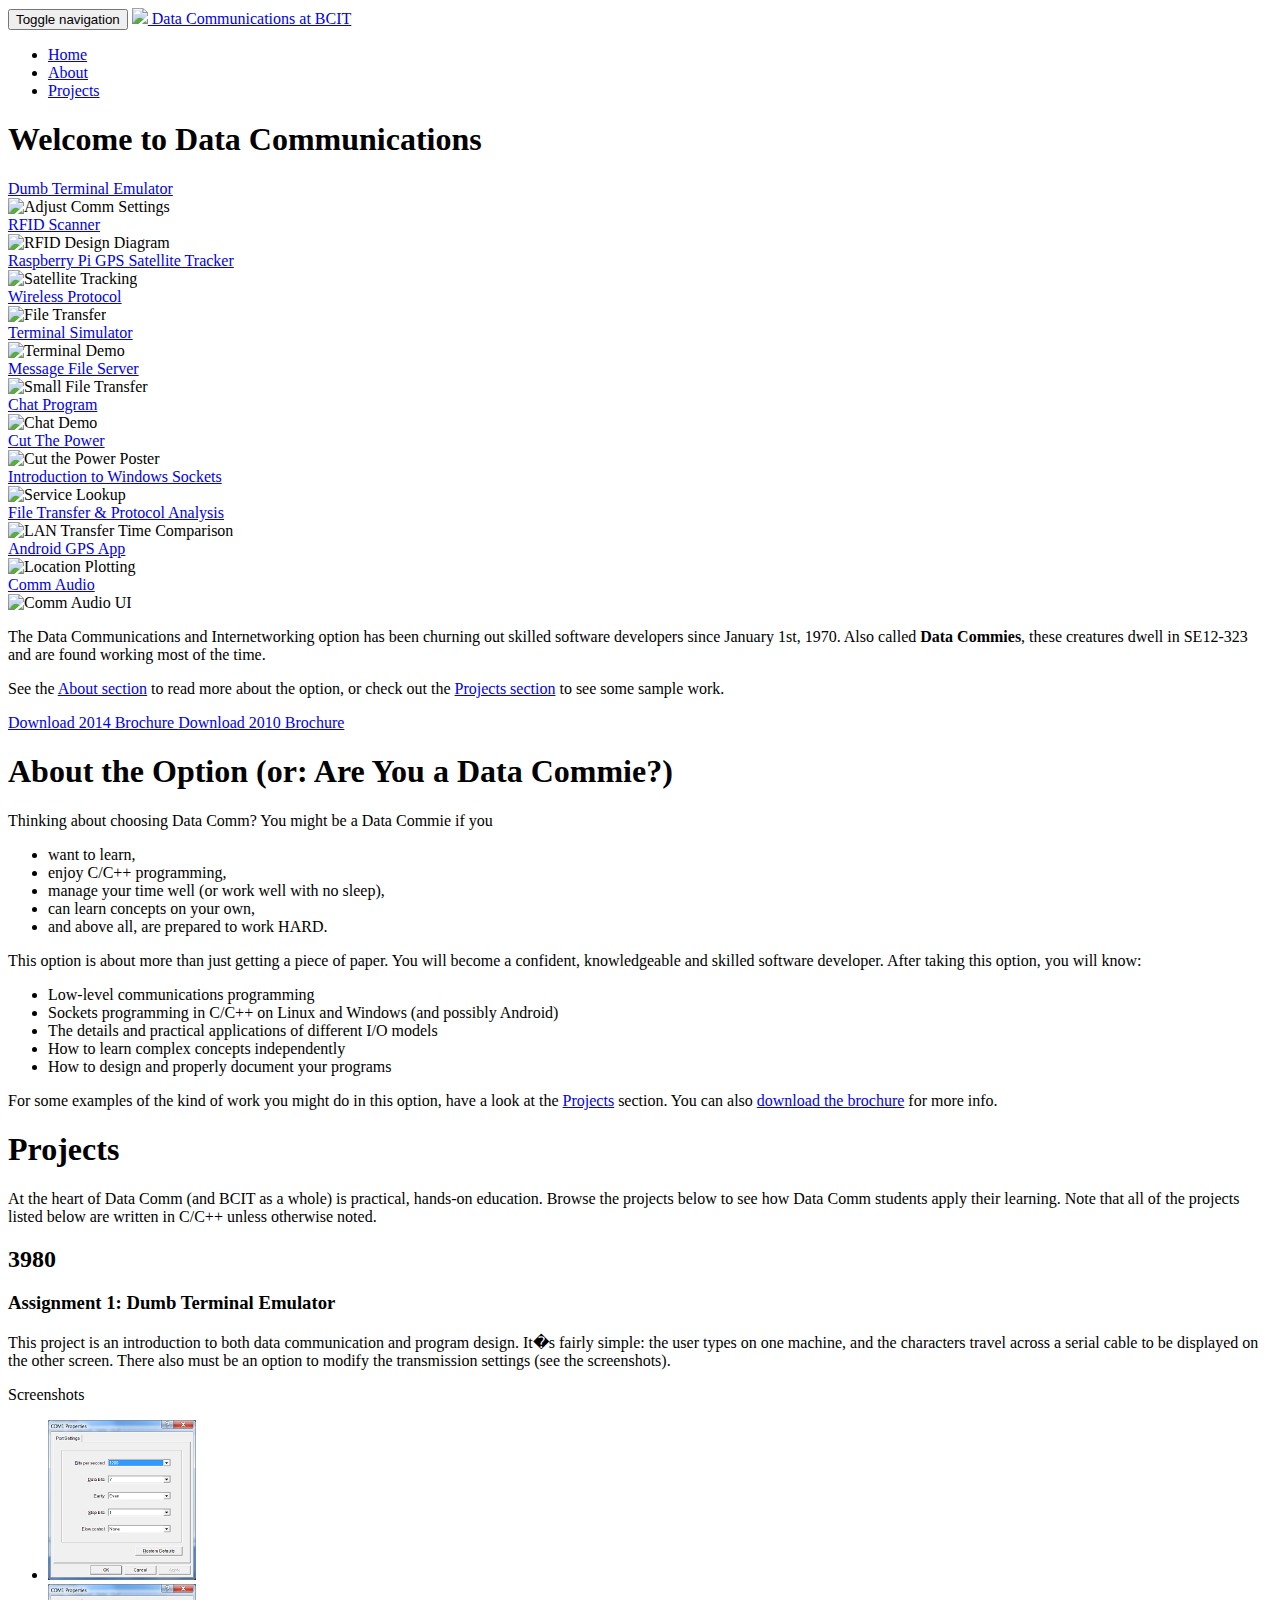
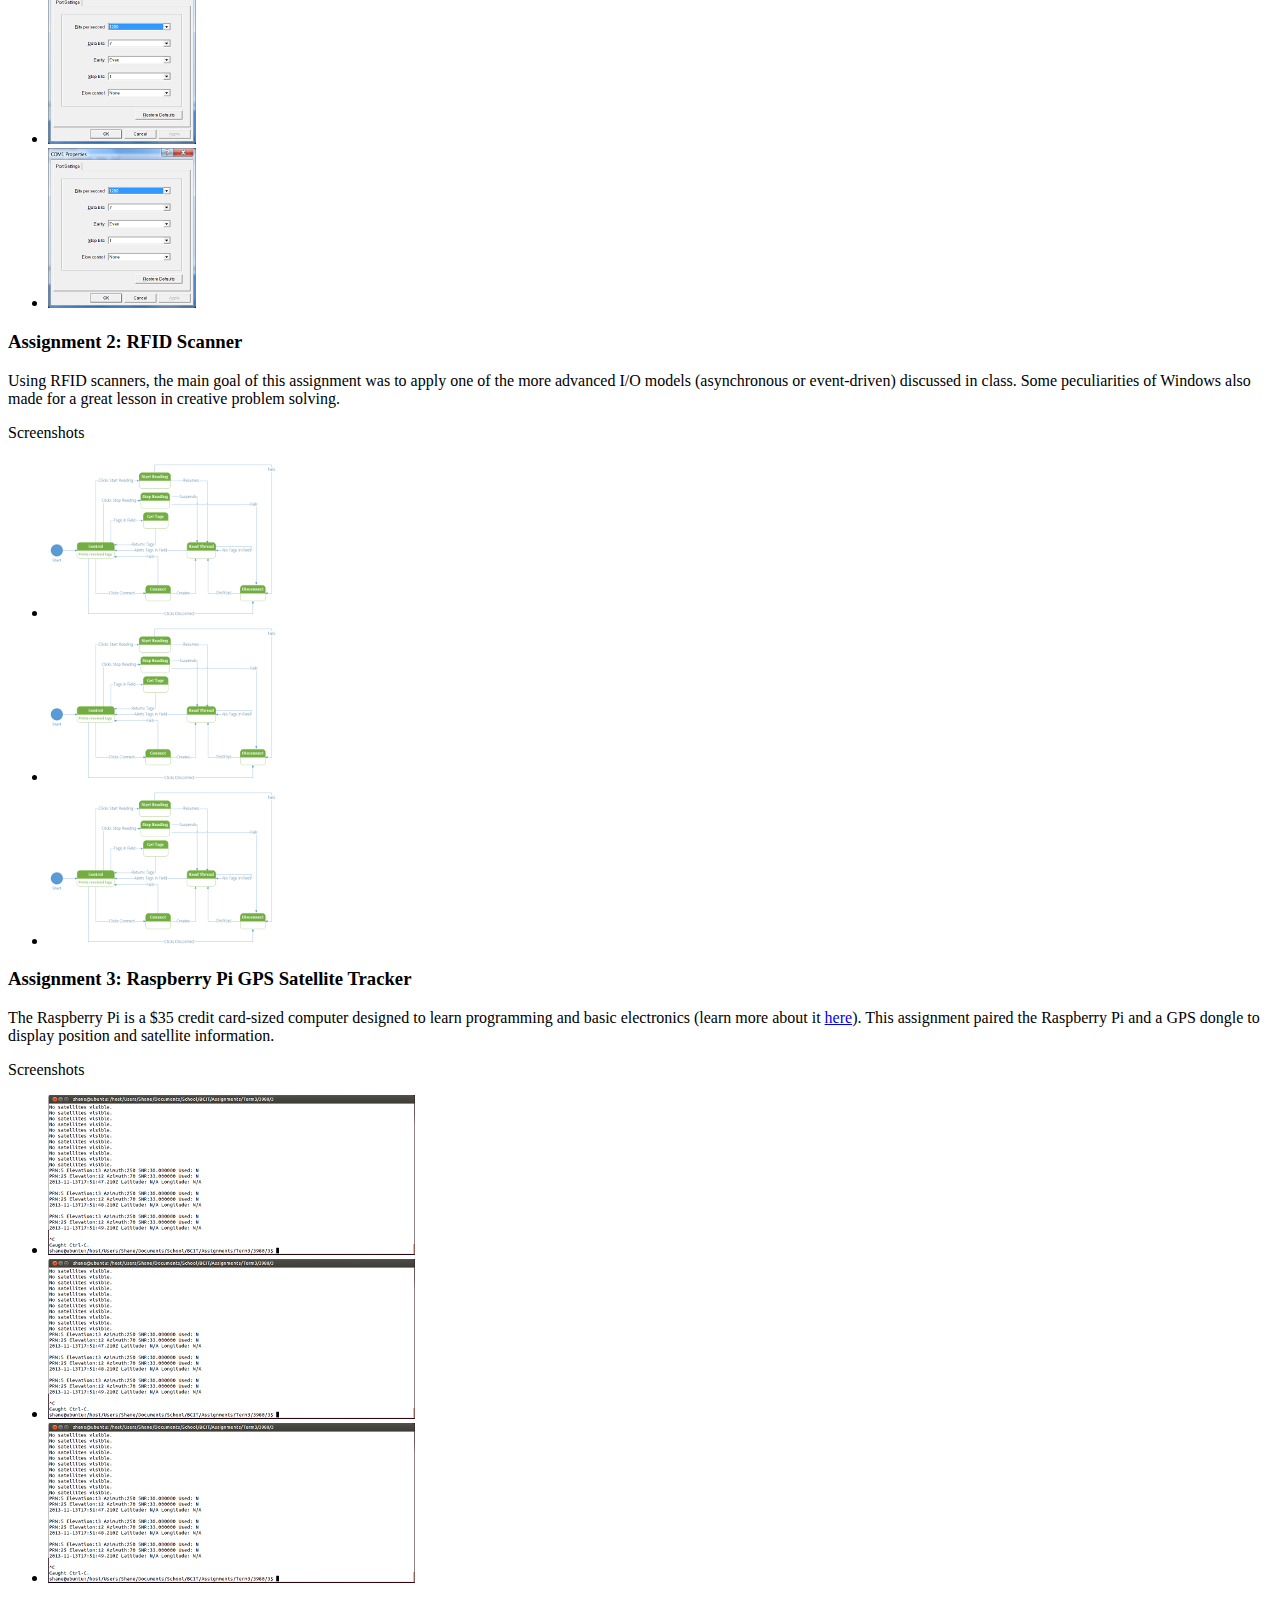
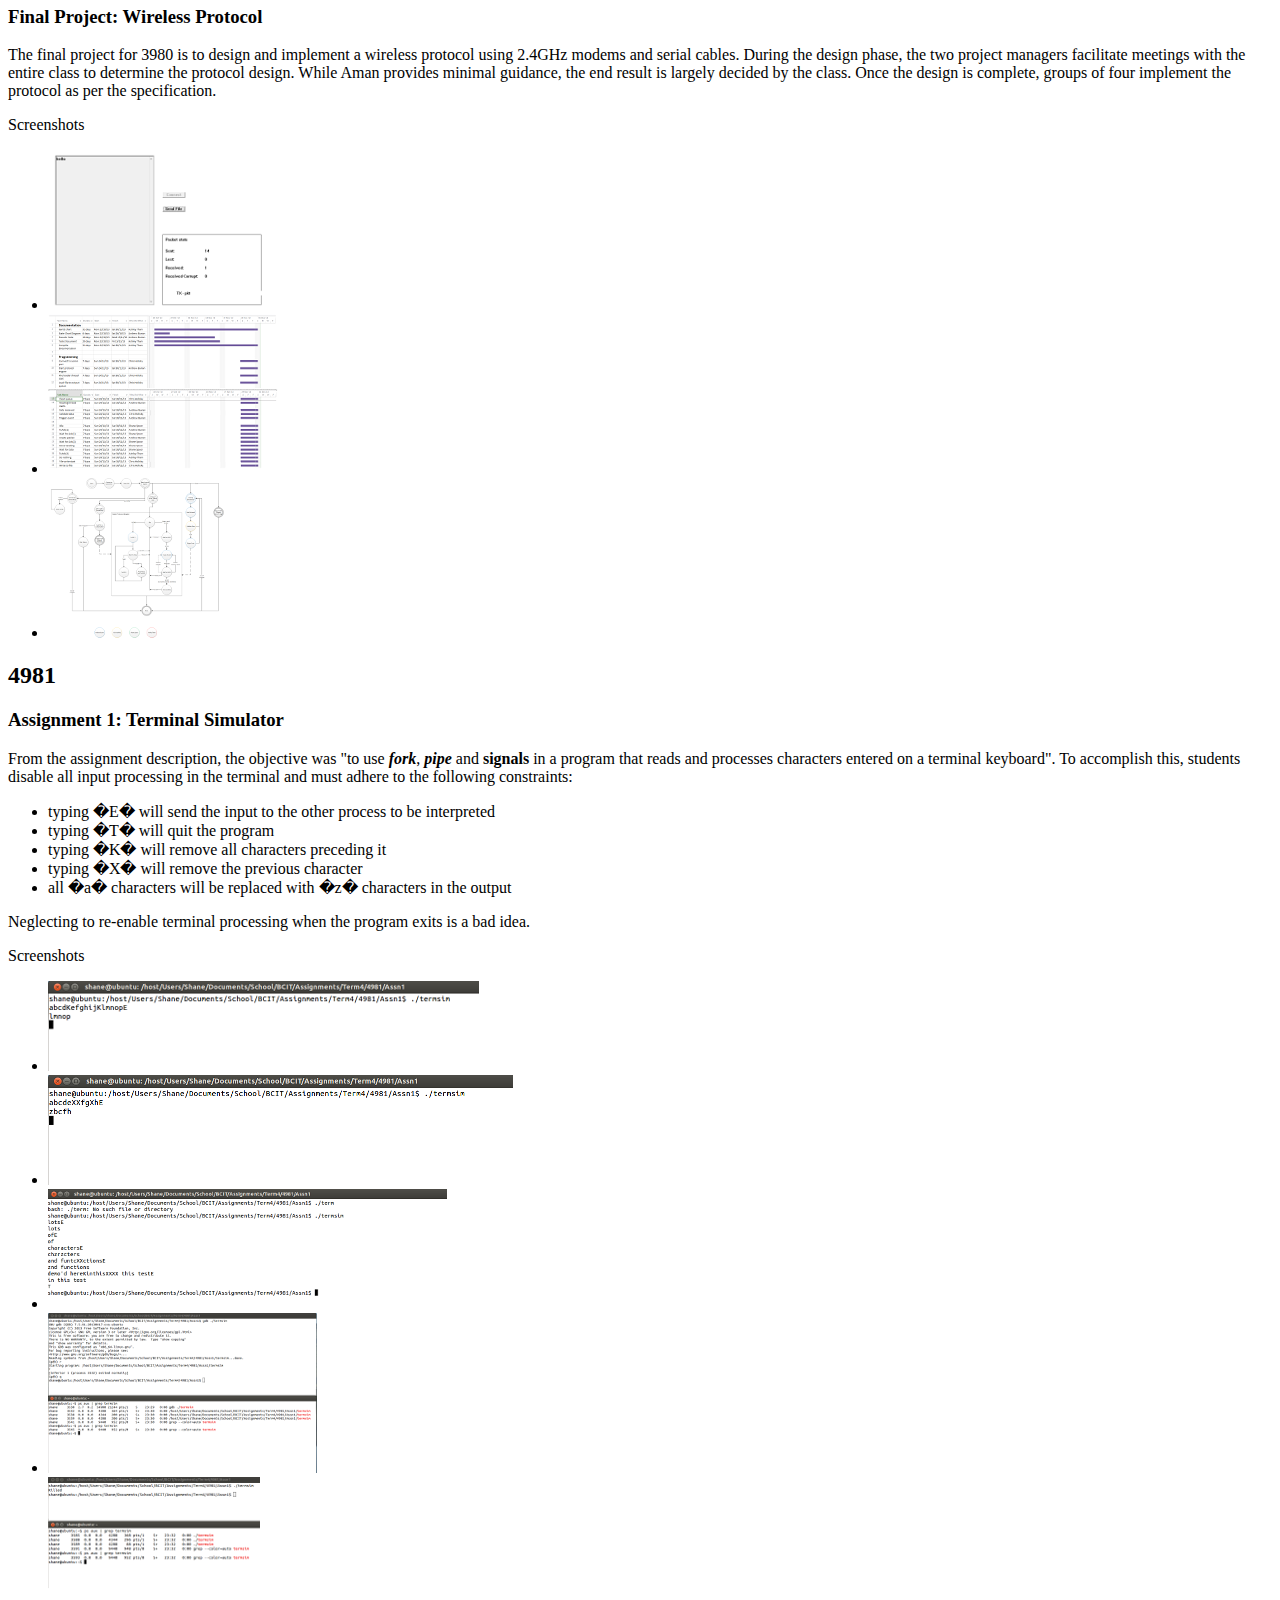
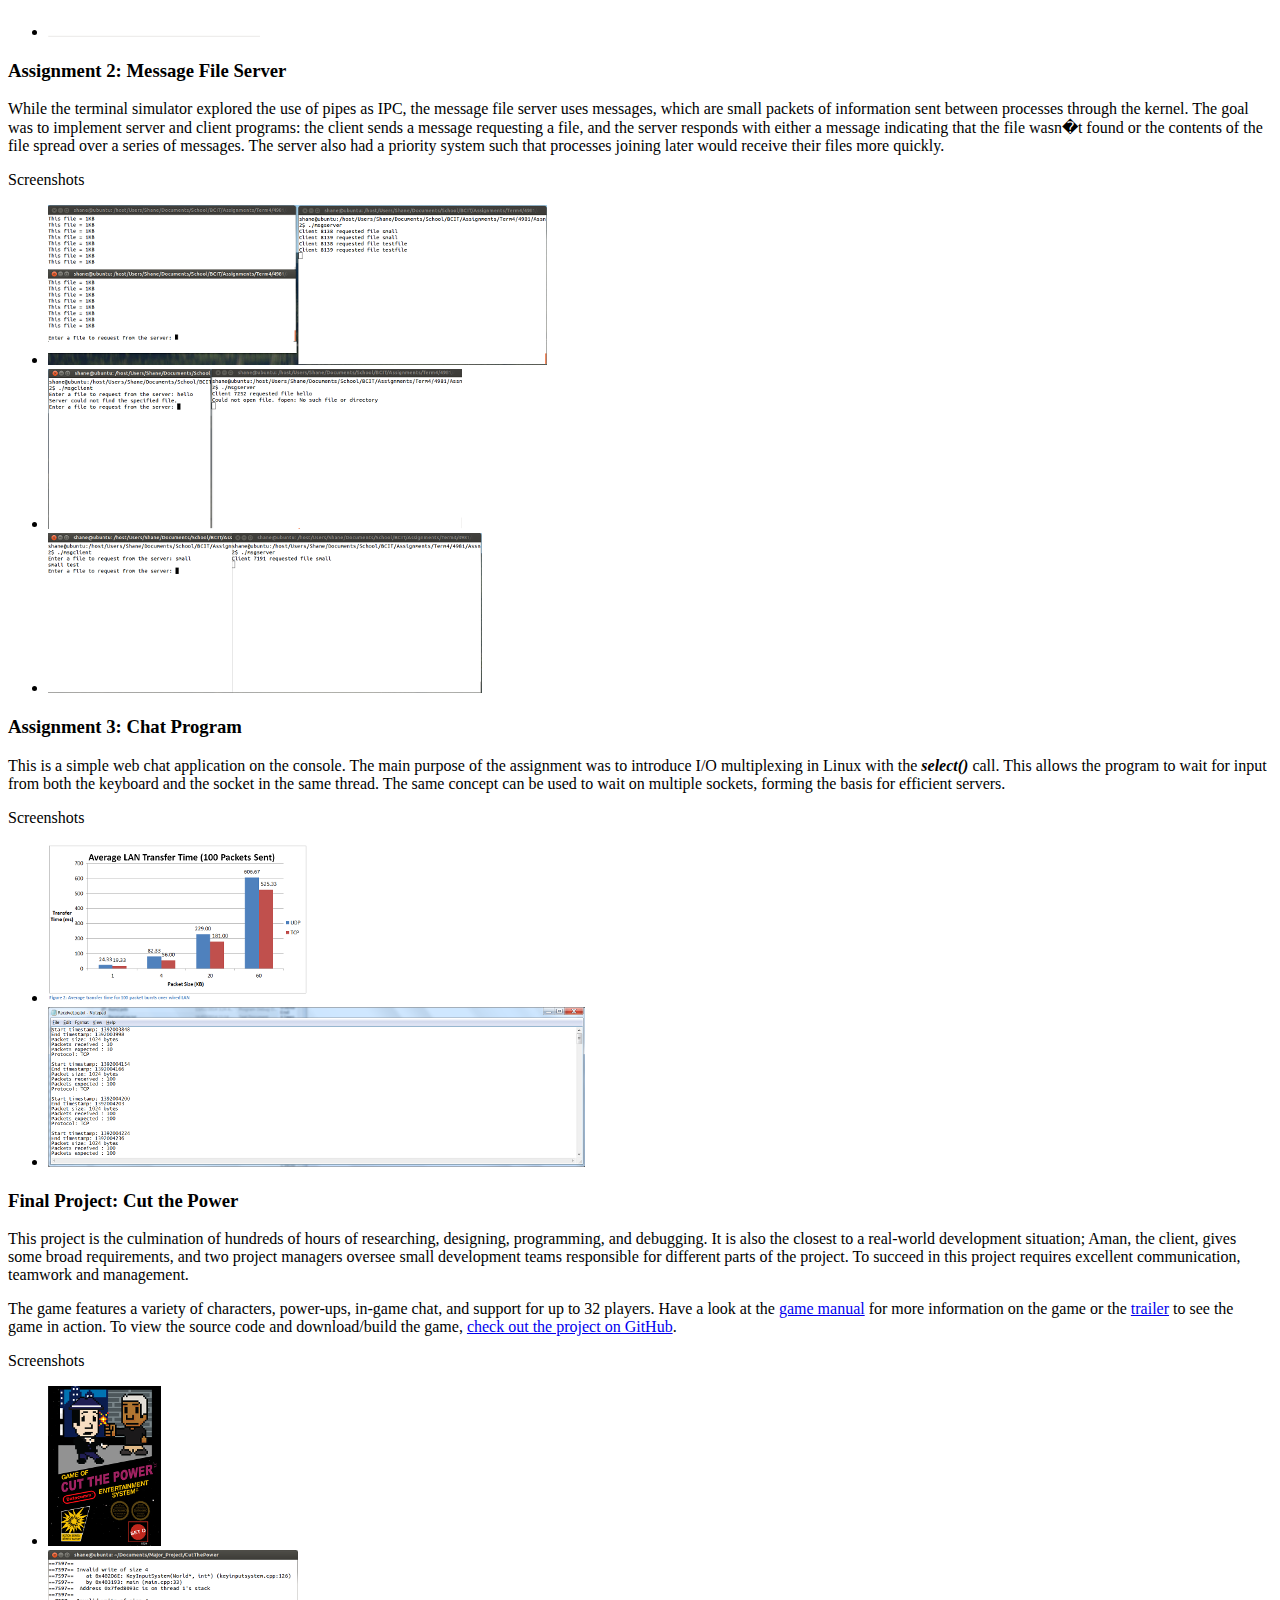
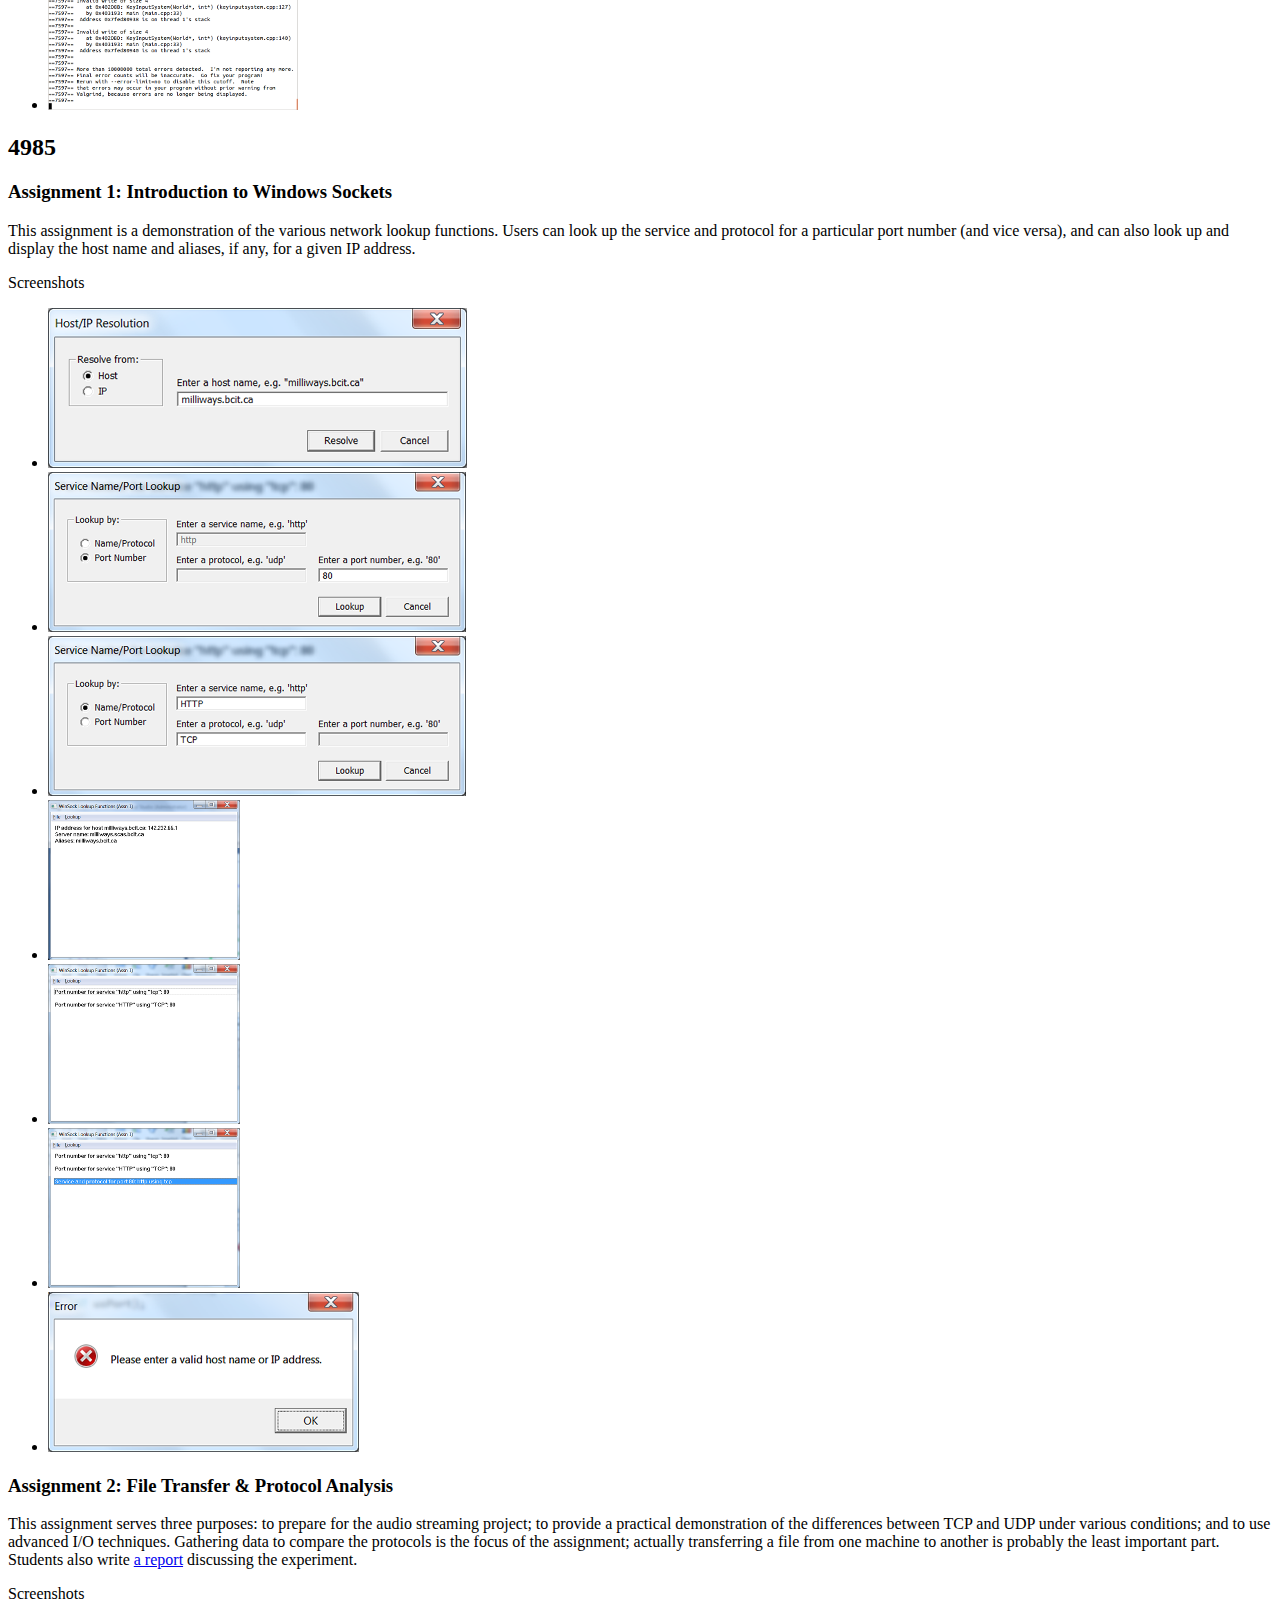
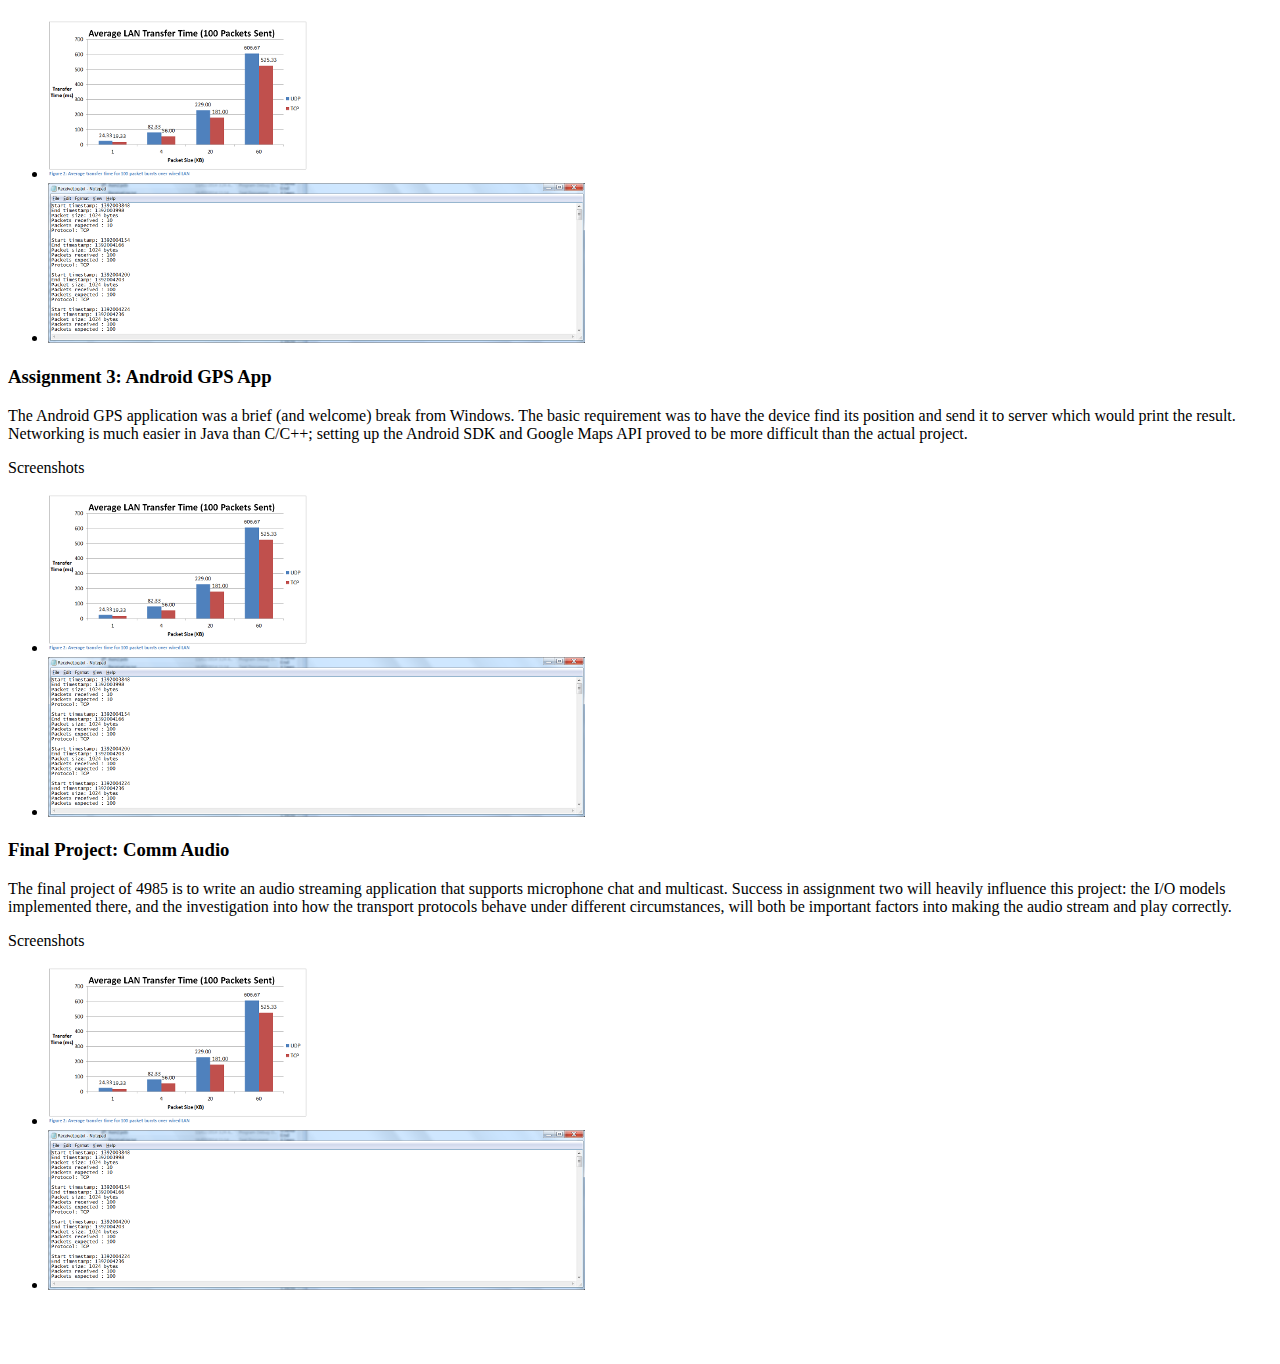
==== index.html @ c531bad6 "Add images for protocol project, descriptions for remaining assignments" ====
<!DOCTYPE html>
<html lang="en">
<head>
    <meta name="description" content="Data Communications and Networking">
    <meta name="viewport" content="width=device-width, initial-scale=1">

    <script type="text/javascript" src="js/jquery-2.1.1.min.js"></script>
    <script type="text/javascript" src="js/bootstrap.min.js"></script>
    <script type="text/javascript" src="js/jquery.colorbox-min.js"></script>
    <script type="text/javascript" src="js/main.js"></script>
    
    <title>Data Communications at BCIT</title>

    <link rel="stylesheet" href="css/bootstrap.min.css">
    <link rel="stylesheet" href="css/flatly.min.css">
    <link rel="stylesheet" href="css/colorbox.css">
    <link rel="stylesheet" href="css/style.css">

</head>

<body data-spy="scroll" data-target=".navbar">
    <!-- Navigation & controls -->
    <nav class="navbar navbar-default navbar-fixed-top" role="navigation">
        <div class="container">
            <div class="navbar-header">
                <button class="navbar-toggle" type="button" data-toggle="collapse" data-target="#top-nav-collapse-1">
                    <span class="sr-only">
                        Toggle navigation
                    </span>
                    <span class="icon-bar"></span>
                    <span class="icon-bar"></span>
                    <span class="icon-bar"></span>
                </button>
                <a href="#home" class="navbar-brand logo_link">
                    <img src="img/hammer_sickle_logo.png" id="logo_img" />
                    Data Communications at BCIT
                </a>
            </div>

            <div class="collapse navbar-collapse" id="top-nav-collapse-1">
                <ul class="nav navbar-nav navbar-right" id="nav-buttons">
                    <li class="active">
                        <a href="#home">Home</a>
                    </li>
                    <li>
                        <a href="#about">About</a>
                    </li>
                    <li>
                        <a href="#projects">Projects</a>
                    </li>
                </ul>
            </div>
        </div>
    </nav>

    <!-- Main content -->
    <div id="site_wrapper">
        <div class="nav-target" id="home">
            <h1>Welcome to Data Communications</h1>
            <!-- Slideshow -->
            <div id="carousel-example-generic" class="carousel slide" data-ride="carousel">
            <!-- Wrapper for slides -->
                <div class="carousel-inner">
                    <div class="item active">
                        <div class="carousel-slide-title">
                            <a href="#3980_1">Dumb Terminal Emulator</a>
                        </div>
                        <img src="res/3980/assn1/comm_settings.png" alt="Adjust Comm Settings" />
                    </div>
                    <div class="item">
                        <div class="carousel-slide-title">
                            <a href="#3980_2">RFID Scanner</a>
                        </div>
                        <img src="res/3980/assn2/design.png" alt="RFID Design Diagram" />
                    </div>
                    <div class="item">
                        <div class="carousel-slide-title">
                            <a href="#3980_3">Raspberry Pi GPS Satellite Tracker</a>
                        </div>
                        <img src="res/3980/assn3/satellite_test.png" alt="Satellite Tracking" />
                    </div>
                    <div class="item">
                        <div class="carousel-slide-title">
                            <a href="#3980_4">Wireless Protocol</a>
                        </div>
                        <img src="res/3980/final/transfer.png" alt="File Transfer" />
                    </div>
                    <div class="item">
                        <div class="carousel-slide-title">
                            <a href="#4981_1">Terminal Simulator</a>
                        </div>
                        <img src="res/4981/assn1/typical_use.png" alt="Terminal Demo" />
                    </div>
                    <div class="item">
                        <div class="carousel-slide-title">
                            <a href="#4981_2">Message File Server</a>
                        </div>
                        <img src="res/4981/assn2/small_test.png" alt="Small File Transfer" />
                    </div>
                    <div class="item">
                        <div class="carousel-slide-title">
                            <a href="#4981_3">Chat Program</a>
                        </div>
                        <img src="res/4981/assn3/.png" alt="Chat Demo" />
                    </div>
                    <div class="item">
                        <div class="carousel-slide-title">
                            <a href="#4981_4">Cut The Power</a>
                        </div>
                        <img src="res/4981/final/poster.png" alt="Cut the Power Poster" />
                    </div>
                    <div class="item">
                        <div class="carousel-slide-title">
                            <a href="#4985_1">Introduction to Windows Sockets</a>
                        </div>
                        <img src="res/4985/assn1/empty_protocol_1.png" alt="Service Lookup" />
                    </div>
                    <div class="item">
                        <div class="carousel-slide-title">
                           <a href="#4985_2">File Transfer &amp; Protocol Analysis</a>
                        </div>
                        <img src="res/4985/assn2/lan_comparison.png" alt="LAN Transfer Time Comparison" />
                    </div>
                    <div class="item">
                        <div class="carousel-slide-title">
                            <a href="#4985_3">Android GPS App</a>
                        </div>
                        <img src="res/4985/assn3/.png" alt="Location Plotting" />
                    </div>
                    <div class="item">
                        <div class="carousel-slide-title">
                            <a href="#4985_4">Comm Audio</a>
                        </div>
                        <img src="res/4985/final/.png" alt="Comm Audio UI" />
                    </div>
                </div>

            <!-- Controls -->
                <a class="left carousel-control" href="#carousel-example-generic" role="button" data-slide="prev">
                    <span class="glyphicon glyphicon-chevron-left"></span>
                </a>
                <a class="right carousel-control" href="#carousel-example-generic" role="button" data-slide="next">
                    <span class="glyphicon glyphicon-chevron-right"></span>
                </a>
            </div>
            <div class="text-justify">
                <p>The Data Communications and Internetworking option has been churning out skilled software developers since January 1st, 1970. Also called <b>Data Commies</b>, these creatures dwell in SE12-323 and are found working most of the time.</p>

                <p>See the <a href="#about">About section</a> to read more about the option, or check out the <a href="#projects">Projects section</a> to see some sample work.</p>
                <p>
                    <a target="_blank" href="res/pamphlet.pdf" class="btn btn-primary" role="button">
                        Download 2014 Brochure
                    </a>
                    <a target="_blank" href="res/Brochure-2010.pdf" class="btn btn-primary" role="button">
                        Download 2010 Brochure
                    </a>
                </p>
            </div>
        </div>
        
        <div class="nav-target" id="about">
            <h1>About the Option (or: Are You a Data Commie?)</h1>
            <p>Thinking about choosing Data Comm? You might be a Data Commie if you</p>

            <ul>
                <li>want to learn,</li>
                <li>enjoy C/C++ programming,</li>
                <li>manage your time well (or work well with no sleep),</li>
                <li>can learn concepts on your own,</li>
                <li>and above all, are prepared to work HARD.</li>
            </ul>

            <p>This option is about more than just getting a piece of paper. You will become a confident, knowledgeable and skilled software developer. After taking this option, you will know:</p>

            <ul>
                <li>Low-level communications programming</li>
                <li>Sockets programming in C/C++ on Linux and Windows (and possibly Android)</li>
                <li>The details and practical applications of different I/O models</li>
                <li>How to learn complex concepts independently</li>
                <li>How to design and properly document your programs</li>
            </ul>

            <p>For some examples of the kind of work you might do in this option, have a look at the <a href="#projects">Projects</a> section. You can also <a target="_blank" href="res/pamphlet.pdf">download the brochure</a> for more info.
        </div>
        
        <div class="nav-target" id="projects">
            <h1>Projects</h1>
            <p>At the heart of Data Comm (and BCIT as a whole) is practical, hands-on education. Browse the projects below to see how Data Comm students apply their learning. Note that all of the projects listed below are written in C/C++ unless otherwise noted.</p>        
            <div id="3980">
                <h2>3980</h2>
                <div class="nav-target" id="3980_1">
                    <h3>Assignment 1: Dumb Terminal Emulator</h3>
                    <p>This project is an introduction to both data communication and program design. It�s fairly simple: the user types on one machine, and the characters travel across a serial cable to be displayed on the other screen. There also must be an option to modify the transmission settings (see the screenshots).</p>
                    <div class="thumbnail-group-title">Screenshots</div>
                    <ul class="thumbnail-group">
                        <li><a href="res/3980/assn1/comm_settings.png" title="Something"><img src="res/3980/assn1/thumbs/comm_settings.png" alt="Something"/></a></li>
                        <li><a href="res/3980/assn1/comm_settings.png" title="Something"><img src="res/3980/assn1/thumbs/comm_settings.png" alt="Something"/></a></li>
                        <li><a href="res/3980/assn1/comm_settings.png" title="Something"><img src="res/3980/assn1/thumbs/comm_settings.png" alt="Something"/></a></li>
                    </ul>
                </div>
                <div class="nav-target" id="3980_2">
                    <h3>Assignment 2: RFID Scanner</h3>
                    <p>Using RFID scanners, the main goal of this assignment was to apply one of the more advanced I/O models (asynchronous or event-driven) discussed in class. Some peculiarities of Windows also made for a great lesson in creative problem solving.</p>
                    <div class="thumbnail-group-title">Screenshots</div>
                    <ul class="thumbnail-group">
                        <li><a href="res/3980/assn2/design.png" title="Something"><img src="res/3980/assn2/thumbs/design.png" alt="Something"/></a></li>
                        <li><a href="res/3980/assn2/design.png" title="Something"><img src="res/3980/assn2/thumbs/design.png" alt="Something"/></a></li>
                        <li><a href="res/3980/assn2/design.png" title="Something"><img src="res/3980/assn2/thumbs/design.png" alt="Something"/></a></li>
                    </ul>
                </div>
                <div class="nav-target" id="3980_3">
                    <h3>Assignment 3: Raspberry Pi GPS Satellite Tracker</h3>
                    <p>The Raspberry Pi is a $35 credit card-sized computer designed to learn programming and basic electronics (learn more about it <a target="_blank" href= "http://www.raspberrypi.org/">here</a>). This assignment paired the Raspberry Pi and a GPS dongle to display position and satellite information.</p>
                    <div class="thumbnail-group-title">Screenshots</div>
                    <ul class="thumbnail-group">
                        <li><a href="res/3980/assn3/satellite_test.png" title="Something"><img src="res/3980/assn3/thumbs/satellite_test.png" alt="Something"/></a></li>
                        <li><a href="res/3980/assn3/satellite_test.png" title="Something"><img src="res/3980/assn3/thumbs/satellite_test.png" alt="Something"/></a></li>
                        <li><a href="res/3980/assn3/satellite_test.png" title="Something"><img src="res/3980/assn3/thumbs/satellite_test.png" alt="Something"/></a></li>
                    </ul>
                </div>
                <div class="nav-target" id="3980_4">
                    <h3>Final Project: Wireless Protocol</h3>
                    <p>The final project for 3980 is to design and implement a wireless protocol using 2.4GHz modems and serial cables. During the design phase, the two project managers facilitate meetings with the entire class to determine the protocol design. While Aman provides minimal guidance, the end result is largely decided by the class. Once the design is complete, groups of four implement the protocol as per the specification.</p>
                    <div class="thumbnail-group-title">Screenshots</div>
                     <ul class="thumbnail-group">
                        <li><a href="res/3980/final/transfer.png" title="Transferring a File"><img src="res/3980/final/thumbs/transfer.png" alt="Tranferring a File"/></a></li>
                        <li><a href="res/3980/final/gantt.png" title="Gantt Chart"><img src="res/3980/final/thumbs/gantt.png" alt="Gantt Chart"/></a></li>
                        <li><a href="res/3980/final/design.png" title="Protocol Design"><img src="res/3980/final/thumbs/design.png" alt="Protocol Design"/></a></li>
                    </ul>
                </div>
            </div>
            <div id="4981">
                <h2>4981</h2>
                <div class="nav-target" id="4981_1">
                    <h3>Assignment 1: Terminal Simulator</h3>
                    <p>From the assignment description, the objective was "to use <b><i>fork</i></b>, <b><i>pipe</i></b> and <b>signals</b> in a program that reads and processes characters entered on a terminal keyboard". To accomplish this, students disable all input processing in the terminal and must adhere to the following constraints:</p>
                    <ul>
                        <li>typing �E� will send the input to the other process to be interpreted</li>
                        <li>typing �T� will quit the program</li>
                        <li>typing �K� will remove all characters preceding it</li>
                        <li>typing �X� will remove the previous character</li>
                        <li>all �a� characters will be replaced with �z� characters in the output</li>
                    </ul>
                    <p>Neglecting to re-enable terminal processing when the program exits is a bad idea.</p>
                    <div class="thumbnail-group-title">Screenshots</div>
                    <ul class="thumbnail-group">
                        <li><a href="res/4981/assn1/multi_linekill.png" title="Multiple Line Kills"><img src="res/4981/assn1/thumbs/multi_linekill.png" alt="Multiple Line Kills"/></a></li>
                        <li><a href="res/4981/assn1/multi_delete.png" title="Multiple Deletions"><img src="res/4981/assn1/thumbs/multi_delete.png" alt="Multiple Deletions"/></a></li>
                        <li><a href="res/4981/assn1/typical_use.png" title="Typical Use"><img src="res/4981/assn1/thumbs/typical_use.png" alt="Typical Use"/></a></li>
                        <li><a href="res/4981/assn1/normal_term.png" title="Quitting"><img src="res/4981/assn1/thumbs/normal_term.png" alt="Quitting"/></a></li>
                        <li><a href="res/4981/assn1/kill_term.png" title="Killing the Terminal"><img src="res/4981/assn1/thumbs/kill_term.png" alt="Killing the Terminal"/></a></li>
                    </ul>
                </div>
                <div class="nav-target" id="4981_2">
                    <h3>Assignment 2: Message File Server</h3>
                    <p>While the terminal simulator explored the use of pipes as IPC, the message file server uses messages, which are small packets of information sent between processes through the kernel. The goal was to implement server and client programs: the client sends a message requesting a file, and the server responds with either a message indicating that the file wasn�t found or the contents of the file spread over a series of messages. The server also had a priority system such that processes joining later would receive their files more quickly.</p>
                    <div class="thumbnail-group-title">Screenshots</div>
                    <ul class="thumbnail-group">
                        <li><a href="res/4981/assn2/double_multifiles.png" title="Priority System Demo"><img src="res/4981/assn2/thumbs/double_multifiles.png" alt="Priority System Demo"/></a></li>
                        <li><a href="res/4981/assn2/error_message.png" title="Server Can't Find File"><img src="res/4981/assn2/thumbs/error_message.png" alt="Server Can't Find File"/></a></li>
                        <li><a href="res/4981/assn2/small_test.png" title="Small Test"><img src="res/4981/assn2/thumbs/small_test.png" alt="Small Test"/></a></li>
                    </ul>
                </div>
                <div class="nav-target" id="4981_3">
                    <h3>Assignment 3: Chat Program</h3>
                    <p>This is a simple web chat application on the console. The main purpose of the assignment was to introduce I/O multiplexing in Linux with the <b><i>select()</i></b> call. This allows the program to wait for input from both the keyboard and the socket in the same thread. The same concept can be used to wait on multiple sockets, forming the basis for efficient servers.</p>
                    <div class="thumbnail-group-title">Screenshots</div>
                    <ul class="thumbnail-group">
                        <li><a href="res/4985/assn2/lan_comparison.png" title="LAN Transfer Statistics"><img src="res/4985/assn2/thumbs/lan_comparison.png" alt="LAN Transfer Statistics"/></a></li>
                        <li><a href="res/4985/assn2/ReceiveLog.png" title="Received Packets Log"><img src="res/4985/assn2/thumbs/ReceiveLog.png" alt="Received Packets Log"/></a></li>
                    </ul>
                </div>
                <div class="nav-target" id="4981_4">
                    <h3>Final Project: Cut the Power</h3>
                    <p>This project is the culmination of hundreds of hours of researching, designing, programming, and debugging. It is also the closest to a real-world development situation; Aman, the client, gives some broad requirements, and two project managers oversee small development teams responsible for different parts of the project. To succeed in this project requires excellent communication, teamwork and management.</p>
                    <p>The game features a variety of characters, power-ups, in-game chat, and support for up to 32 players. Have a look at the <a target="_blank" href="res/game_manual.pdf">game manual</a> for more information on the game or the <a target="_blank" href="https://www.youtube.com/watch?v=Di1N48Eiqmg&feature=youtu.be">trailer</a> to see the game in action. To view the source code and download/build the game, <a target="_blank" href="https://github.com/DComm2013Network/CutThePower">check out the project on GitHub</a>.</p>
                    <div class="thumbnail-group-title">Screenshots</div>
                    <ul class="thumbnail-group">
                        <li><a href="res/4981/final/poster.png" title="Game Poster"><img src="res/4981/final/thumbs/poster.png" alt="Game Poster"/></a></li>
                        <li><a href="res/4981/final/errors.png" title="10 000 000 Errors"><img src="res/4981/final/thumbs/errors.png" alt="10 000 000 Errors"/></a></li>
                    </ul>
                </div>
            </div>
            <div id="4985">
                <h2>4985</h2>
                <div class="nav-target" id="4985_1">
                    <h3>Assignment 1: Introduction to Windows Sockets</h3>
                    <p>This assignment is a demonstration of the various network lookup functions. Users can look up the service and protocol for a particular port number (and vice versa), and can also look up and display the host name and aliases, if any, for a given IP address.</p>
                    <div class="thumbnail-group-title">Screenshots</div>
                    <ul class="thumbnail-group">
                        <li><a href="res/4985/assn1/host_ip_1.png" title="Look Up Host Info by Name"><img src="res/4985/assn1/thumbs/host_ip_1.png" alt="Look Up Host Info by Name"/></a></li>
                        <li><a href="res/4985/assn1/port_lookup_1.png" title="Look Up Service by Port Number"><img src="res/4985/assn1/thumbs/port_lookup_1.png" alt="Look Up Service by Port Number"/></a></li>
                        <li><a href="res/4985/assn1/lookup_capitals_1.png" title="Look Up Port Number by Service"><img src="res/4985/assn1/thumbs/lookup_capitals_1.png" alt="Look Up Port Number by Service"/></a></li>
                        <li><a href="res/4985/assn1/host_ip_2.png" title="Host Name Lookup Result"><img src="res/4985/assn1/thumbs/host_ip_2.png" alt="Host Name Lookup Result"/></a></li>
                        <li><a href="res/4985/assn1/lookup_capitals_2.png" title="Port Number Lookup Result"><img src="res/4985/assn1/thumbs/lookup_capitals_2.png" alt="Port Number Lookup Result"/></a></li>
                        <li><a href="res/4985/assn1/port_lookup_2.png" title="Service Lookup Result"><img src="res/4985/assn1/thumbs/port_lookup_2.png" alt="Service Lookup Result"/></a></li>
                        <li><a href="res/4985/assn1/empty_host_ip_2.png" title="Invalid Input"><img src="res/4985/assn1/thumbs/empty_host_ip_2.png" alt="Invalid Input"/></a></li>
                    </ul>
                </div>
                <div class="nav-target" id="4985_2">
                    <h3>Assignment 2: File Transfer &amp; Protocol Analysis</h3>
                    <p>This assignment serves three purposes: to prepare for the audio streaming project; to provide a practical demonstration of the differences between TCP and UDP under various conditions; and to use advanced I/O techniques. Gathering data to compare the protocols is the focus of the assignment; actually transferring a file from one machine to another is probably the least important part. Students also write <a target="_blank" href="res/report.pdf">a report</a> discussing the experiment.</p>
                    <div class="thumbnail-group-title">Screenshots</div>
                    <ul class="thumbnail-group">
                        <li><a href="res/4985/assn2/lan_comparison.png" title="LAN Transfer Statistics"><img src="res/4985/assn2/thumbs/lan_comparison.png" alt="LAN Transfer Statistics"/></a></li>
                        <li><a href="res/4985/assn2/ReceiveLog.png" title="Received Packets Log"><img src="res/4985/assn2/thumbs/ReceiveLog.png" alt="Received Packets Log"/></a></li>
                    </ul>
                </div>
                <div class="nav-target" id="4985_3">
                    <h3>Assignment 3: Android GPS App</h3>
                    <p>The Android GPS application was a brief (and welcome) break from Windows. The basic requirement was to have the device find its position and send it to server which would print the result. Networking is much easier in Java than C/C++; setting up the Android SDK and Google Maps API proved to be more difficult than the actual project.</p>
                    <div class="thumbnail-group-title">Screenshots</div>
                    <ul class="thumbnail-group">
                        <li><a href="res/4985/assn2/lan_comparison.png" title="LAN Transfer Statistics"><img src="res/4985/assn2/thumbs/lan_comparison.png" alt="LAN Transfer Statistics"/></a></li>
                        <li><a href="res/4985/assn2/ReceiveLog.png" title="Received Packets Log"><img src="res/4985/assn2/thumbs/ReceiveLog.png" alt="Received Packets Log"/></a></li>
                    </ul>
                </div>
                <div class="nav-target" id="4985_4">
                    <h3>Final Project: Comm Audio</h3>
                    <p>The final project of 4985 is to write an audio streaming application that supports microphone chat and multicast. Success in assignment two will heavily influence this project: the I/O models implemented there, and the investigation into how the transport protocols behave under different circumstances, will both be important factors into making the audio stream and play correctly.</p>
                    <div class="thumbnail-group-title">Screenshots</div>
                    <ul class="thumbnail-group">
                        <li><a href="res/4985/assn2/lan_comparison.png" title="LAN Transfer Statistics"><img src="res/4985/assn2/thumbs/lan_comparison.png" alt="LAN Transfer Statistics"/></a></li>
                        <li><a href="res/4985/assn2/ReceiveLog.png" title="Received Packets Log"><img src="res/4985/assn2/thumbs/ReceiveLog.png" alt="Received Packets Log"/></a></li>
                    </ul>
                </div>
            </div>
        </div>
    </div>
</body>
</html>
---- css/colorbox.css ----
/*
    Colorbox Core Style:
    The following CSS is consistent between example themes and should not be altered.
*/
#colorbox, #cboxOverlay, #cboxWrapper{position:absolute; top:0; left:0; z-index:9999; overflow:hidden;}
#cboxWrapper {max-width:none;}
#cboxOverlay{position:fixed; width:100%; height:100%;}
#cboxMiddleLeft, #cboxBottomLeft{clear:left;}
#cboxContent{position:relative;}
#cboxLoadedContent{overflow:auto; -webkit-overflow-scrolling: touch;}
#cboxTitle{margin:0;}
#cboxLoadingOverlay, #cboxLoadingGraphic{position:absolute; top:0; left:0; width:100%; height:100%;}
#cboxPrevious, #cboxNext, #cboxClose, #cboxSlideshow{cursor:pointer;}
.cboxPhoto{float:left; margin:auto; border:0; display:block; max-width:none; -ms-interpolation-mode:bicubic;}
.cboxIframe{width:100%; height:100%; display:block; border:0; padding:0; margin:0;}
#colorbox, #cboxContent, #cboxLoadedContent{box-sizing:content-box; -moz-box-sizing:content-box; -webkit-box-sizing:content-box;}

/* 
    User Style:
    Change the following styles to modify the appearance of Colorbox.  They are
    ordered & tabbed in a way that represents the nesting of the generated HTML.
*/
#cboxOverlay{background:url(../img/overlay.png) repeat 0 0; opacity: 0.9; filter: alpha(opacity = 90);}
#colorbox{outline:0;}
    #cboxTopLeft{width:21px; height:21px; background:url(../img/controls.png) no-repeat -101px 0;}
    #cboxTopRight{width:21px; height:21px; background:url(../img/controls.png) no-repeat -130px 0;}
    #cboxBottomLeft{width:21px; height:21px; background:url(../img/controls.png) no-repeat -101px -29px;}
    #cboxBottomRight{width:21px; height:21px; background:url(../img/controls.png) no-repeat -130px -29px;}
    #cboxMiddleLeft{width:21px; background:url(../img/controls.png) left top repeat-y;}
    #cboxMiddleRight{width:21px; background:url(../img/controls.png) right top repeat-y;}
    #cboxTopCenter{height:21px; background:url(../img/border.png) 0 0 repeat-x;}
    #cboxBottomCenter{height:21px; background:url(../img/border.png) 0 -29px repeat-x;}
    #cboxContent{background:#fff; overflow:hidden;}
        .cboxIframe{background:#fff;}
        #cboxError{padding:50px; border:1px solid #ccc;}
        #cboxLoadedContent{margin-bottom:28px;}
        #cboxTitle{position:absolute; bottom:4px; left:0; text-align:center; width:100%; color:#949494;}
        #cboxCurrent{position:absolute; bottom:4px; left:58px; color:#949494;}
        #cboxLoadingOverlay{background:url(../img/loading_background.png) no-repeat center center;}
        #cboxLoadingGraphic{background:url(../img/loading.gif) no-repeat center center;}

        /* these elements are buttons, and may need to have additional styles reset to avoid unwanted base styles */
        #cboxPrevious, #cboxNext, #cboxSlideshow, #cboxClose {border:0; padding:0; margin:0; overflow:visible; width:auto; background:none; }
        
        /* avoid outlines on :active (mouseclick), but preserve outlines on :focus (tabbed navigating) */
        #cboxPrevious:active, #cboxNext:active, #cboxSlideshow:active, #cboxClose:active {outline:0;}

        #cboxSlideshow{position:absolute; bottom:4px; right:30px; color:#0092ef;}
        #cboxPrevious{position:absolute; bottom:0; left:0; background:url(../img/controls.png) no-repeat -75px 0; width:25px; height:25px; text-indent:-9999px;}
        #cboxPrevious:hover{background-position:-75px -25px;}
        #cboxNext{position:absolute; bottom:0; left:27px; background:url(../img/controls.png) no-repeat -50px 0; width:25px; height:25px; text-indent:-9999px;}
        #cboxNext:hover{background-position:-50px -25px;}
        #cboxClose{position:absolute; bottom:0; right:0; background:url(../img/controls.png) no-repeat -25px 0; width:25px; height:25px; text-indent:-9999px;}
        #cboxClose:hover{background-position:-25px -25px;}

/*
  The following fixes a problem where IE7 and IE8 replace a PNG's alpha transparency with a black fill
  when an alpha filter (opacity change) is set on the element or ancestor element.  This style is not applied to or needed in IE9.
  See: http://jacklmoore.com/notes/ie-transparency-problems/
*/
.cboxIE #cboxTopLeft,
.cboxIE #cboxTopCenter,
.cboxIE #cboxTopRight,
.cboxIE #cboxBottomLeft,
.cboxIE #cboxBottomCenter,
.cboxIE #cboxBottomRight,
.cboxIE #cboxMiddleLeft,
.cboxIE #cboxMiddleRight {
    filter: progid:DXImageTransform.Microsoft.gradient(startColorstr=#00FFFFFF,endColorstr=#00FFFFFF);
}
---- css/style.css ----
#jumbotron-container {
    margin-top: 20px;
}

.page-section {
    min-height: 800px;
}

.thumbnail-content {
    background-color: #ECF0F1;
}

.thumbnail-img {
    text-align: center;
}

.thumbnail-content small {
    color: #8698aa;
}

.logo_link {
    position: relative;
}

.container #about,
.container #projects{
    padding-top: 70px;
}

#projects {
    margin-bottom: 70px;
}

#footer {
    margin-bottom: 70px;
}

.footer-right {
    text-align: right;
}
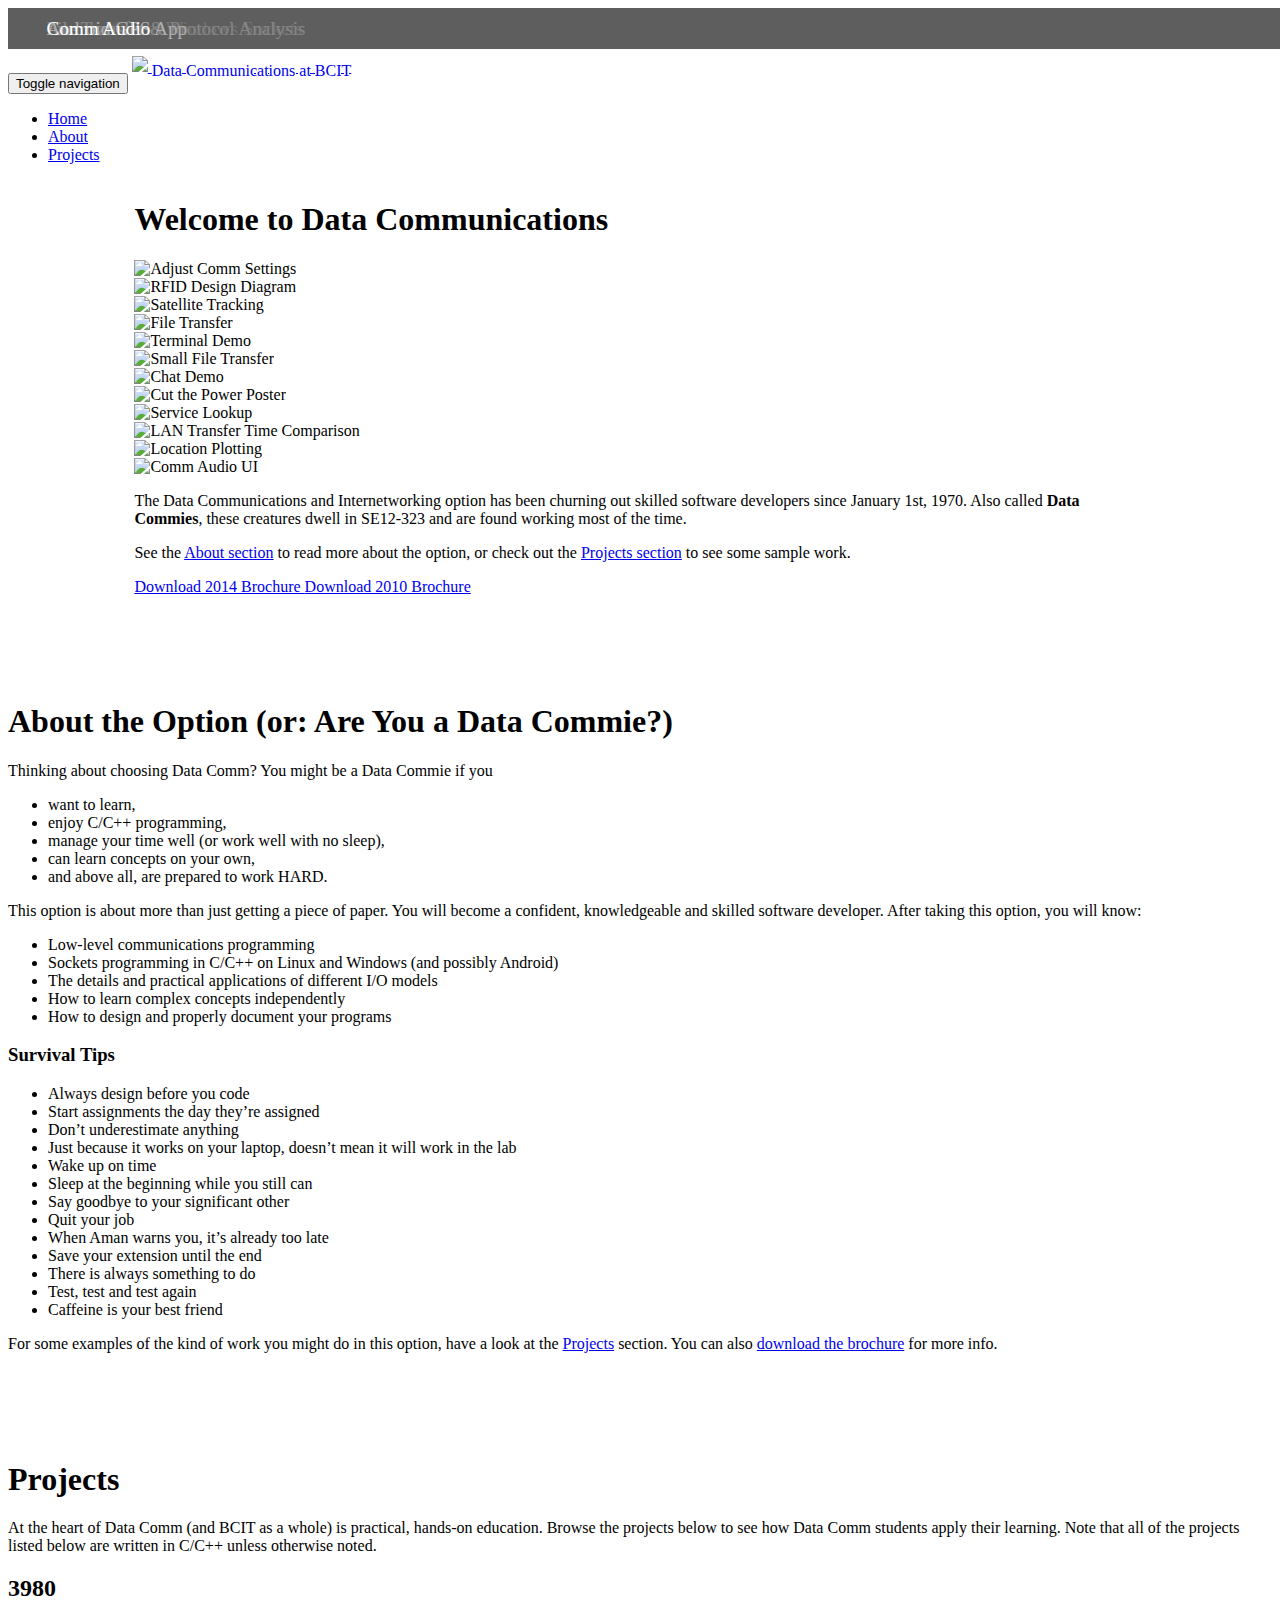
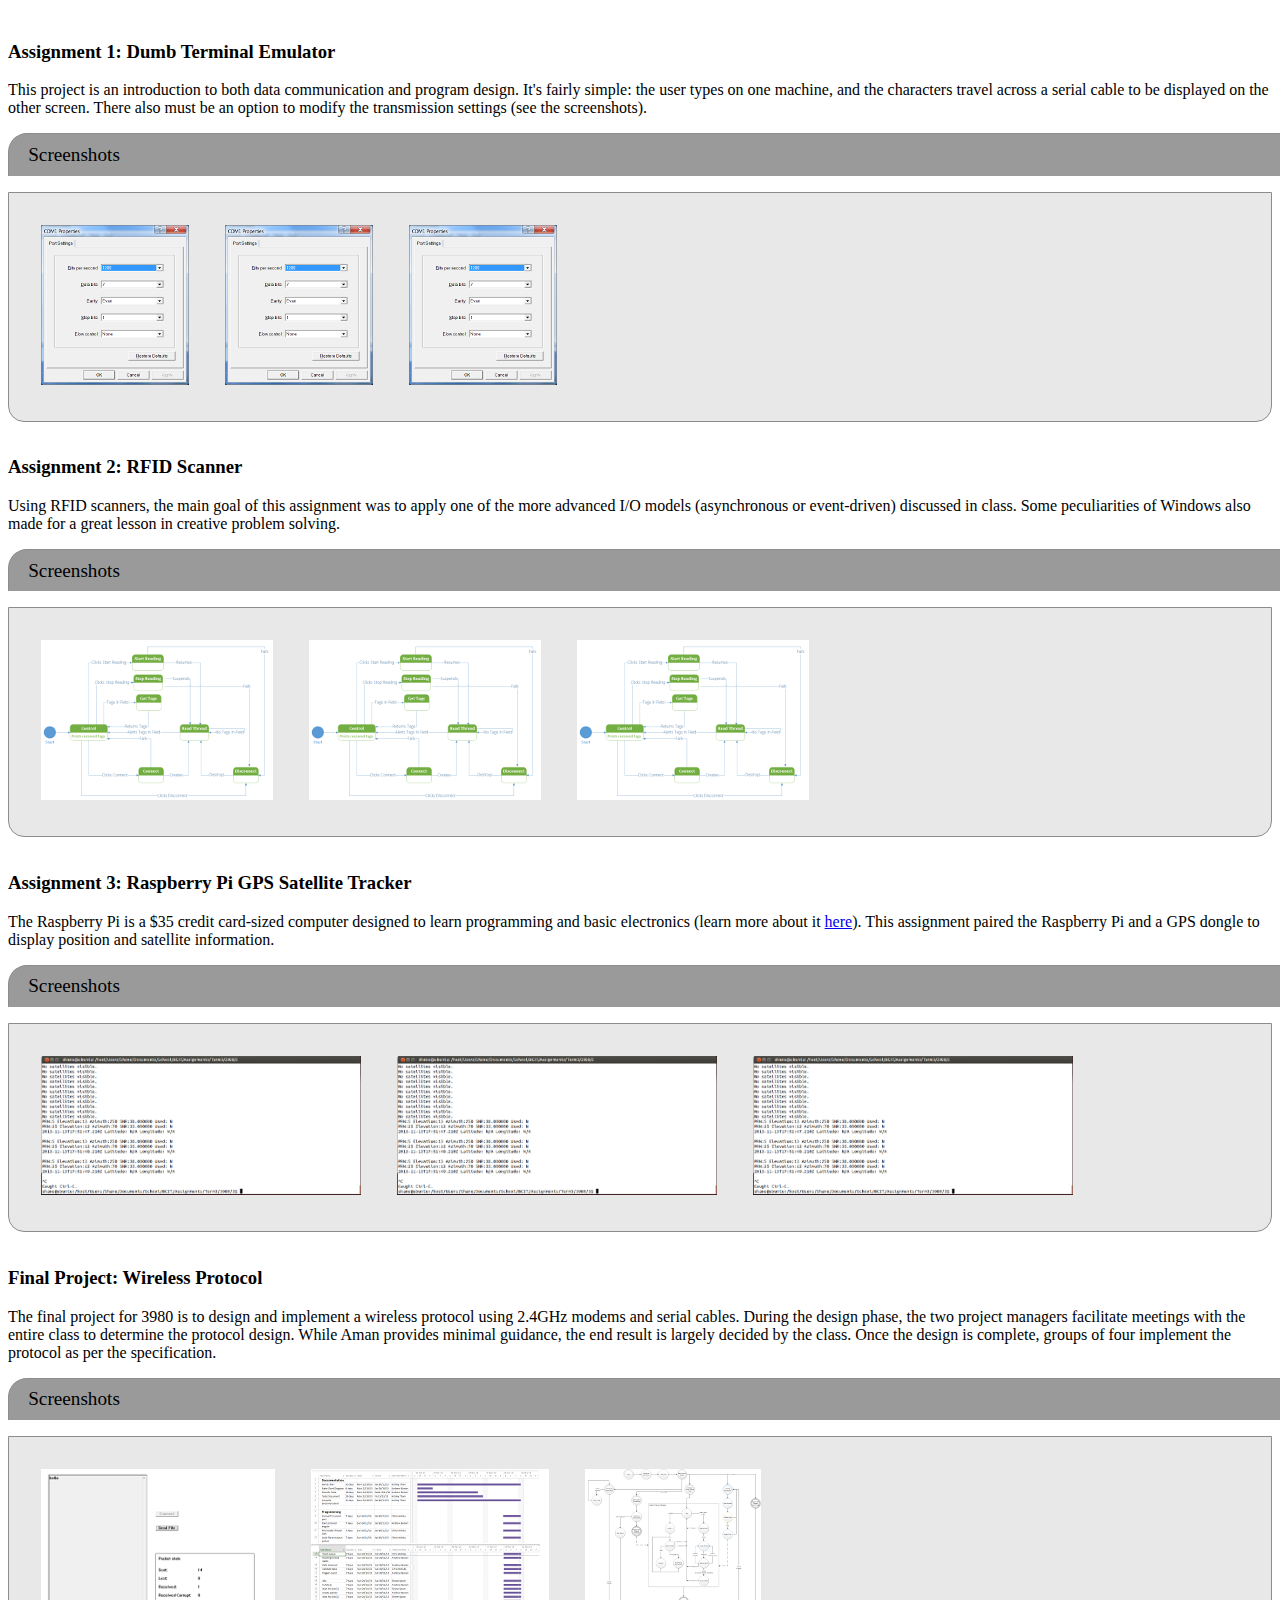
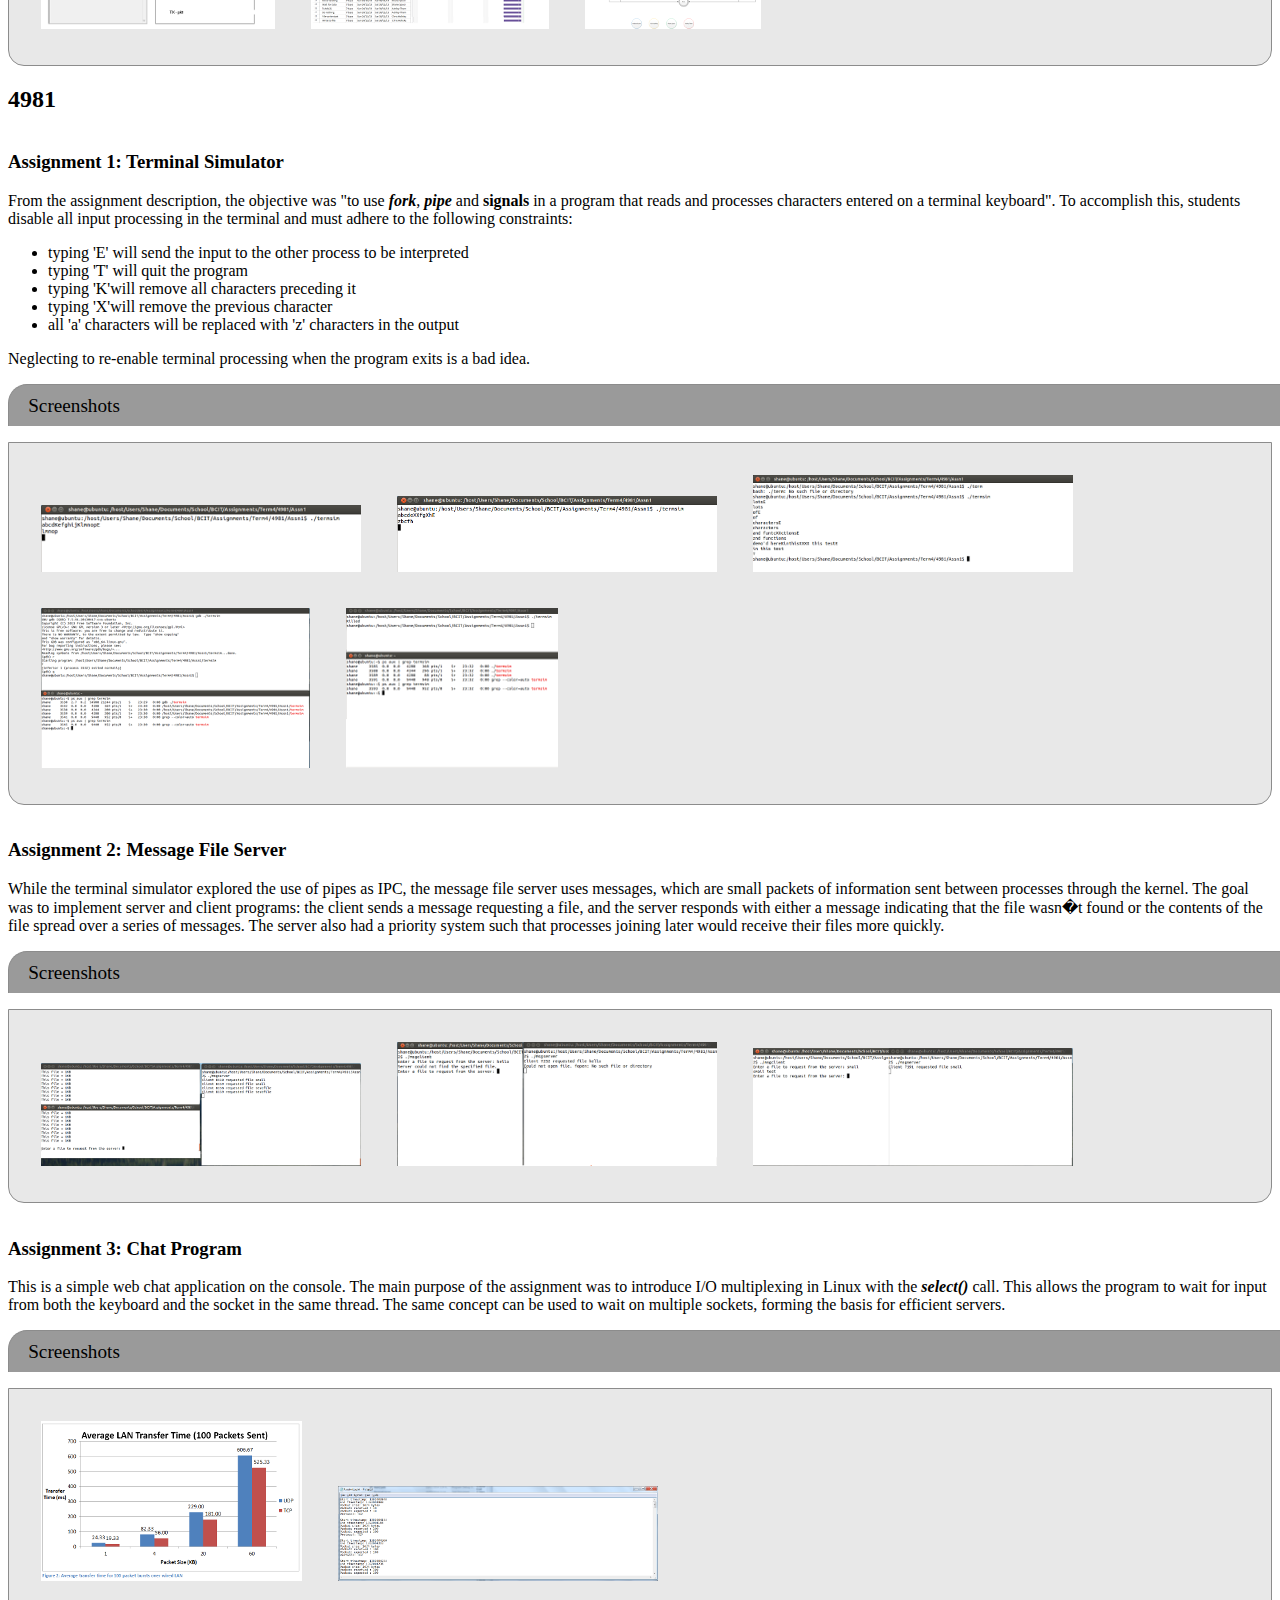
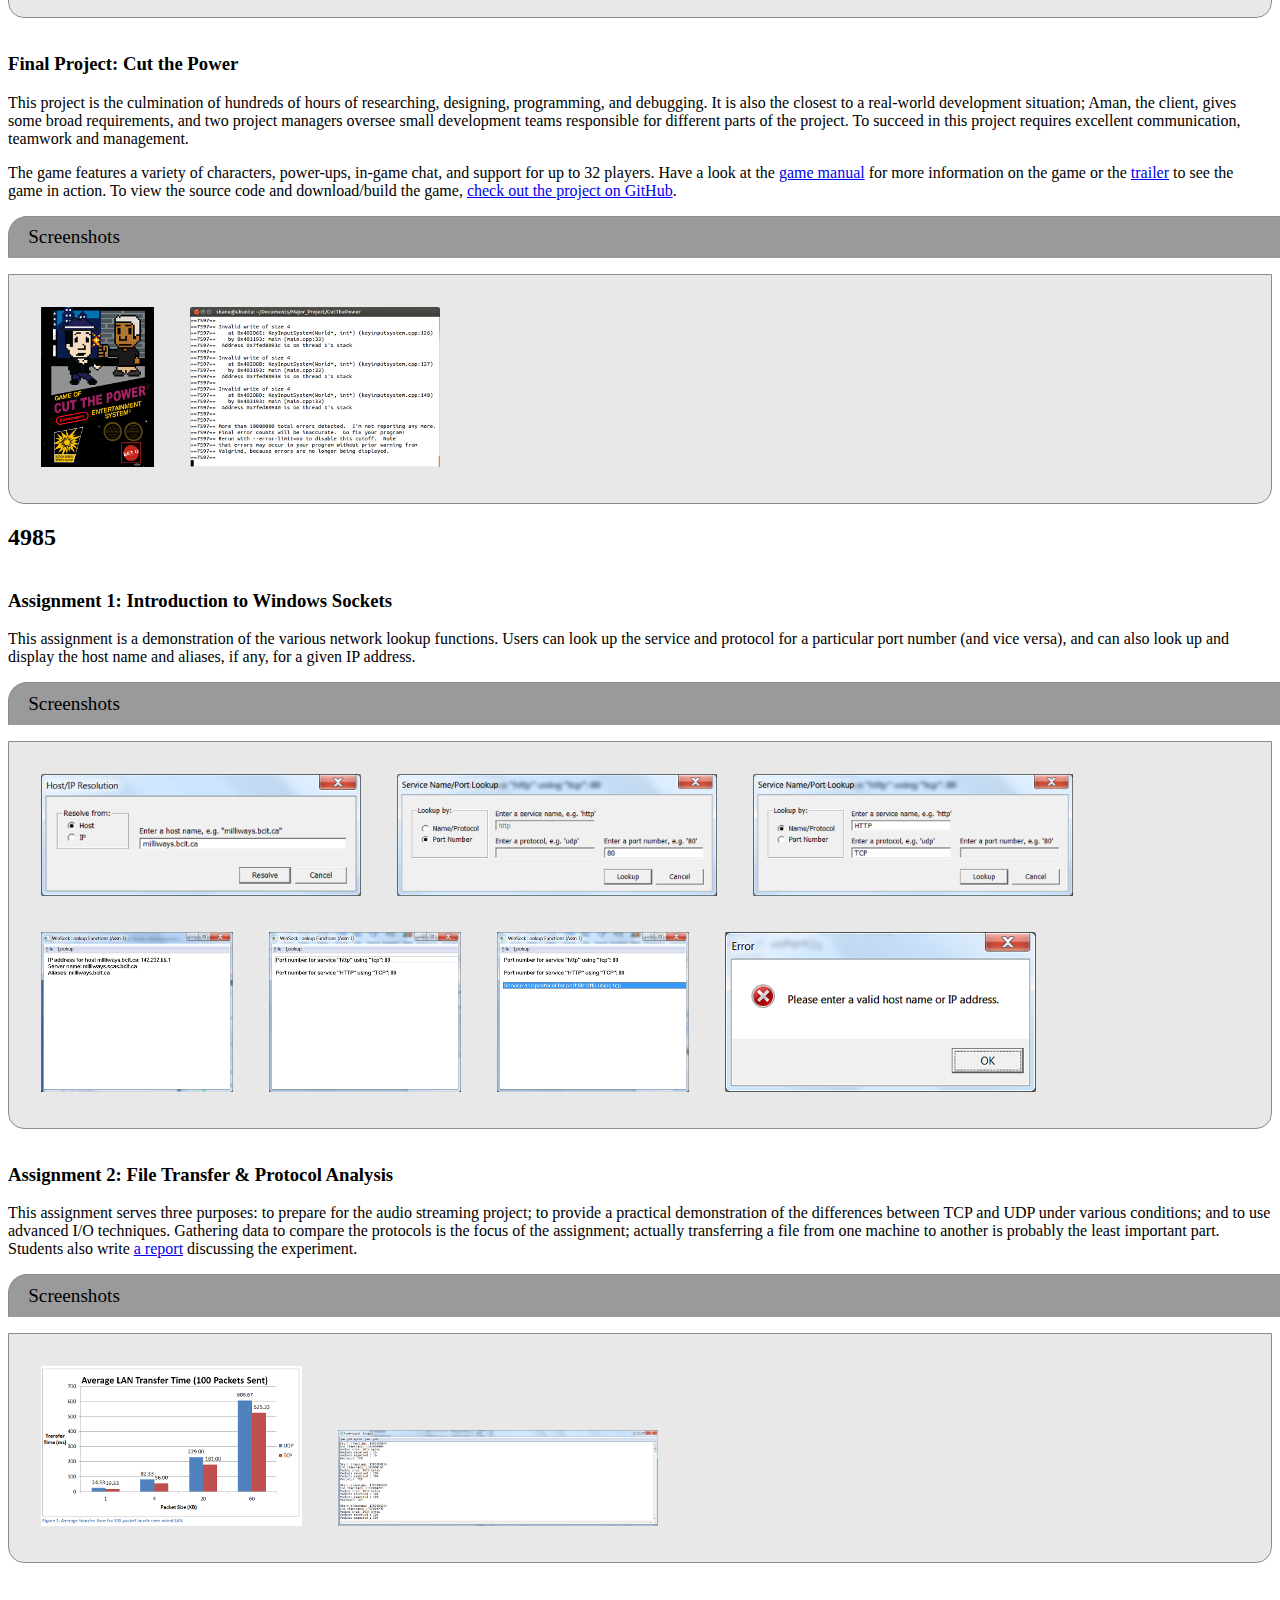
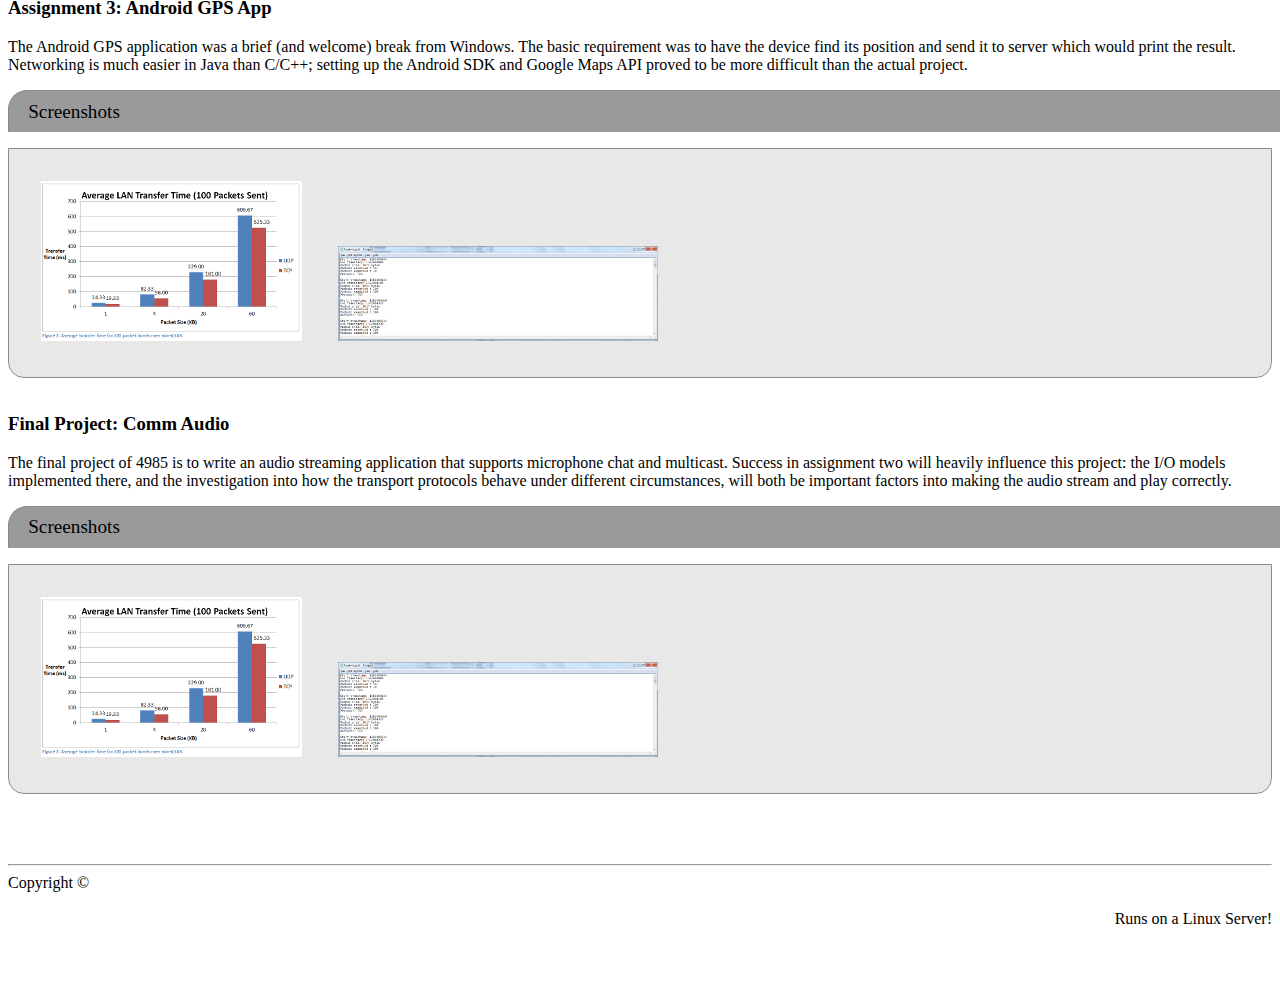
==== commit be5ecdfb: "Change character set, centre text in logo link" ====
--- a/index.html
+++ b/index.html
@@ -1,14 +1,16 @@
-<!DOCTYPE html>
+﻿<!DOCTYPE html>
 <html lang="en">
 <head>
+    <meta charset="UTF-8"> 
     <meta name="description" content="Data Communications and Networking">
     <meta name="viewport" content="width=device-width, initial-scale=1">
 
     <script type="text/javascript" src="js/jquery-2.1.1.min.js"></script>
     <script type="text/javascript" src="js/bootstrap.min.js"></script>
+
     <script type="text/javascript" src="js/jquery.colorbox-min.js"></script>
     <script type="text/javascript" src="js/main.js"></script>
-    
+
     <title>Data Communications at BCIT</title>
 
     <link rel="stylesheet" href="css/bootstrap.min.css">
@@ -33,7 +35,7 @@
                 </button>
                 <a href="#home" class="navbar-brand logo_link">
                     <img src="img/hammer_sickle_logo.png" id="logo_img" />
-                    Data Communications at BCIT
+                    <span class="logo-link-text">Data Communications at BCIT</span>
                 </a>
             </div>
 
@@ -157,7 +159,9 @@
                 </p>
             </div>
         </div>
-        
+    </div>
+    <div class="container">
+
         <div class="nav-target" id="about">
             <h1>About the Option (or: Are You a Data Commie?)</h1>
             <p>Thinking about choosing Data Comm? You might be a Data Commie if you</p>
@@ -180,17 +184,33 @@
                 <li>How to design and properly document your programs</li>
             </ul>
 
+            <h3>Survival Tips</h3>
+            <ul>
+                <li>Always design before you code</li>
+                <li>Start assignments the day they’re assigned</li>
+                <li>Don’t underestimate anything</li>
+                <li>Just because it works on your laptop, doesn’t mean it will work in the lab</li>
+                <li>Wake up on time</li>
+                <li>Sleep at the beginning while you still can</li>
+                <li>Say goodbye to your significant other</li>
+                <li>Quit your job</li>
+                <li>When Aman warns you, it’s already too late</li>
+                <li>Save your extension until the end</li>
+                <li>There is always something to do</li>
+                <li>Test, test and test again</li>
+                <li>Caffeine is your best friend</li>
+            </ul>
             <p>For some examples of the kind of work you might do in this option, have a look at the <a href="#projects">Projects</a> section. You can also <a target="_blank" href="res/pamphlet.pdf">download the brochure</a> for more info.
         </div>
-        
+
         <div class="nav-target" id="projects">
             <h1>Projects</h1>
-            <p>At the heart of Data Comm (and BCIT as a whole) is practical, hands-on education. Browse the projects below to see how Data Comm students apply their learning. Note that all of the projects listed below are written in C/C++ unless otherwise noted.</p>        
+            <p>At the heart of Data Comm (and BCIT as a whole) is practical, hands-on education. Browse the projects below to see how Data Comm students apply their learning. Note that all of the projects listed below are written in C/C++ unless otherwise noted.</p>
             <div id="3980">
                 <h2>3980</h2>
                 <div class="nav-target" id="3980_1">
                     <h3>Assignment 1: Dumb Terminal Emulator</h3>
-                    <p>This project is an introduction to both data communication and program design. It�s fairly simple: the user types on one machine, and the characters travel across a serial cable to be displayed on the other screen. There also must be an option to modify the transmission settings (see the screenshots).</p>
+                    <p>This project is an introduction to both data communication and program design. It's fairly simple: the user types on one machine, and the characters travel across a serial cable to be displayed on the other screen. There also must be an option to modify the transmission settings (see the screenshots).</p>
                     <div class="thumbnail-group-title">Screenshots</div>
                     <ul class="thumbnail-group">
                         <li><a href="res/3980/assn1/comm_settings.png" title="Something"><img src="res/3980/assn1/thumbs/comm_settings.png" alt="Something"/></a></li>
@@ -235,11 +255,11 @@
                     <h3>Assignment 1: Terminal Simulator</h3>
                     <p>From the assignment description, the objective was "to use <b><i>fork</i></b>, <b><i>pipe</i></b> and <b>signals</b> in a program that reads and processes characters entered on a terminal keyboard". To accomplish this, students disable all input processing in the terminal and must adhere to the following constraints:</p>
                     <ul>
-                        <li>typing �E� will send the input to the other process to be interpreted</li>
-                        <li>typing �T� will quit the program</li>
-                        <li>typing �K� will remove all characters preceding it</li>
-                        <li>typing �X� will remove the previous character</li>
-                        <li>all �a� characters will be replaced with �z� characters in the output</li>
+                        <li>typing 'E' will send the input to the other process to be interpreted</li>
+                        <li>typing 'T' will quit the program</li>
+                        <li>typing 'K'will remove all characters preceding it</li>
+                        <li>typing 'X'will remove the previous character</li>
+                        <li>all 'a' characters will be replaced with 'z' characters in the output</li>
                     </ul>
                     <p>Neglecting to re-enable terminal processing when the program exits is a bad idea.</p>
                     <div class="thumbnail-group-title">Screenshots</div>
@@ -325,7 +345,15 @@
                     </ul>
                 </div>
             </div>
+            <!-- List of projects with GitHub links -->
+        </div>
+        <hr />
+        <div id="footer">
+            <div class="col-md-3">Copyright &copy; <span id="year"></span></div>
+            <div class="col-md-6">&nbsp;</div>
+            <div class="col-md-3 footer-right">Runs on a Linux Server!</div>
         </div>
     </div>
+
 </body>
 </html>
--- a/css/style.css
+++ b/css/style.css
@@ -1,5 +1,16 @@
-#jumbotron-container {
-    margin-top: 20px;
+body {
+    position: relative;
+    padding-top: 4em;
+}
+
+#logo_img {
+    height: 3em;
+    position: relative;
+}
+
+#site_wrapper {
+    width: 80%;
+    margin: 0 auto 0 auto;
 }
 
 .page-section {
@@ -20,6 +31,13 @@
 
 .logo_link {
     position: relative;
+    vertical-align: center;
+    top: -1em;
+}
+
+.logo-link-text {
+    position: relative;
+    top: 0.25em;
 }
 
 .container #about,
@@ -38,3 +56,72 @@
 .footer-right {
     text-align: right;
 }
+
+.item img {
+    height: 30em !important;
+    margin: 0 auto 0 auto;
+}
+
+.carousel-slide-title {
+    position: absolute;
+    top: 0;
+    left: 0;
+    width: 100%;
+    background-color: rgba(94, 94, 94, 0.5);
+    font-size: 1.2em;
+    color: #FFFFFF;
+    padding: 0.5em 0em 0.5em 2em;
+    z-index: 2;
+}
+
+.carousel-slide-title a,
+.carousel-slide-title a:link
+.carousel-slide-title a:visited {
+    text-decoration: none;
+    color: #FFFFFF;
+}
+
+.carousel-slide-title a:hover,
+.carousel-slide-title a:active {
+    text-decoration: underline;
+}
+
+div.nav-target:before {
+    content:'';
+    display:block;
+    height:3em;
+    margin:-3em 0 0;
+}
+
+.thumbnail-group-title {
+    display: block;
+    padding: 0.5em 1em 0.5em 1em;
+    margin: 0;
+    border: 1px solid #8c8c8c;
+    border-bottom: 0;
+    border-top-right-radius: 1em;
+    border-top-left-radius: 1em;
+    width: 100%;
+    background-color: #9a9a9a;
+    color: #000000;
+    font-size: 1.2em;
+}
+
+ul.thumbnail-group {
+    padding: 1em 1em 1em 1em;
+    border: 1px solid #8c8c8c;
+    border-bottom-right-radius: 1em;
+    border-bottom-left-radius: 1em;
+    background-color: #e8e8e8;
+}
+
+ul.thumbnail-group li {
+    margin: 1em 1em 1em 1em;
+    list-style-type: none;
+    display: inline-block;
+}
+
+ul.thumbnail-group li img {
+    max-height: 10em;
+    max-width: 20em;
+}
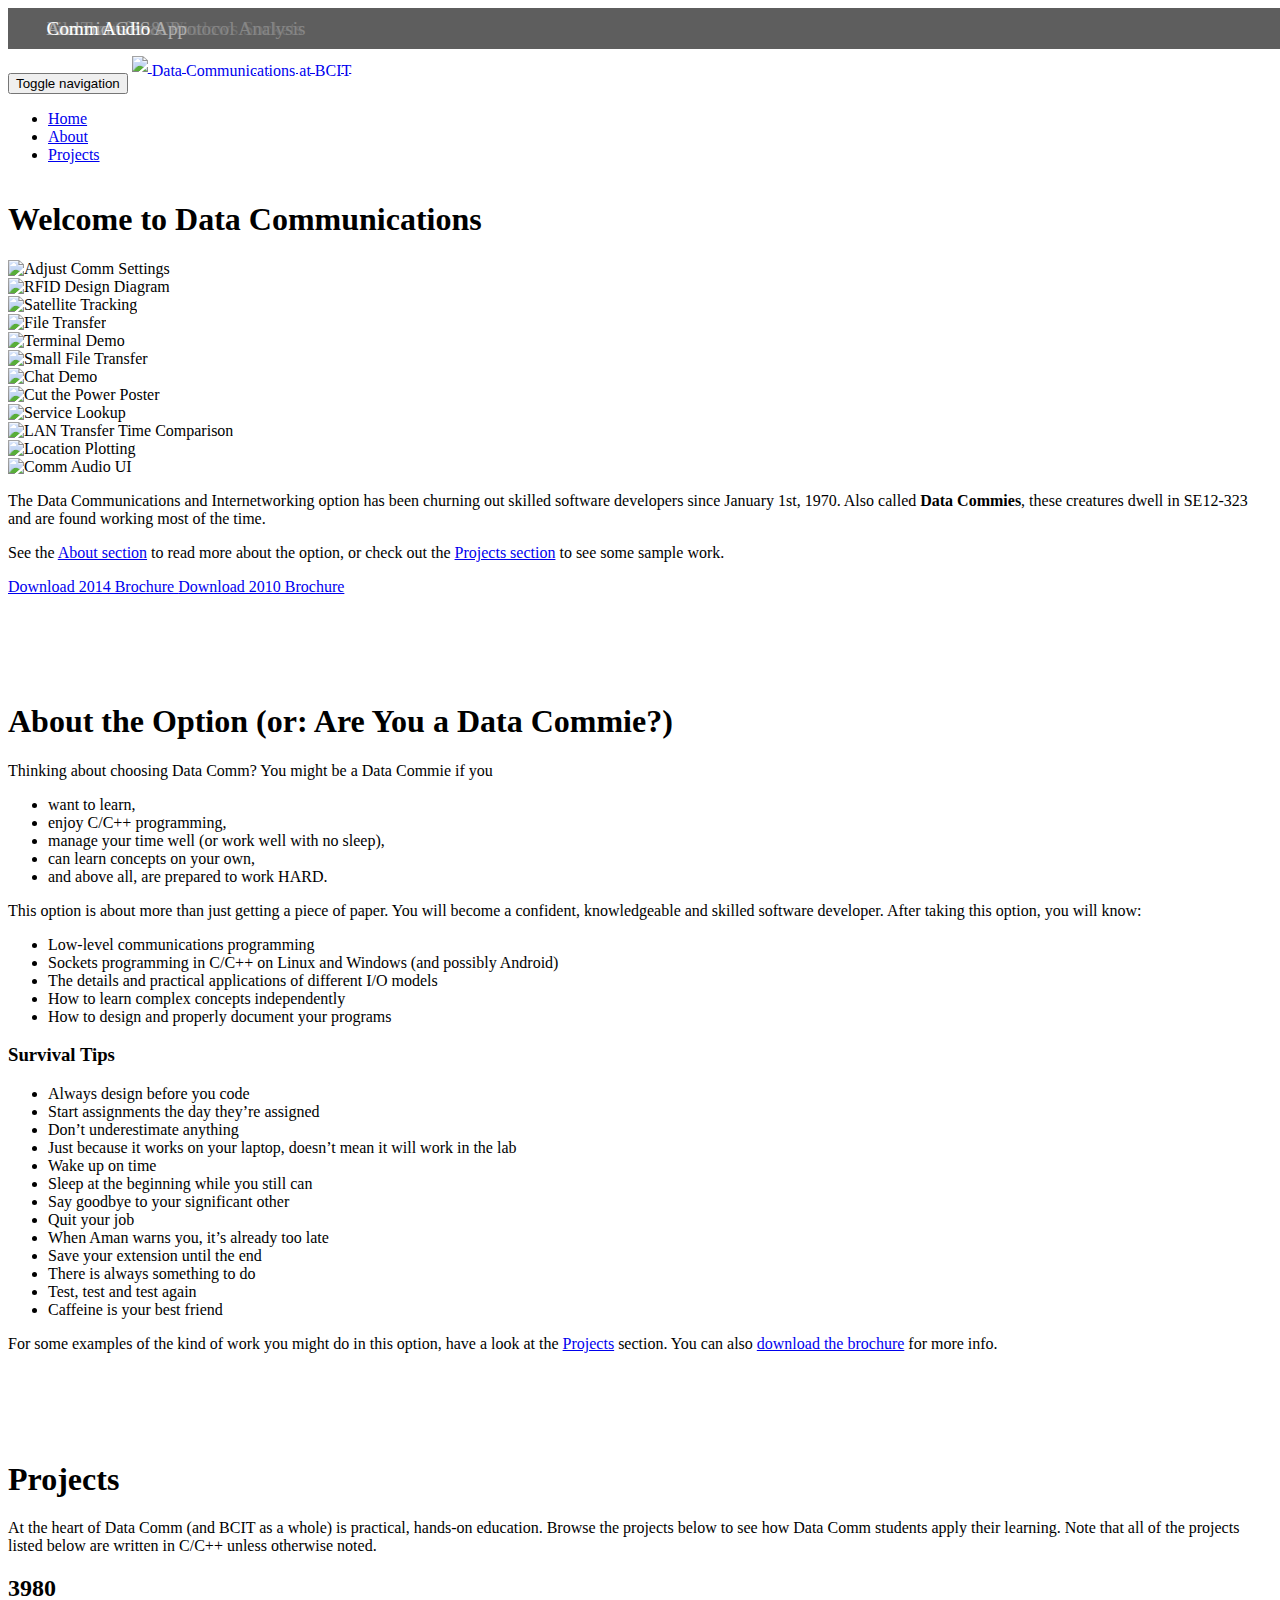
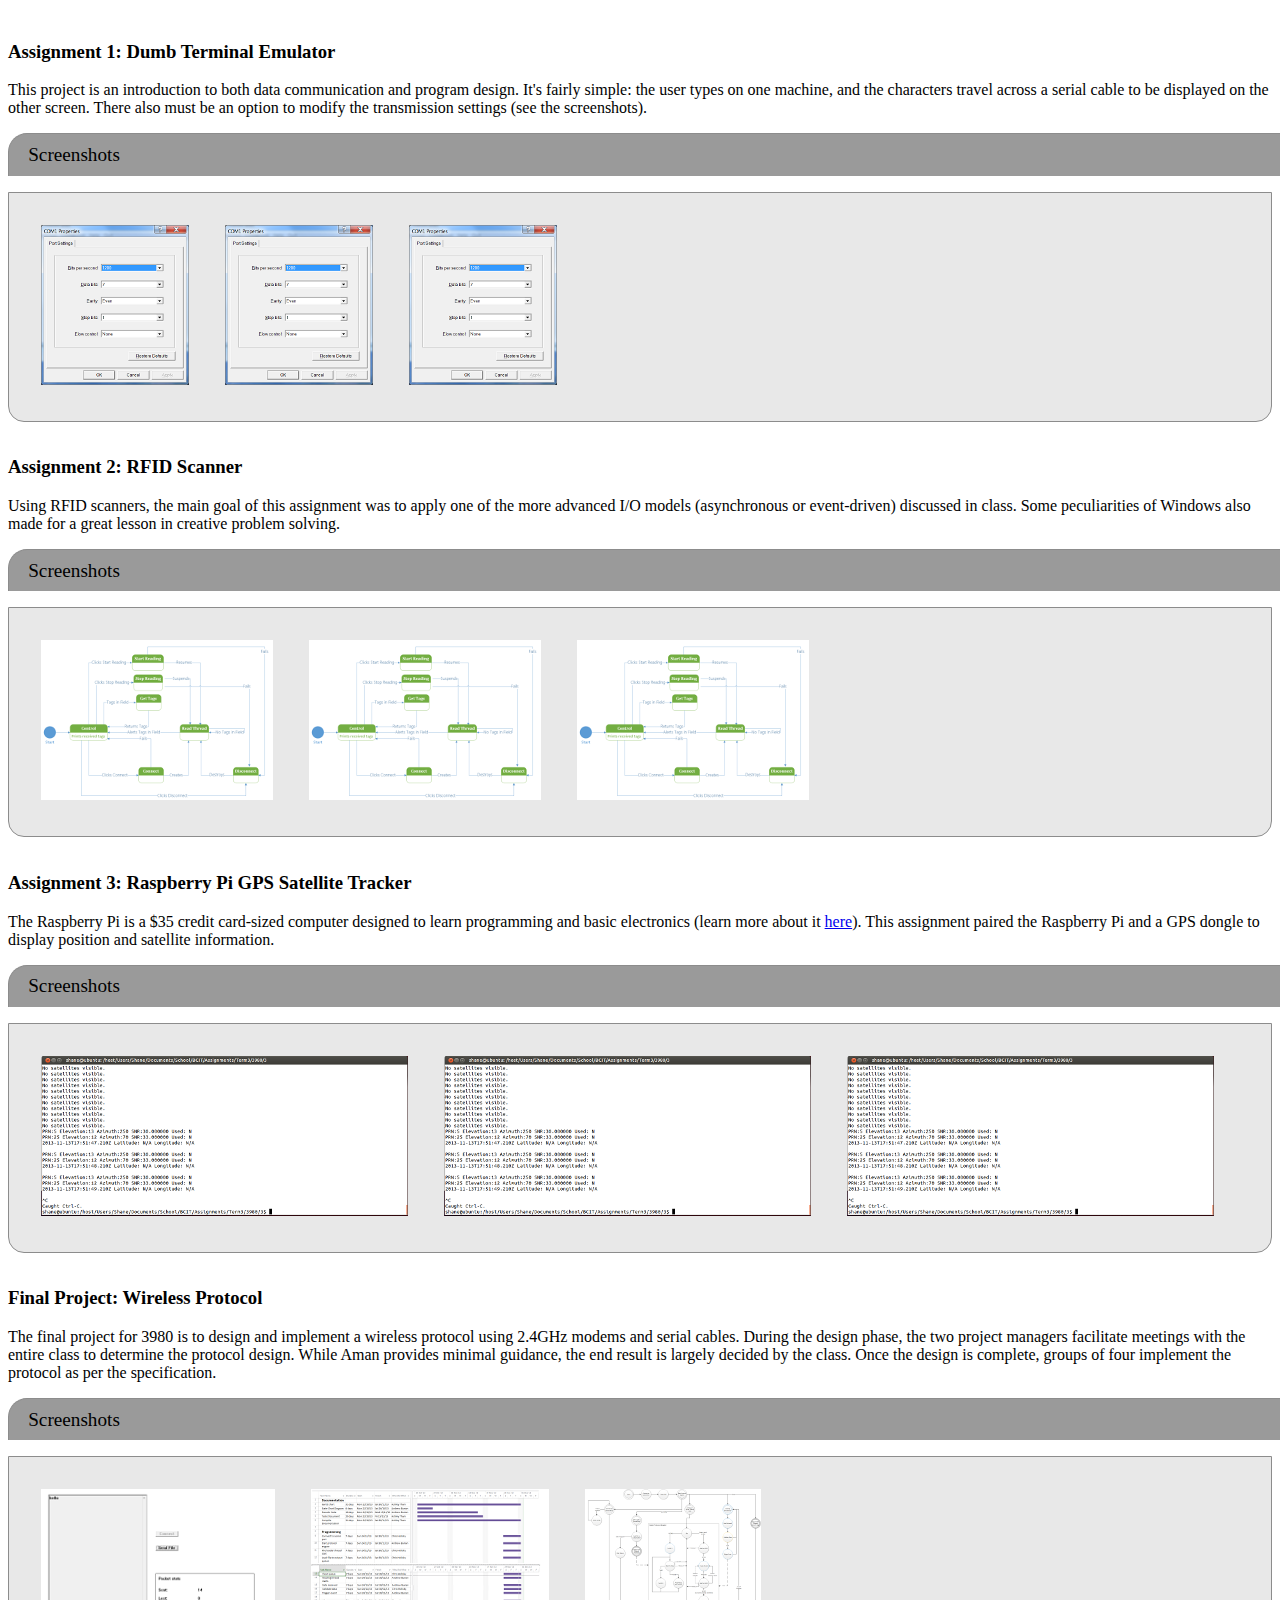
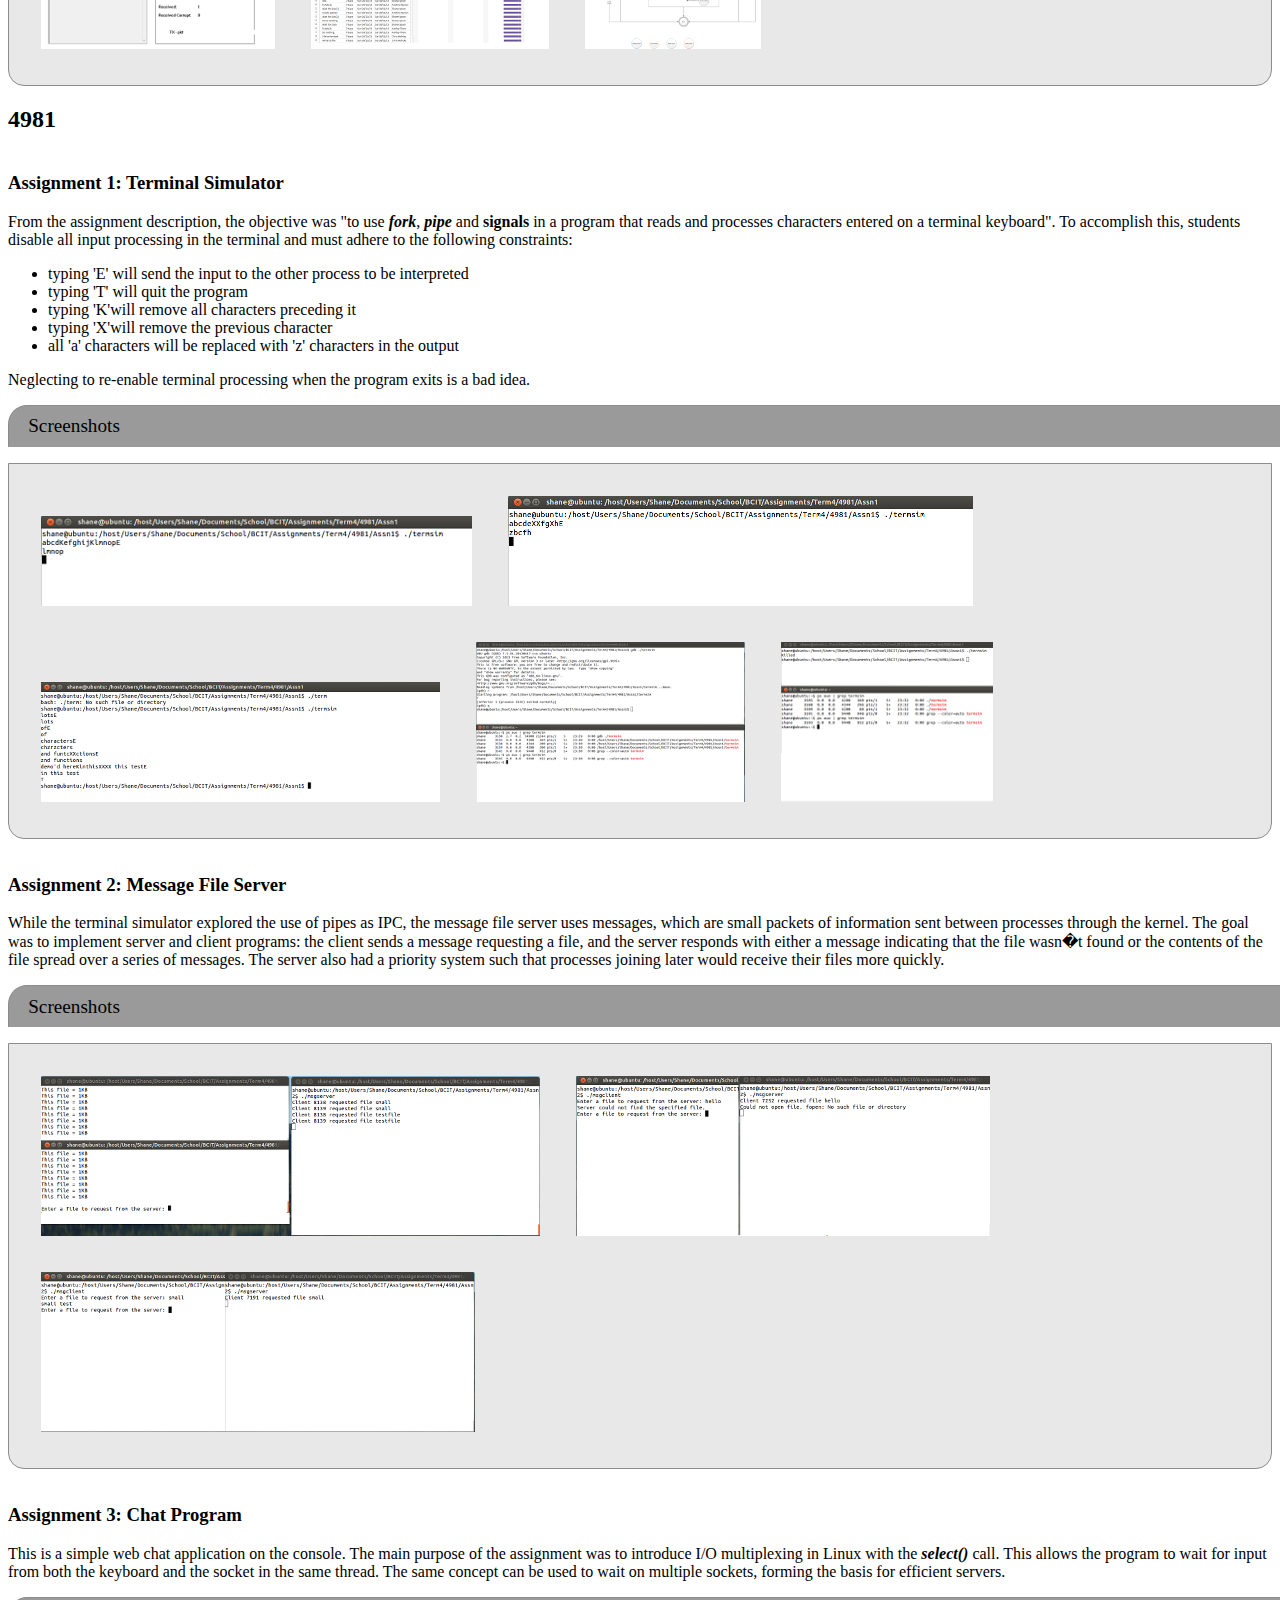
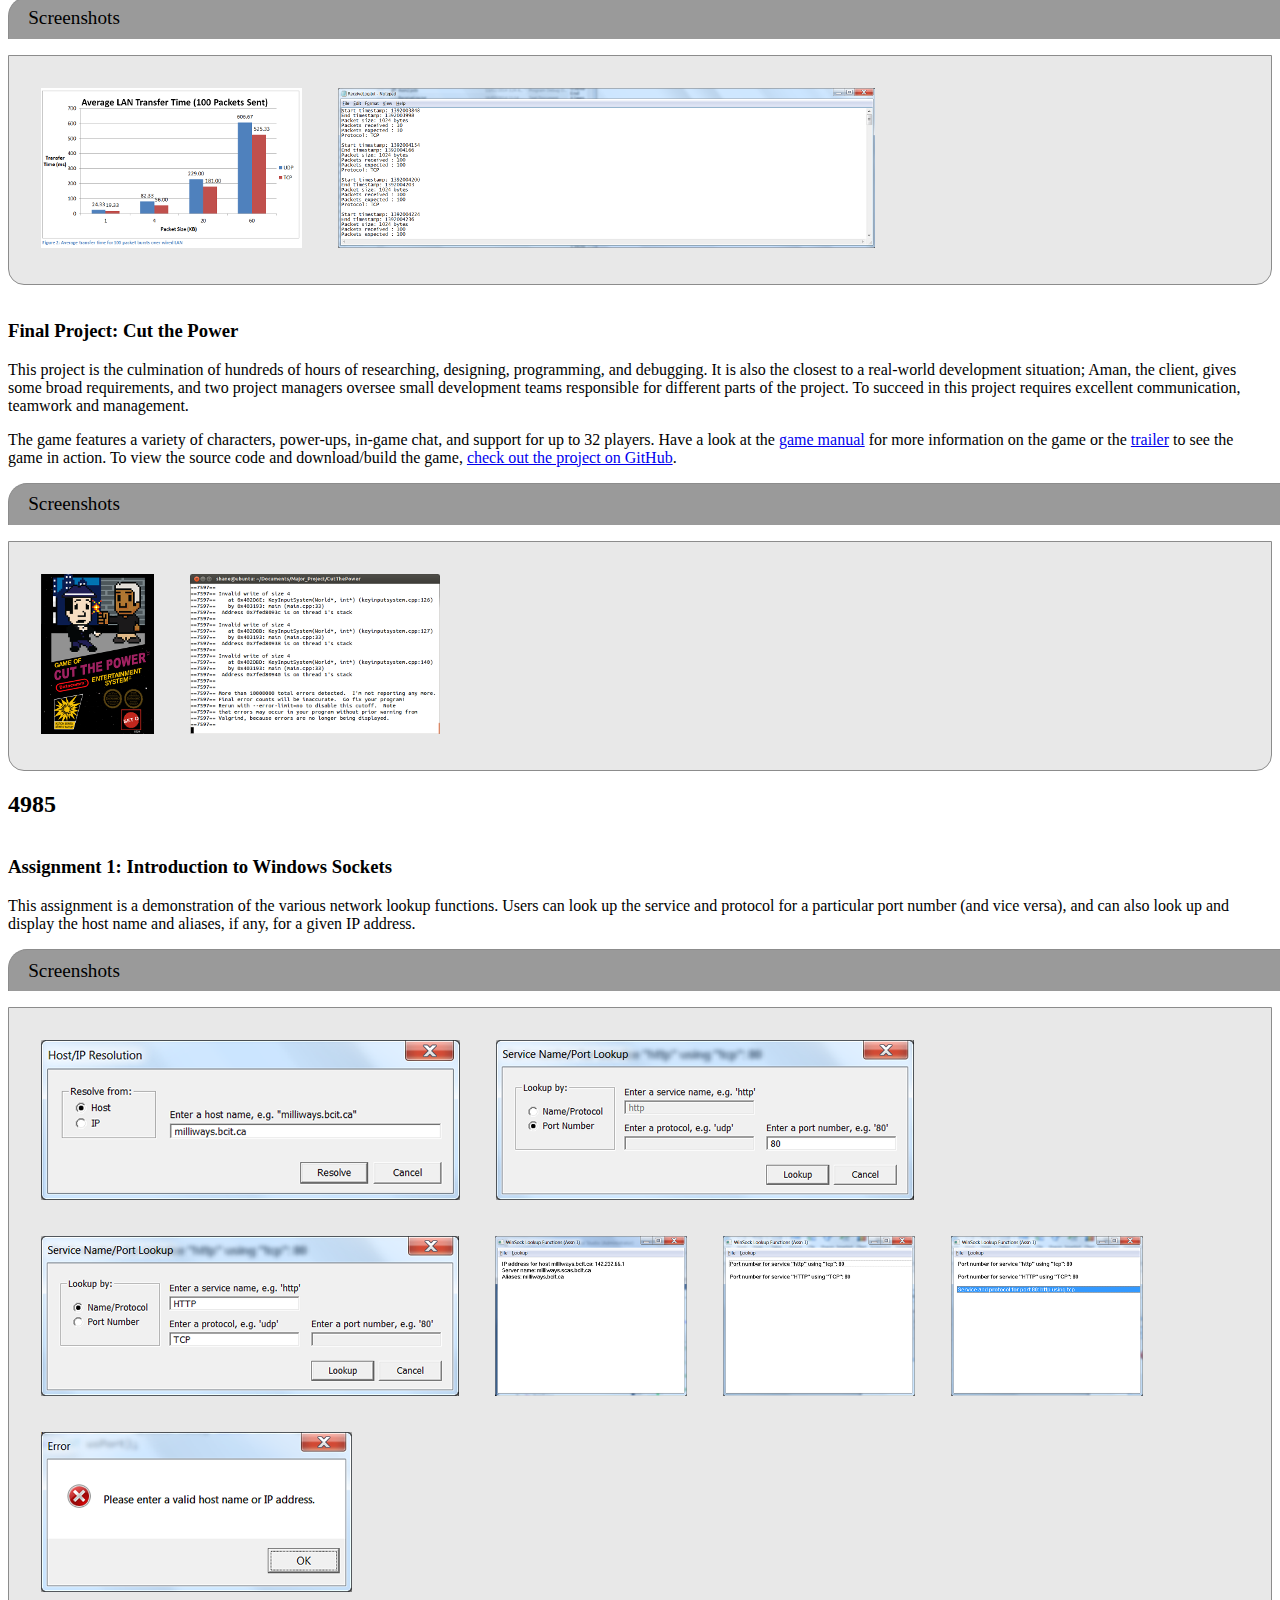
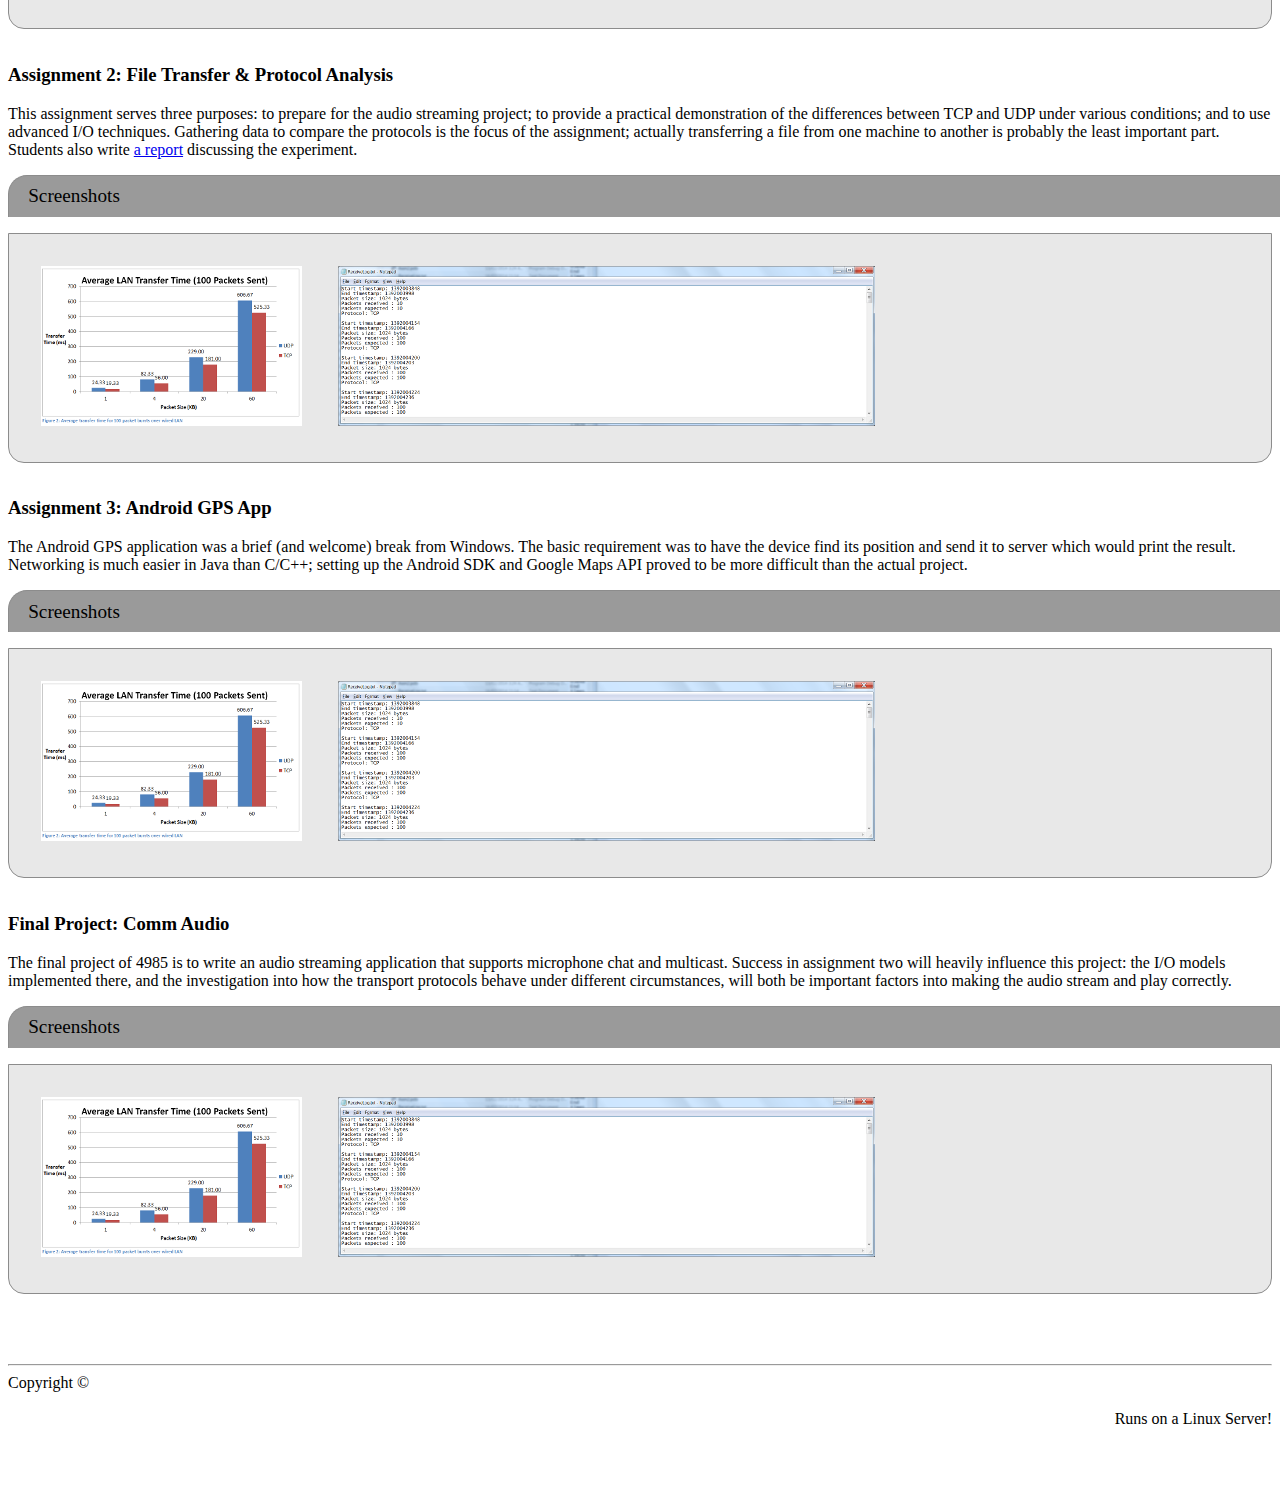
==== commit 4a2864f8: "Fix button margins, logo text overlaying content" ====
--- a/index.html
+++ b/index.html
@@ -35,7 +35,7 @@
                 </button>
                 <a href="#home" class="navbar-brand logo_link">
                     <img src="img/hammer_sickle_logo.png" id="logo_img" />
-                    <span class="logo-link-text">Data Communications at BCIT</span>
+                    <span class="logo-link-text hidden-xs">Data Communications at BCIT</span>
                 </a>
             </div>
 
@@ -56,7 +56,7 @@
     </nav>
 
     <!-- Main content -->
-    <div id="site_wrapper">
+    <div class="container">
         <div class="nav-target" id="home">
             <h1>Welcome to Data Communications</h1>
             <!-- Slideshow -->
@@ -150,18 +150,15 @@
 
                 <p>See the <a href="#about">About section</a> to read more about the option, or check out the <a href="#projects">Projects section</a> to see some sample work.</p>
                 <p>
-                    <a target="_blank" href="res/pamphlet.pdf" class="btn btn-primary" role="button">
+                    <a target="_blank" href="res/pamphlet.pdf" class="btn btn-primary" style="margin-bottom:1em"role="button">
                         Download 2014 Brochure
                     </a>
-                    <a target="_blank" href="res/Brochure-2010.pdf" class="btn btn-primary" role="button">
+                    <a target="_blank" href="res/Brochure-2010.pdf" class="btn btn-primary" style="margin-bottom:1em" role="button">
                         Download 2010 Brochure
                     </a>
                 </p>
             </div>
         </div>
-    </div>
-    <div class="container">
-
         <div class="nav-target" id="about">
             <h1>About the Option (or: Are You a Data Commie?)</h1>
             <p>Thinking about choosing Data Comm? You might be a Data Commie if you</p>
@@ -354,6 +351,5 @@
             <div class="col-md-3 footer-right">Runs on a Linux Server!</div>
         </div>
     </div>
-
 </body>
 </html>
--- a/css/style.css
+++ b/css/style.css
@@ -6,11 +6,6 @@
 #logo_img {
     height: 3em;
     position: relative;
-}
-
-#site_wrapper {
-    width: 80%;
-    margin: 0 auto 0 auto;
 }
 
 .page-section {
@@ -113,6 +108,7 @@
     border-bottom-right-radius: 1em;
     border-bottom-left-radius: 1em;
     background-color: #e8e8e8;
+    max-width: 100%;
 }
 
 ul.thumbnail-group li {
@@ -123,5 +119,5 @@
 
 ul.thumbnail-group li img {
     max-height: 10em;
-    max-width: 20em;
+    max-width: 100%;
 }
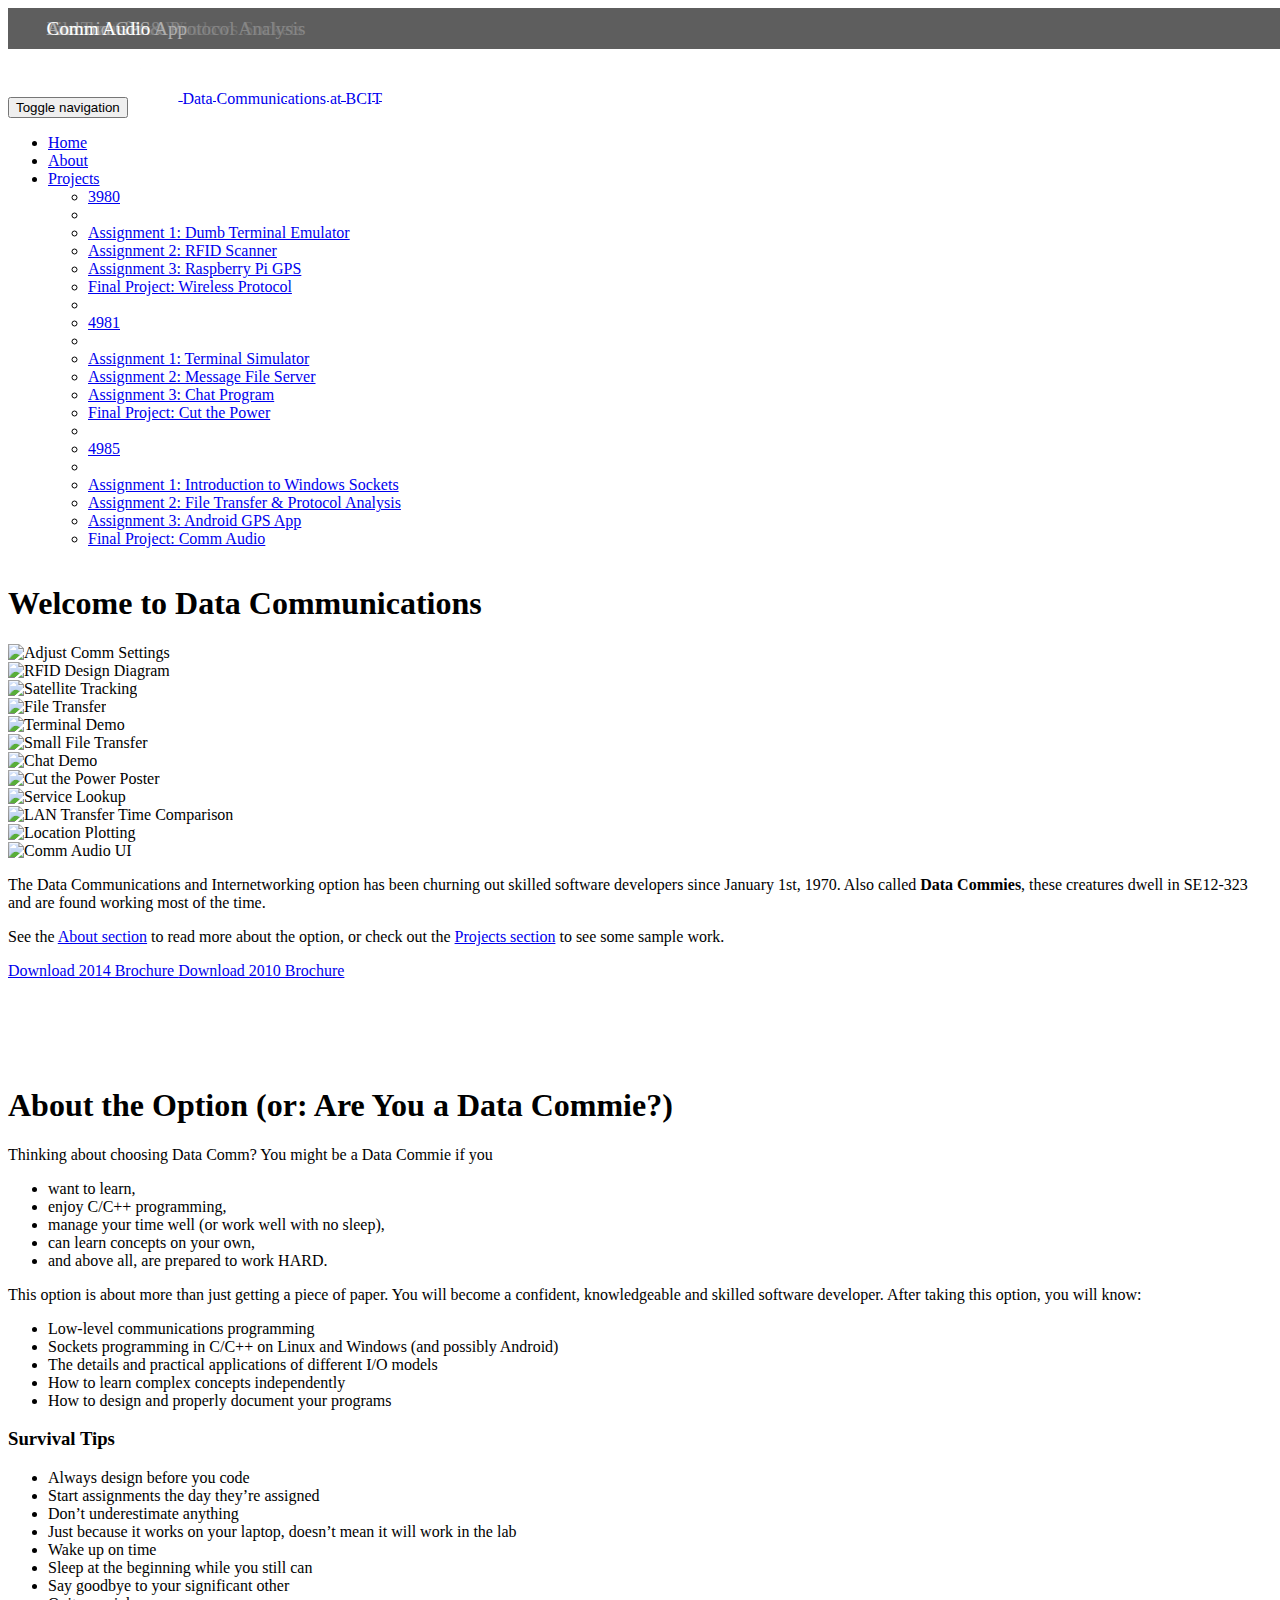
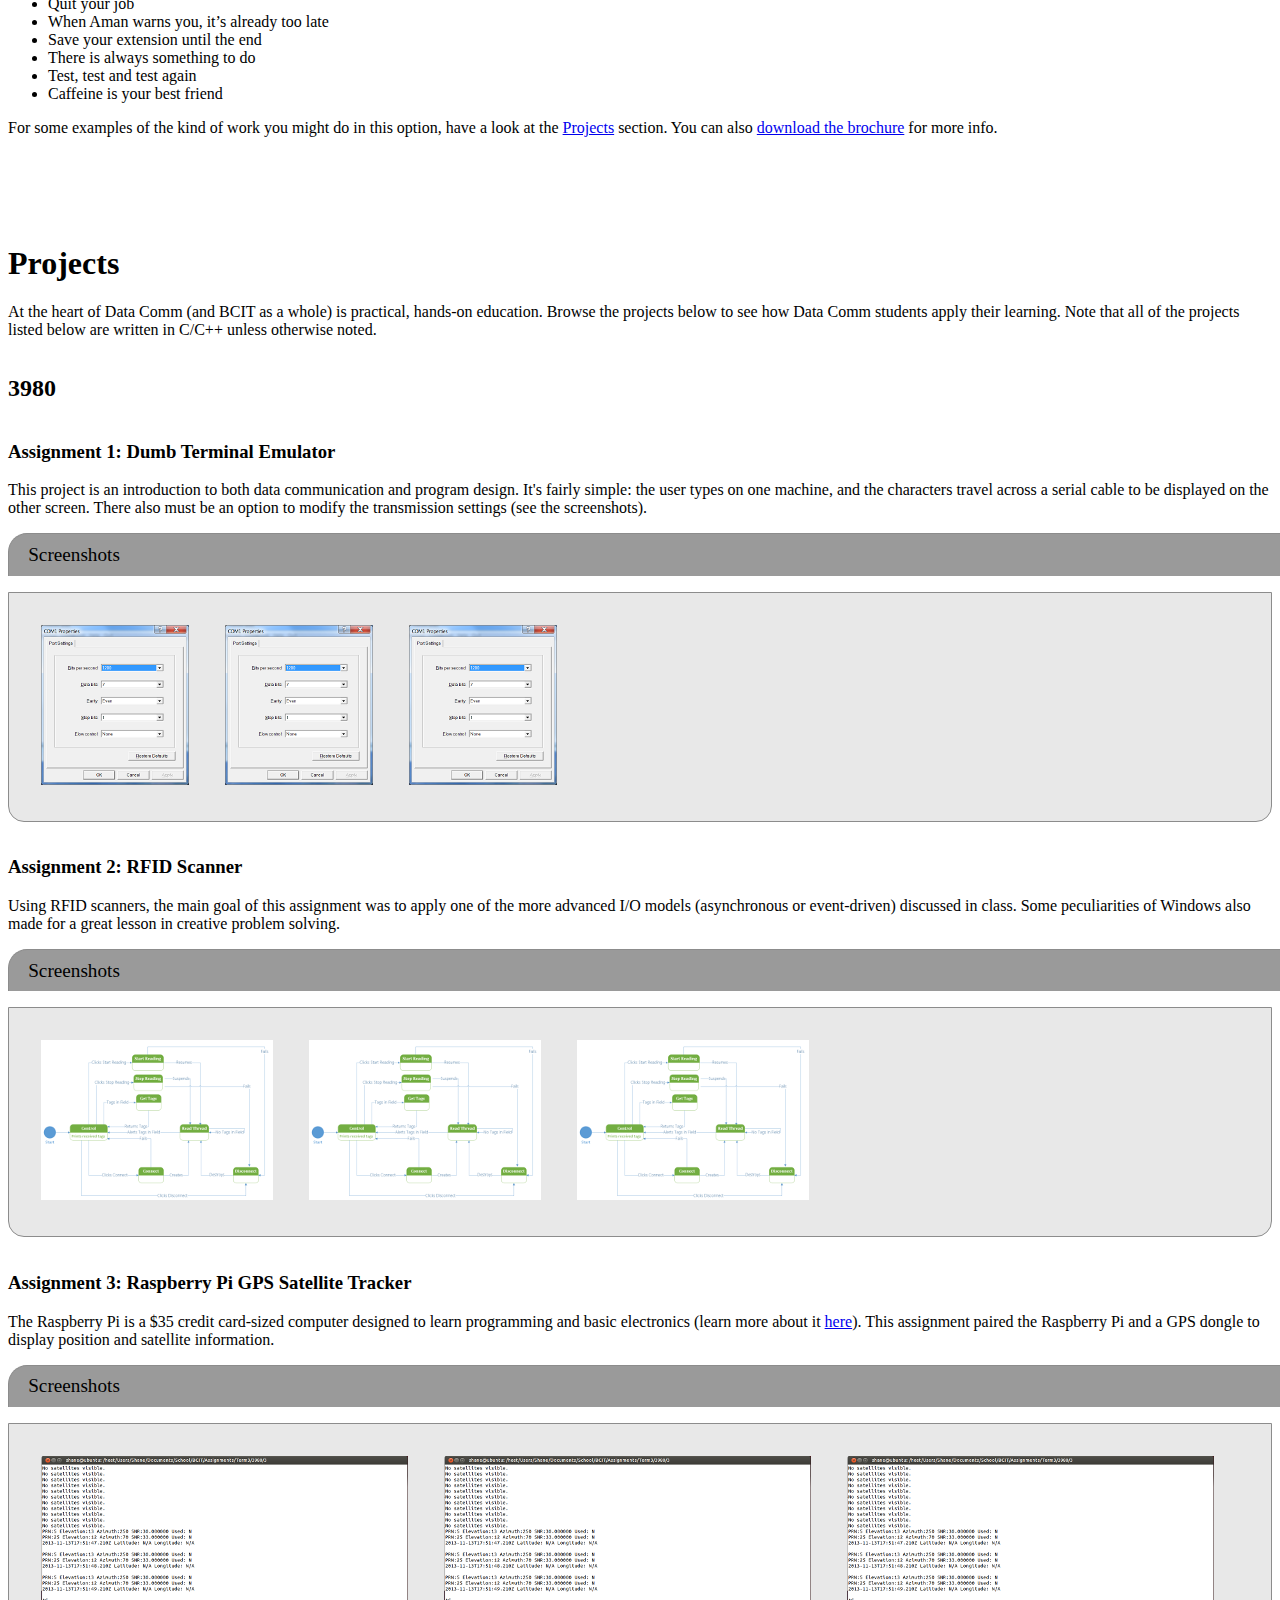
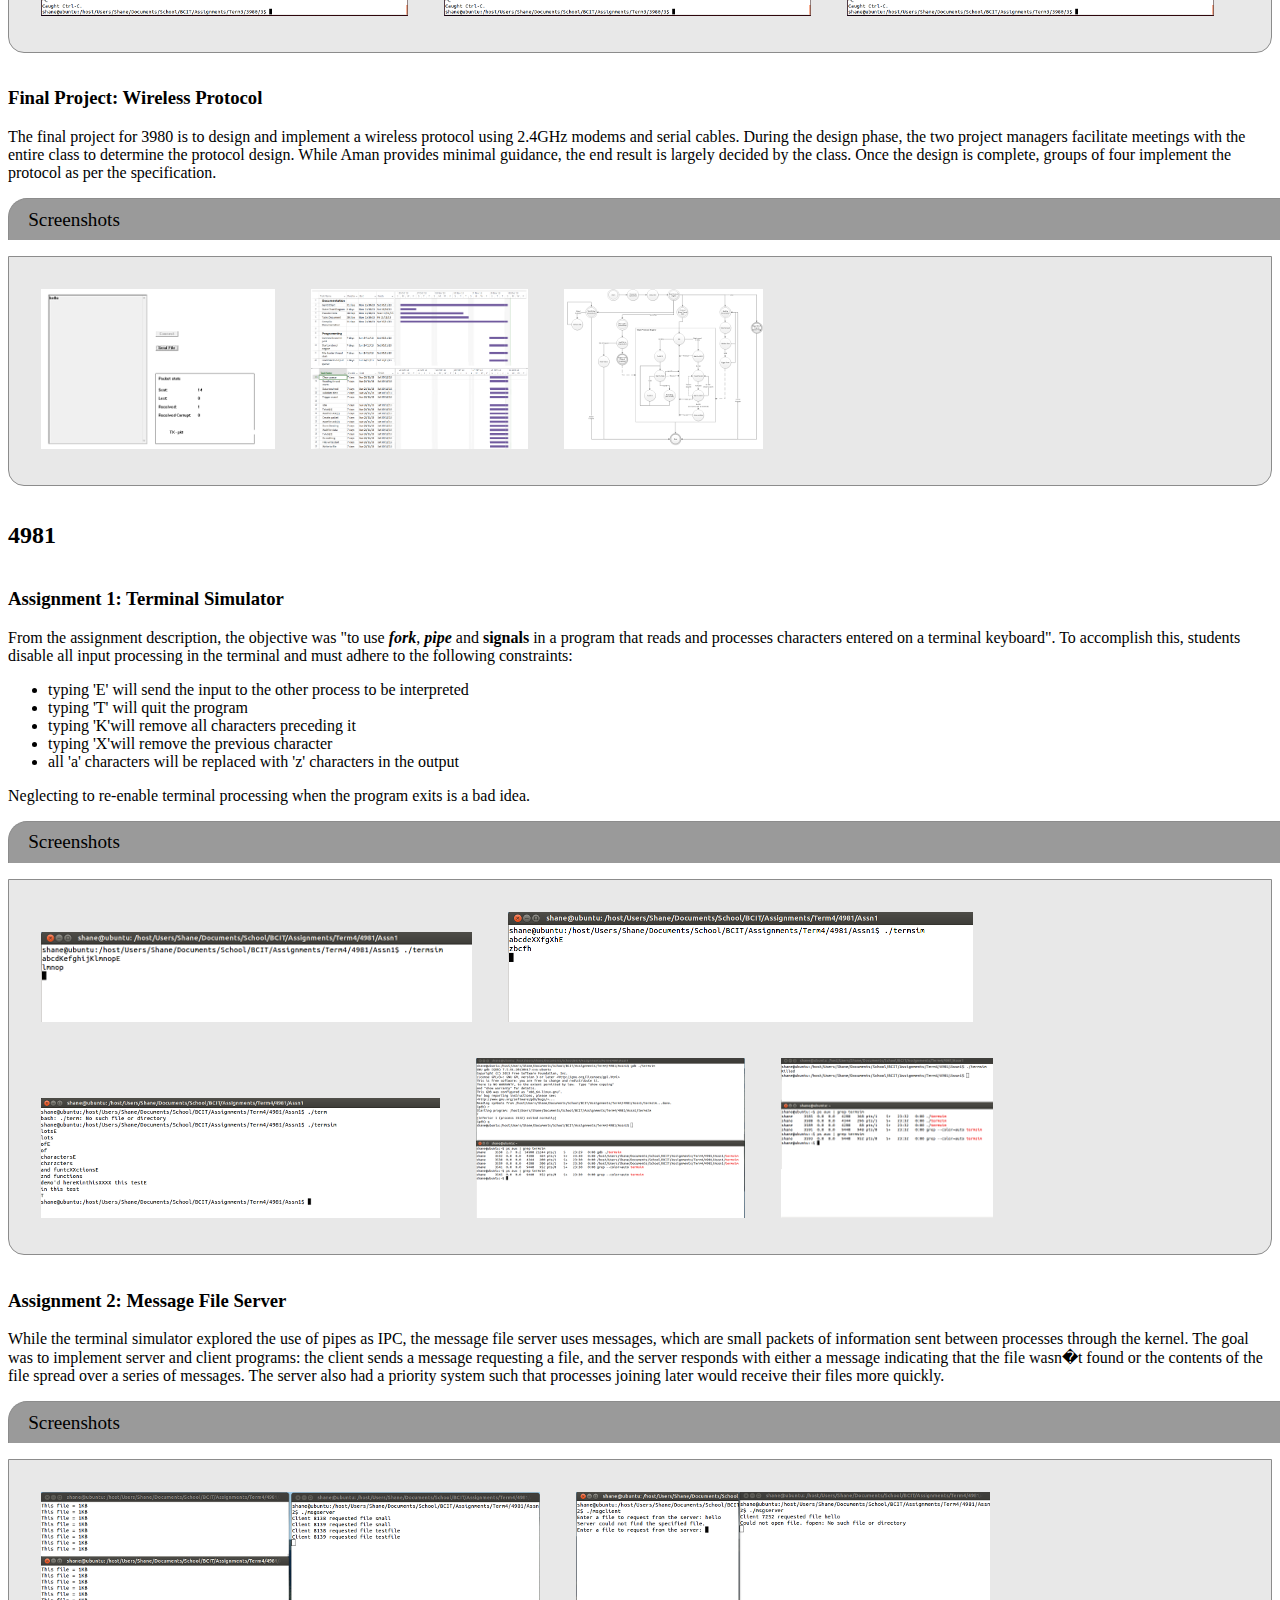
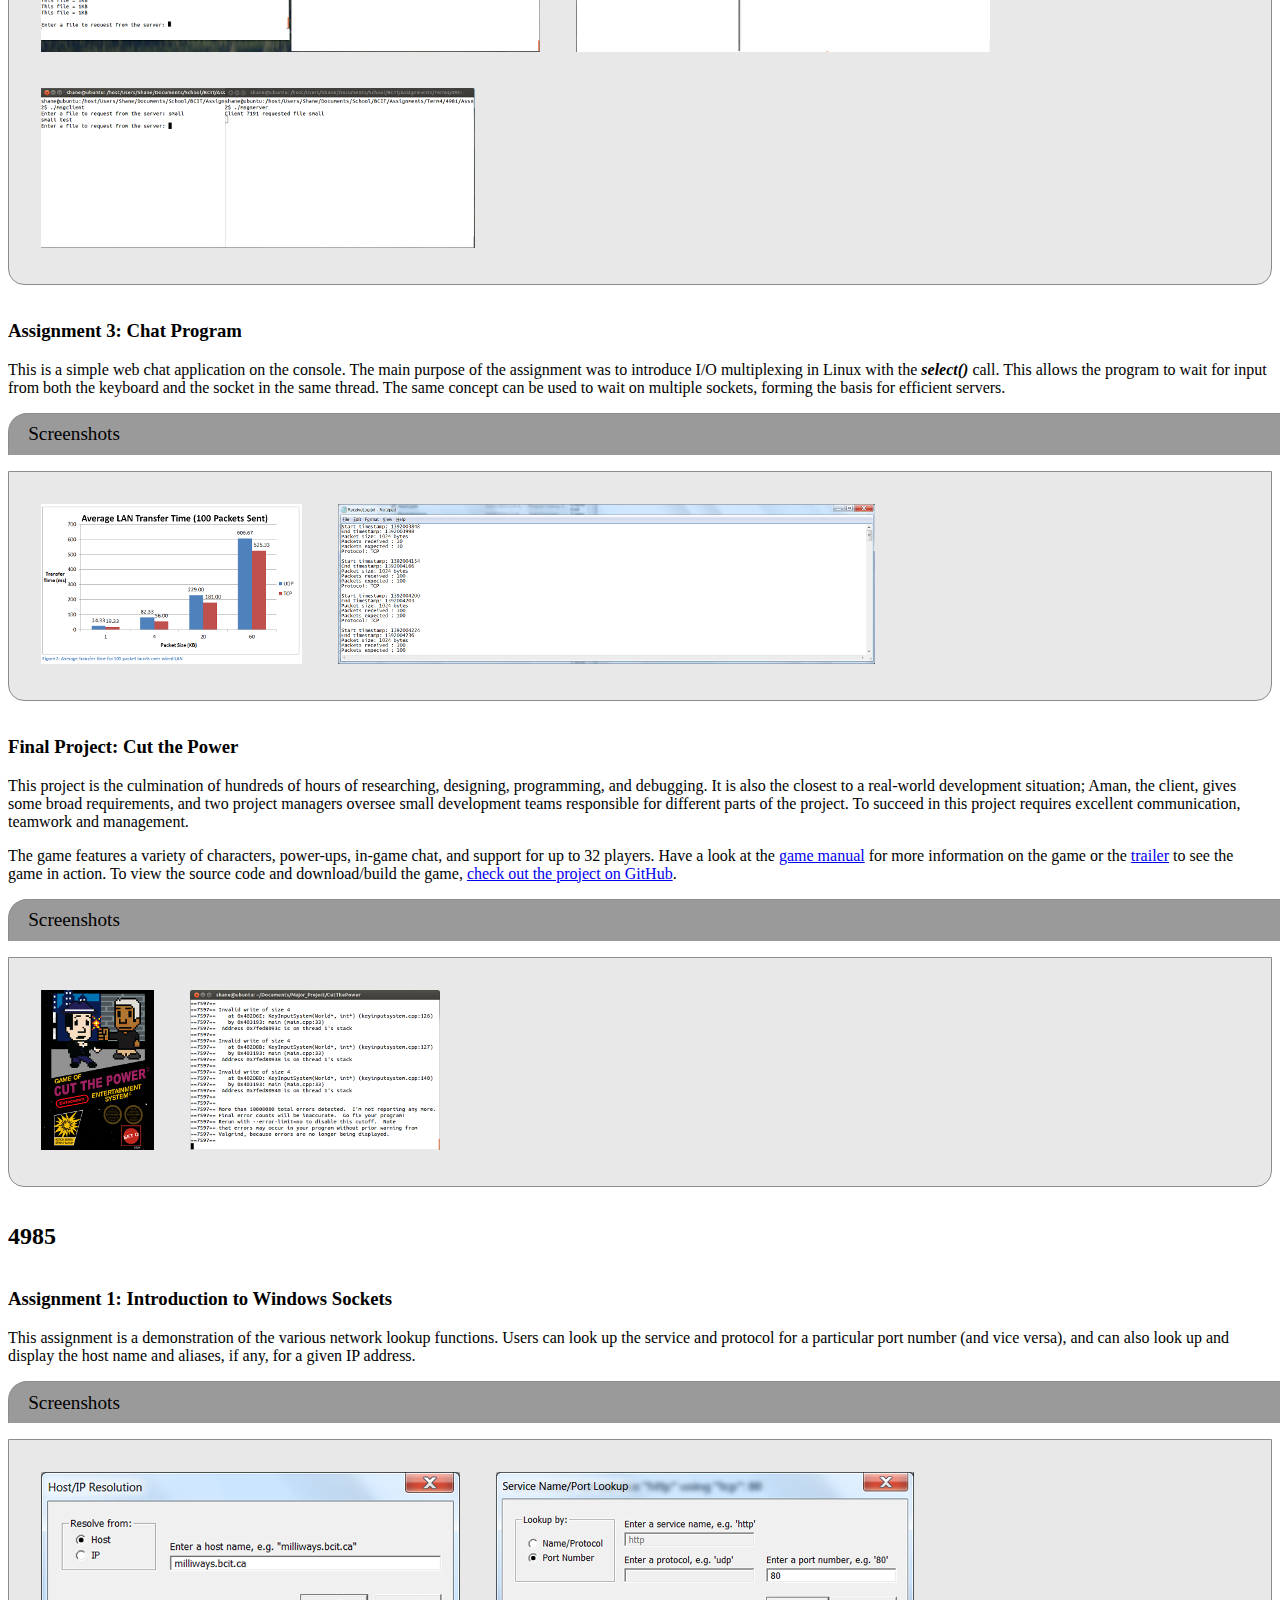
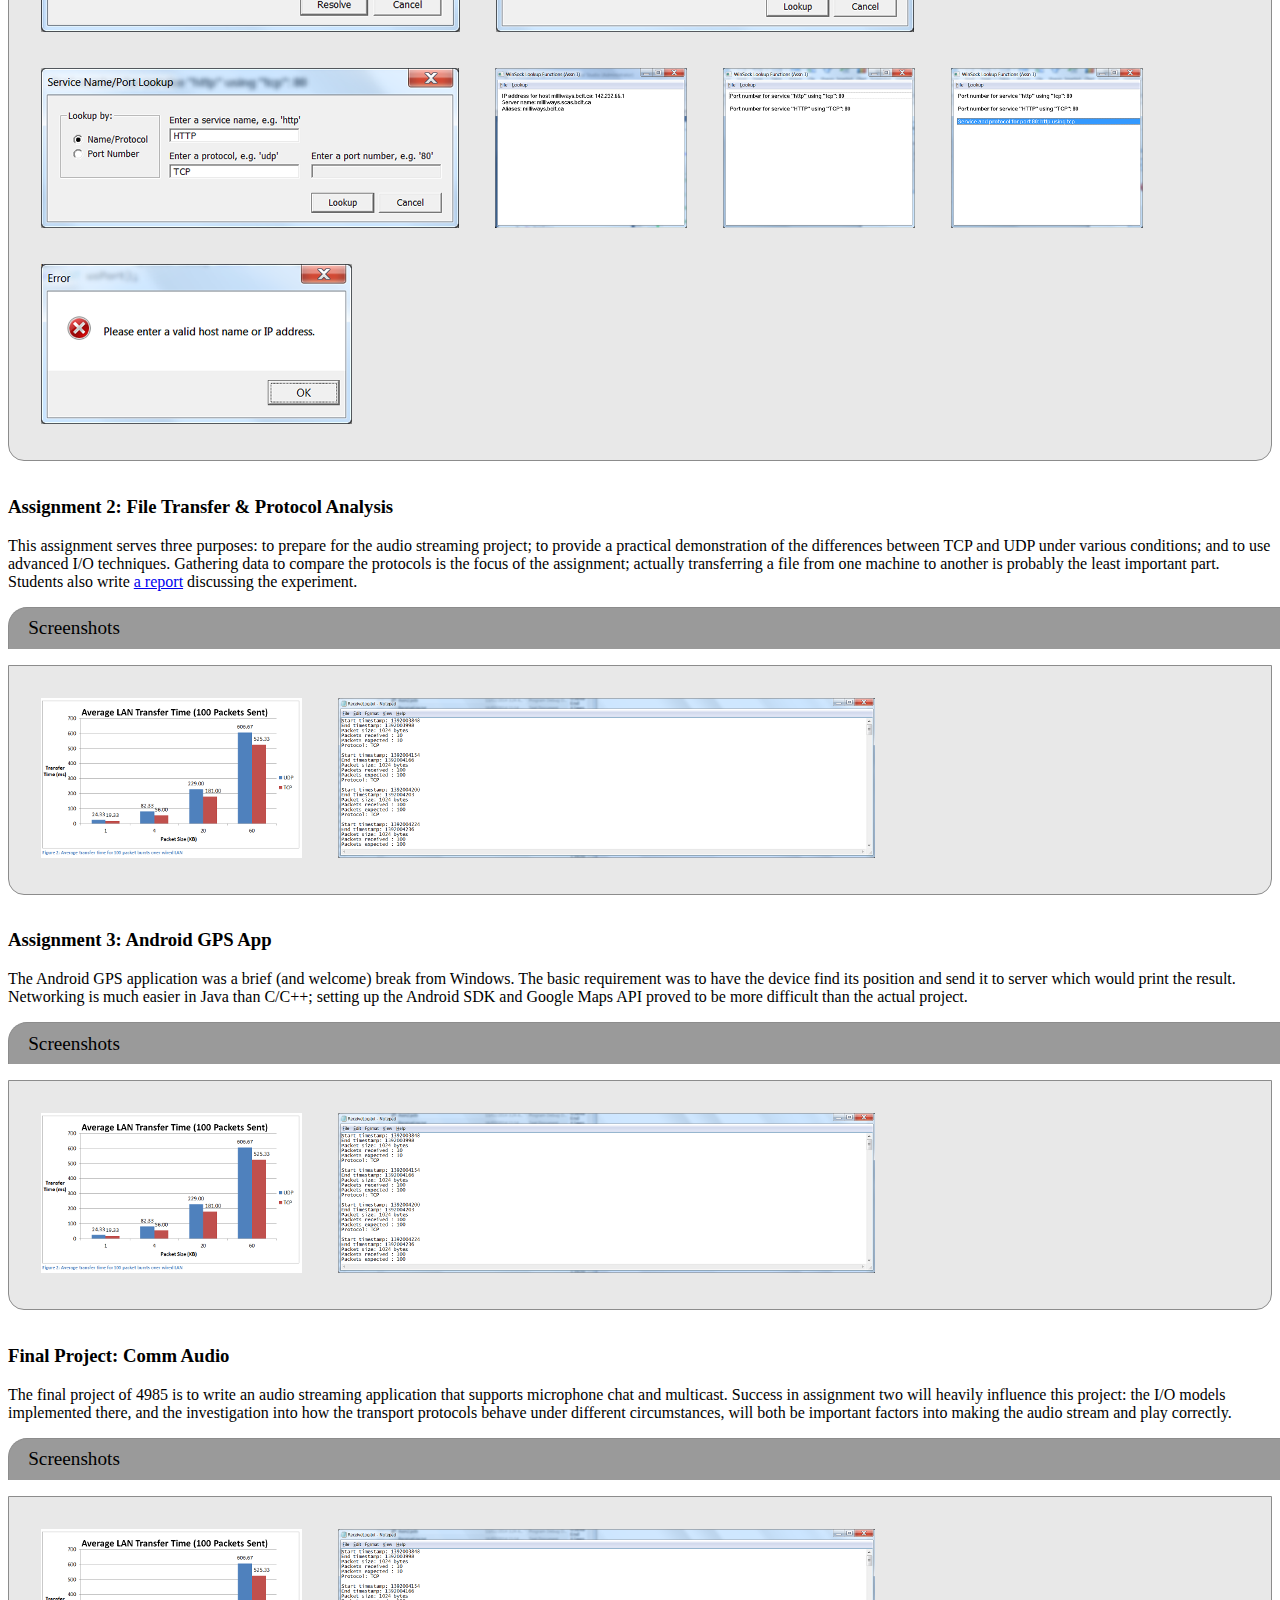
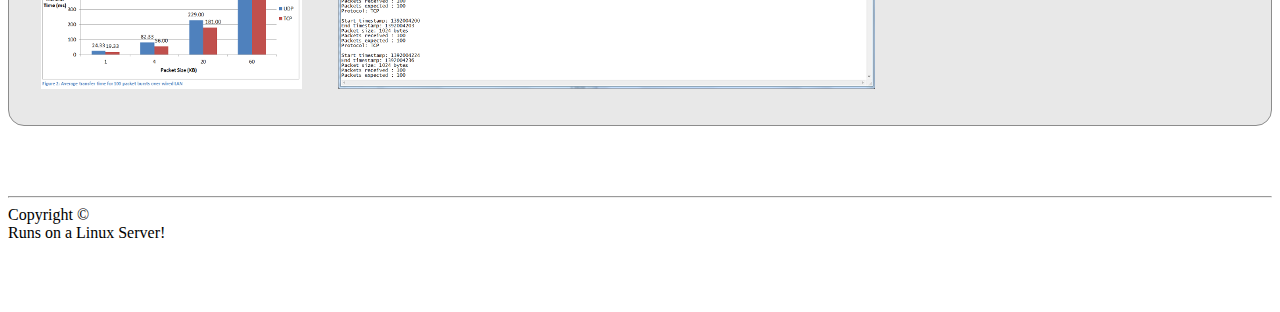
==== commit 71e5e4e9: "Add favicon and assignments drop-down, fix footer on mobile" ====
--- a/index.html
+++ b/index.html
@@ -1,9 +1,9 @@
 ﻿<!DOCTYPE html>
 <html lang="en">
 <head>
-    <meta charset="UTF-8"> 
-    <meta name="description" content="Data Communications and Networking">
-    <meta name="viewport" content="width=device-width, initial-scale=1">
+    <meta charset="UTF-8"/> 
+    <meta name="description" content="Data Communications and Networking"/>
+    <meta name="viewport" content="width=device-width, initial-scale=1"/>
 
     <script type="text/javascript" src="js/jquery-2.1.1.min.js"></script>
     <script type="text/javascript" src="js/bootstrap.min.js"></script>
@@ -13,10 +13,11 @@
 
     <title>Data Communications at BCIT</title>
 
-    <link rel="stylesheet" href="css/bootstrap.min.css">
-    <link rel="stylesheet" href="css/flatly.min.css">
-    <link rel="stylesheet" href="css/colorbox.css">
-    <link rel="stylesheet" href="css/style.css">
+    <link rel="icon" type="image/x-icon" href="img/favicon.ico"/>
+    <link rel="stylesheet" href="css/bootstrap.min.css"/>
+    <link rel="stylesheet" href="css/flatly.min.css"/>
+    <link rel="stylesheet" href="css/colorbox.css"/>
+    <link rel="stylesheet" href="css/style.css"/>
 
 </head>
 
@@ -47,8 +48,30 @@
                     <li>
                         <a href="#about">About</a>
                     </li>
-                    <li>
-                        <a href="#projects">Projects</a>
+                    <li class="dropdown">
+                        <a href="#" class="dropdown-toggle" data-toggle="dropdown">Projects<span class="caret"></span></a>
+                            <ul class="dropdown-menu" role="menu">
+                                <li><a href="#3980">3980</a></li>
+                                <li class="divider"></li>
+                                <li><a href="#3980_1">Assignment 1: Dumb Terminal Emulator</a></li>
+                                <li><a href="#3980_2">Assignment 2: RFID Scanner</a></li>
+                                <li><a href="#3980_3">Assignment 3: Raspberry Pi GPS</a></li>
+                                <li><a href="#3980_4">Final Project: Wireless Protocol</a></li>
+                                <li class="divider"></li>
+                                <li><a href="#4981">4981</a></li>
+                                <li class="divider"></li>
+                                <li><a href="#4981_1">Assignment 1: Terminal Simulator</a></li>
+                                <li><a href="#4981_2">Assignment 2: Message File Server</a></li>
+                                <li><a href="#4981_3">Assignment 3: Chat Program</a></li>
+                                <li><a href="#4981_4">Final Project: Cut the Power</a></li>
+                                <li class="divider"></li>
+                                <li><a href="#4985">4985</a></li>
+                                <li class="divider"></li>
+                                <li><a href="#4985_1">Assignment 1: Introduction to Windows Sockets</a></li>
+                                <li><a href="#4985_2">Assignment 2: File Transfer &amp; Protocol Analysis</a></li>
+                                <li><a href="#4985_3">Assignment 3: Android GPS App</a></li>
+                                <li><a href="#4985_4">Final Project: Comm Audio</a></li>
+                          </ul>
                     </li>
                 </ul>
             </div>
@@ -115,7 +138,7 @@
                         <div class="carousel-slide-title">
                             <a href="#4985_1">Introduction to Windows Sockets</a>
                         </div>
-                        <img src="res/4985/assn1/empty_protocol_1.png" alt="Service Lookup" />
+                        <img src="res/4985/assn1/lookup_capitals_2.png" alt="Service Lookup" />
                     </div>
                     <div class="item">
                         <div class="carousel-slide-title">
@@ -203,7 +226,7 @@
         <div class="nav-target" id="projects">
             <h1>Projects</h1>
             <p>At the heart of Data Comm (and BCIT as a whole) is practical, hands-on education. Browse the projects below to see how Data Comm students apply their learning. Note that all of the projects listed below are written in C/C++ unless otherwise noted.</p>
-            <div id="3980">
+            <div class="nav-target" id="3980">
                 <h2>3980</h2>
                 <div class="nav-target" id="3980_1">
                     <h3>Assignment 1: Dumb Terminal Emulator</h3>
@@ -246,7 +269,7 @@
                     </ul>
                 </div>
             </div>
-            <div id="4981">
+            <div class="nav-target" id="4981">
                 <h2>4981</h2>
                 <div class="nav-target" id="4981_1">
                     <h3>Assignment 1: Terminal Simulator</h3>
@@ -298,7 +321,7 @@
                     </ul>
                 </div>
             </div>
-            <div id="4985">
+            <div class="nav-target" id="4985">
                 <h2>4985</h2>
                 <div class="nav-target" id="4985_1">
                     <h3>Assignment 1: Introduction to Windows Sockets</h3>
@@ -346,9 +369,8 @@
         </div>
         <hr />
         <div id="footer">
-            <div class="col-md-3">Copyright &copy; <span id="year"></span></div>
-            <div class="col-md-6">&nbsp;</div>
-            <div class="col-md-3 footer-right">Runs on a Linux Server!</div>
+            <div class="pull-left">Copyright &copy; <span id="year"></span></div>
+            <div class="pull-right">Runs on a Linux Server!</div>
         </div>
     </div>
 </body>
--- a/css/style.css
+++ b/css/style.css
@@ -4,8 +4,9 @@
 }
 
 #logo_img {
-    height: 3em;
+    height: 2.5em;
     position: relative;
+    margin-right: 0.5em;
 }
 
 .page-section {
@@ -27,7 +28,7 @@
 .logo_link {
     position: relative;
     vertical-align: center;
-    top: -1em;
+    top: -0.75em;
 }
 
 .logo-link-text {
@@ -120,4 +121,4 @@
 ul.thumbnail-group li img {
     max-height: 10em;
     max-width: 100%;
-}
+}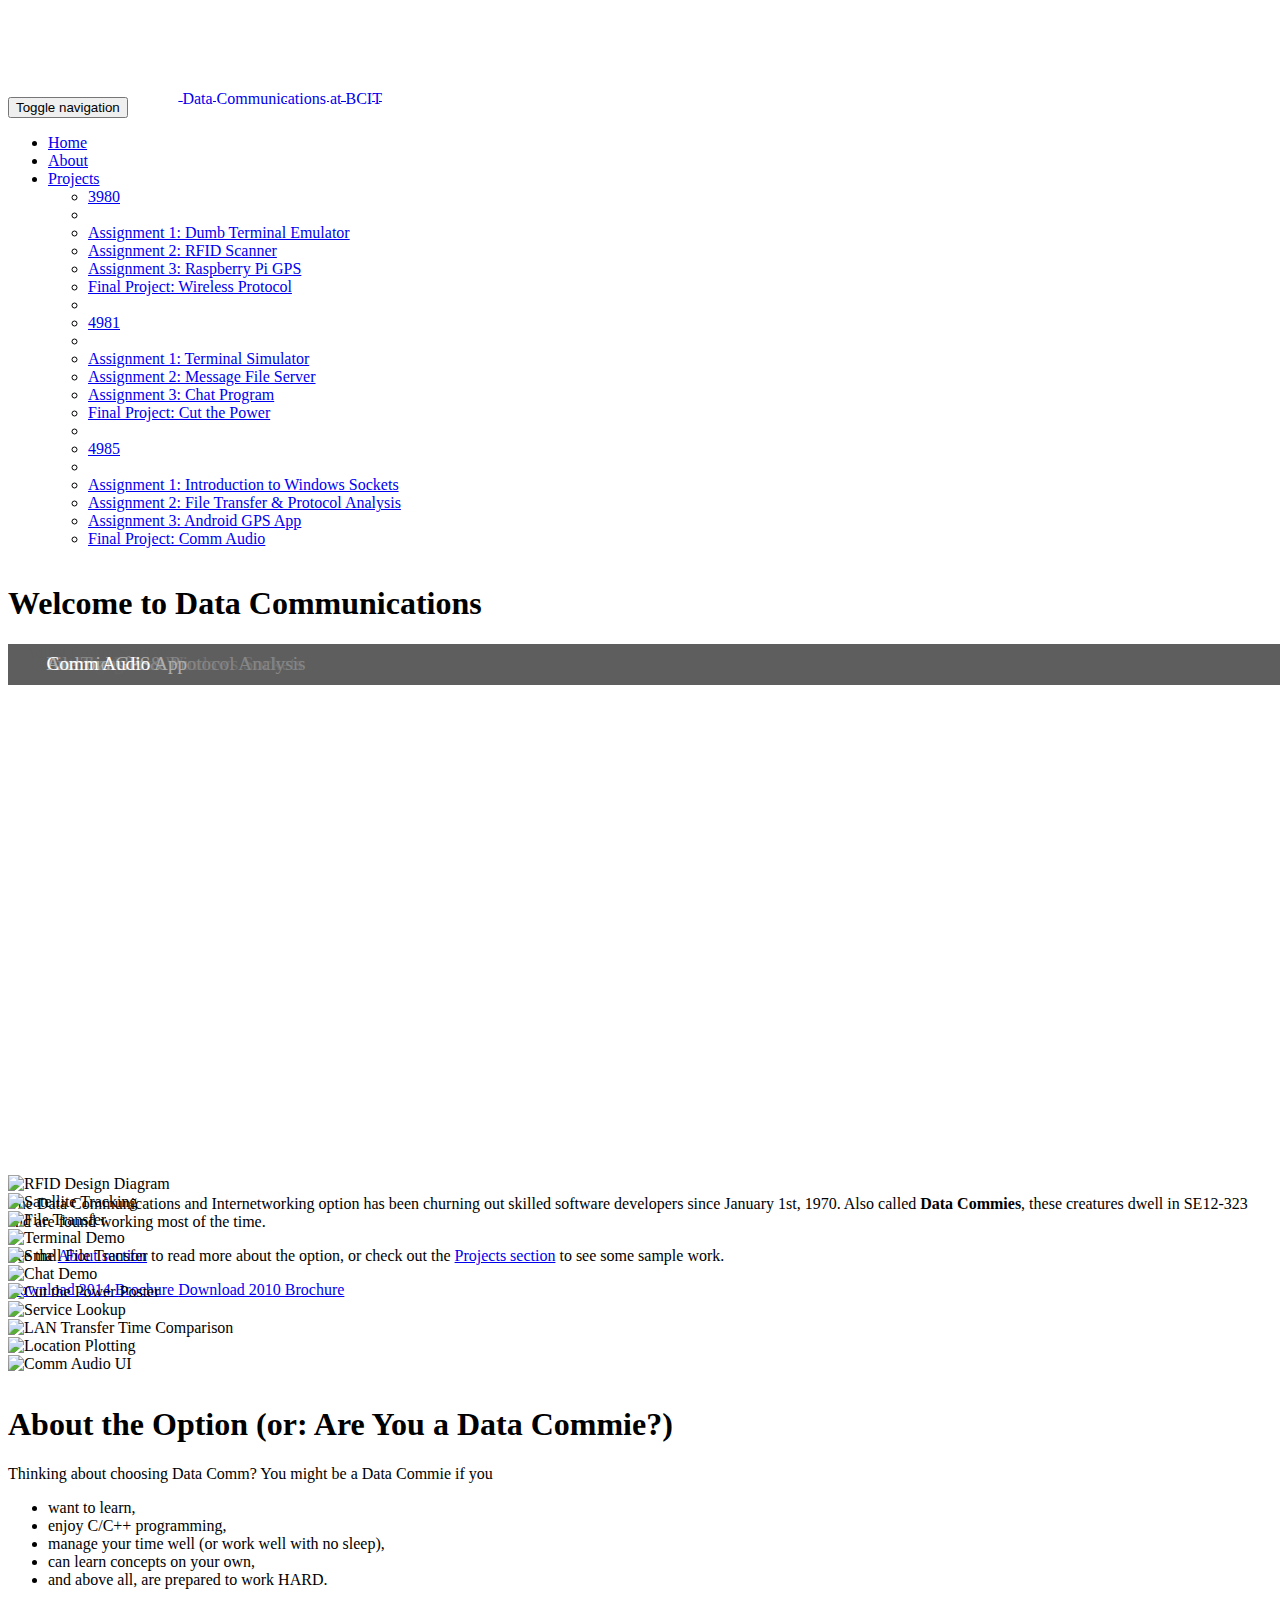
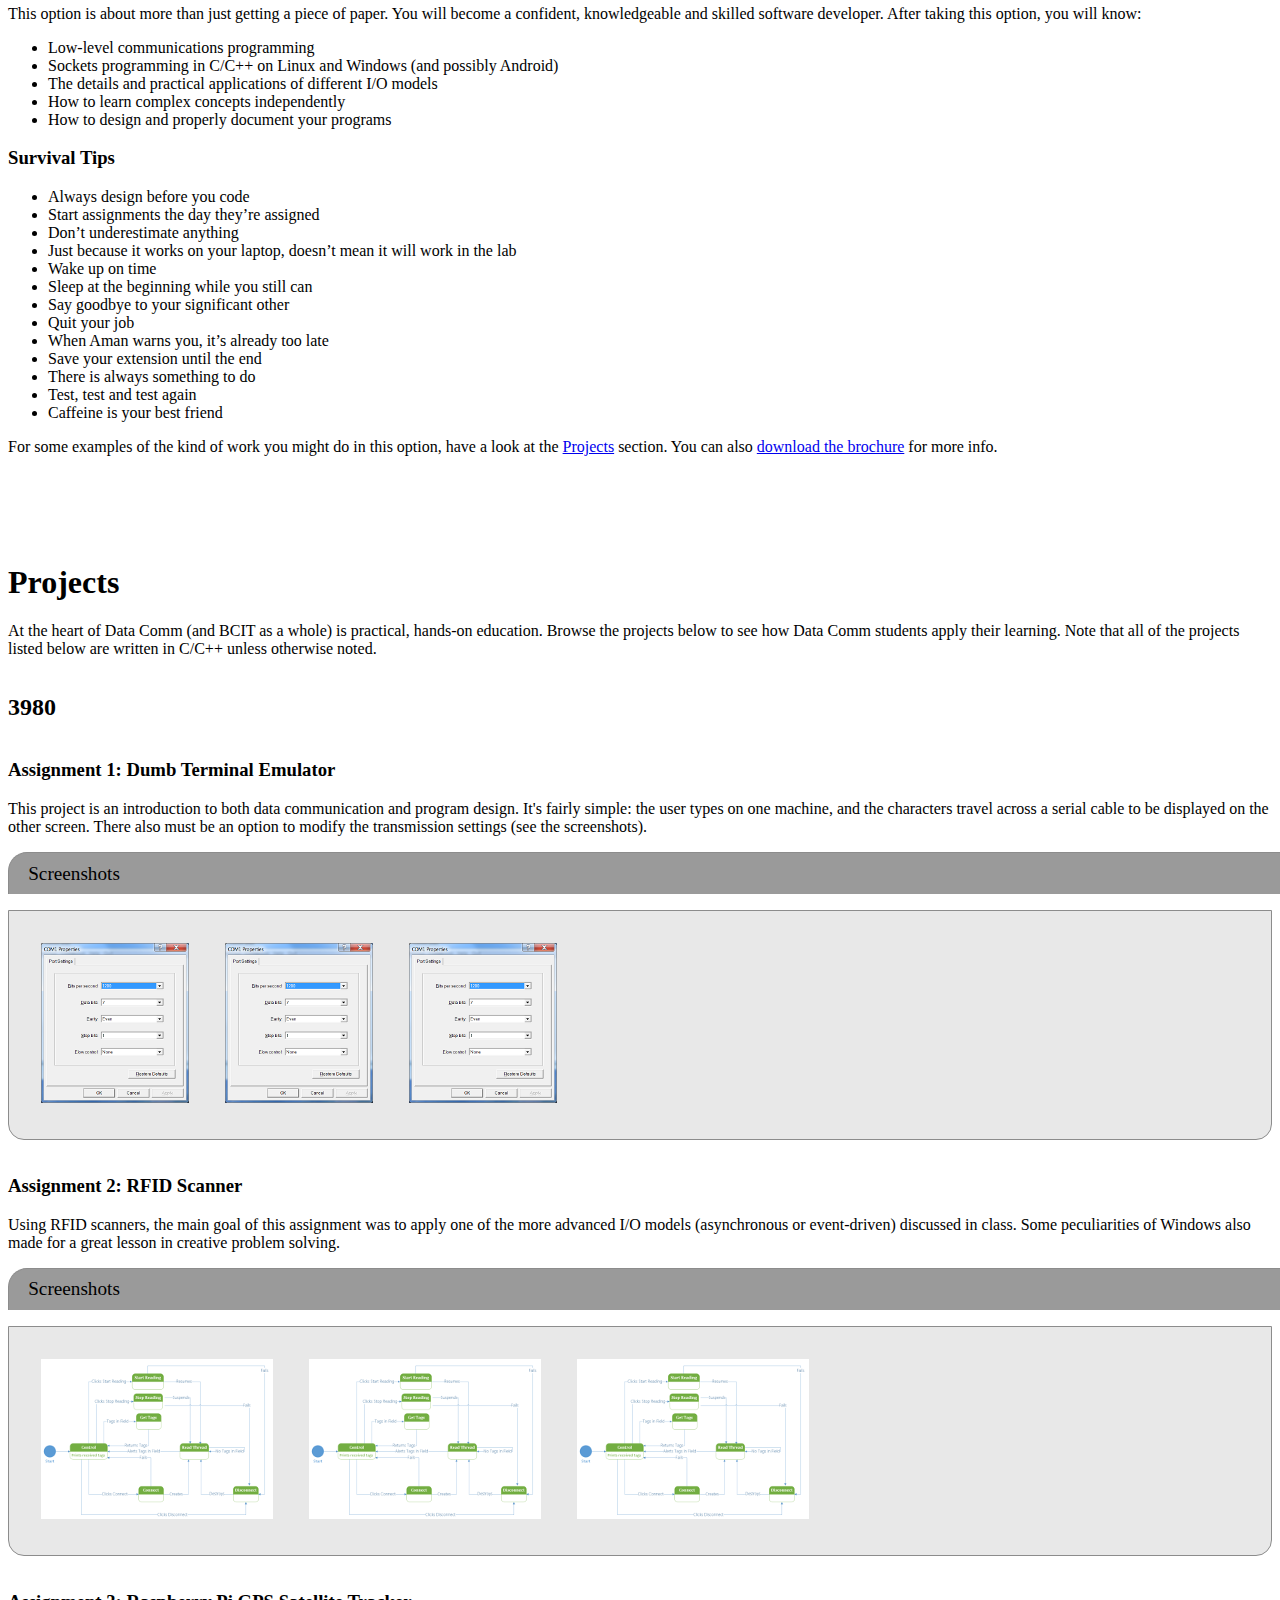
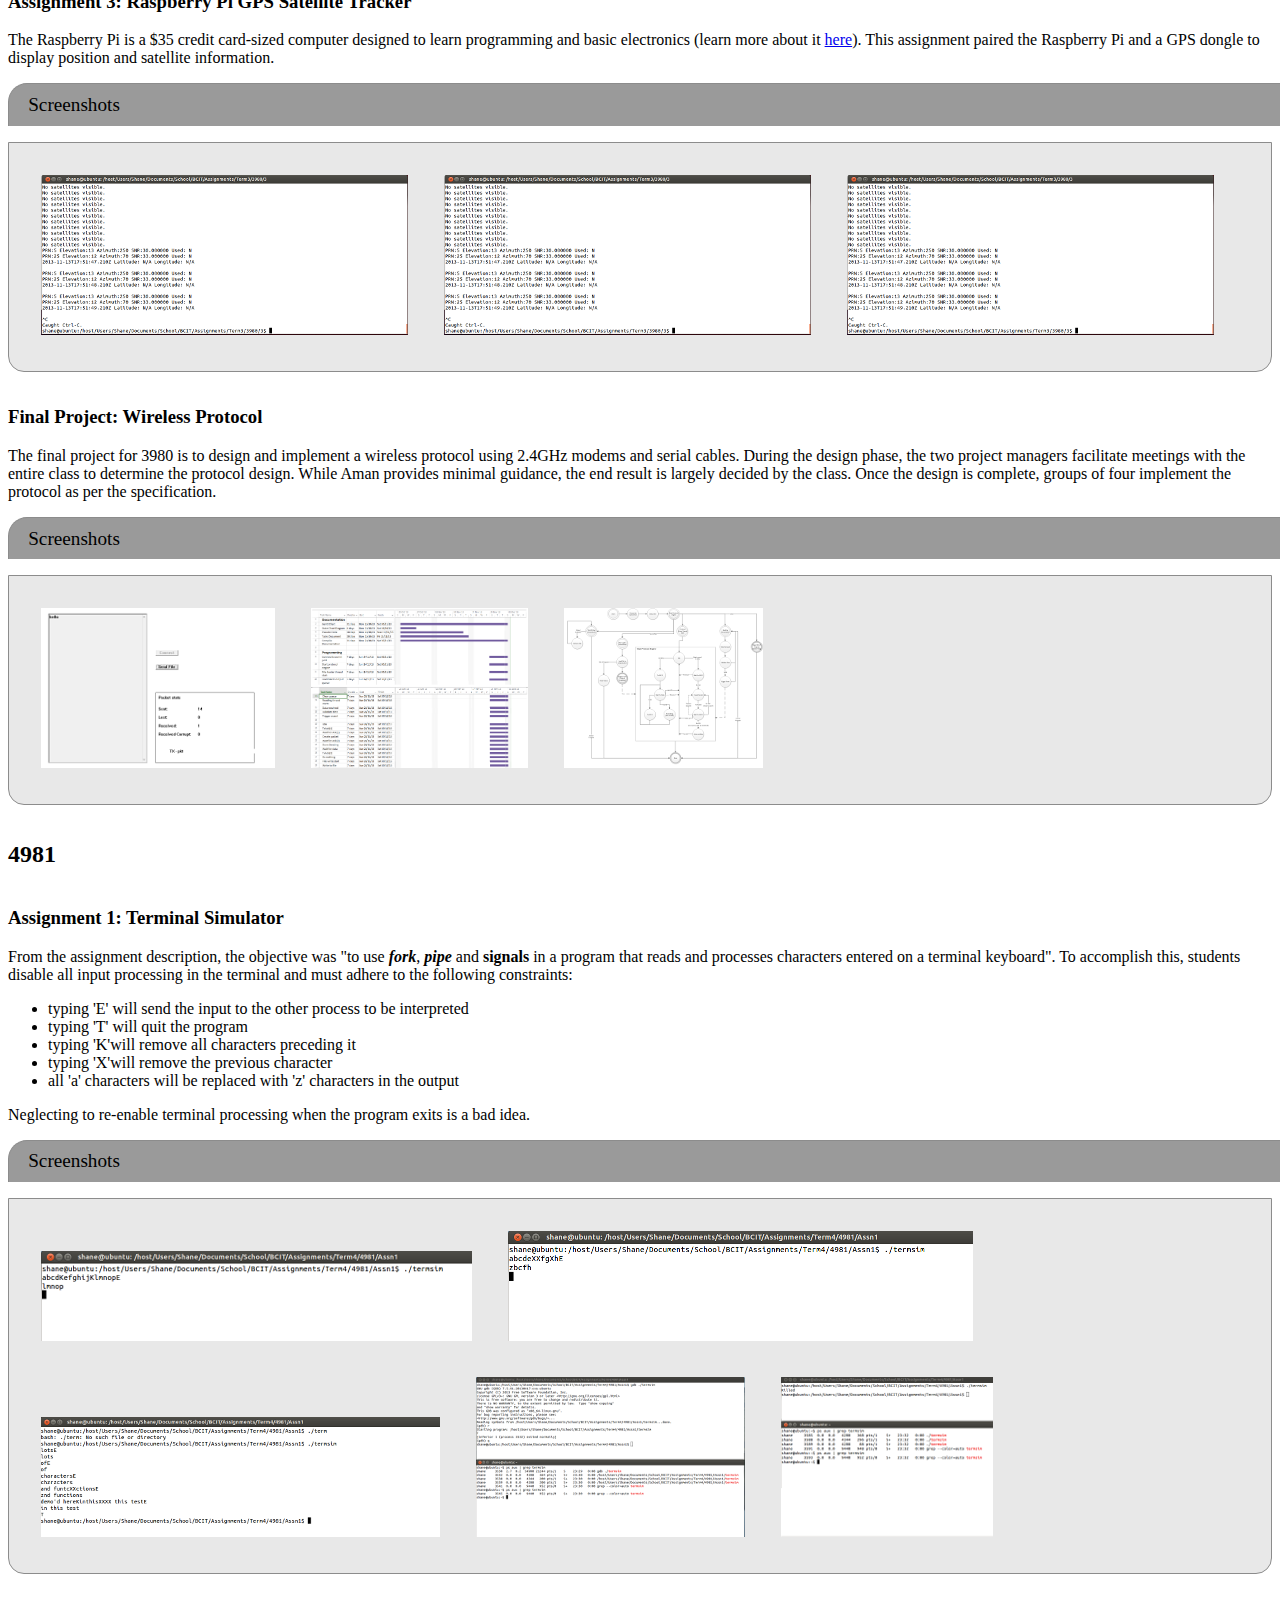
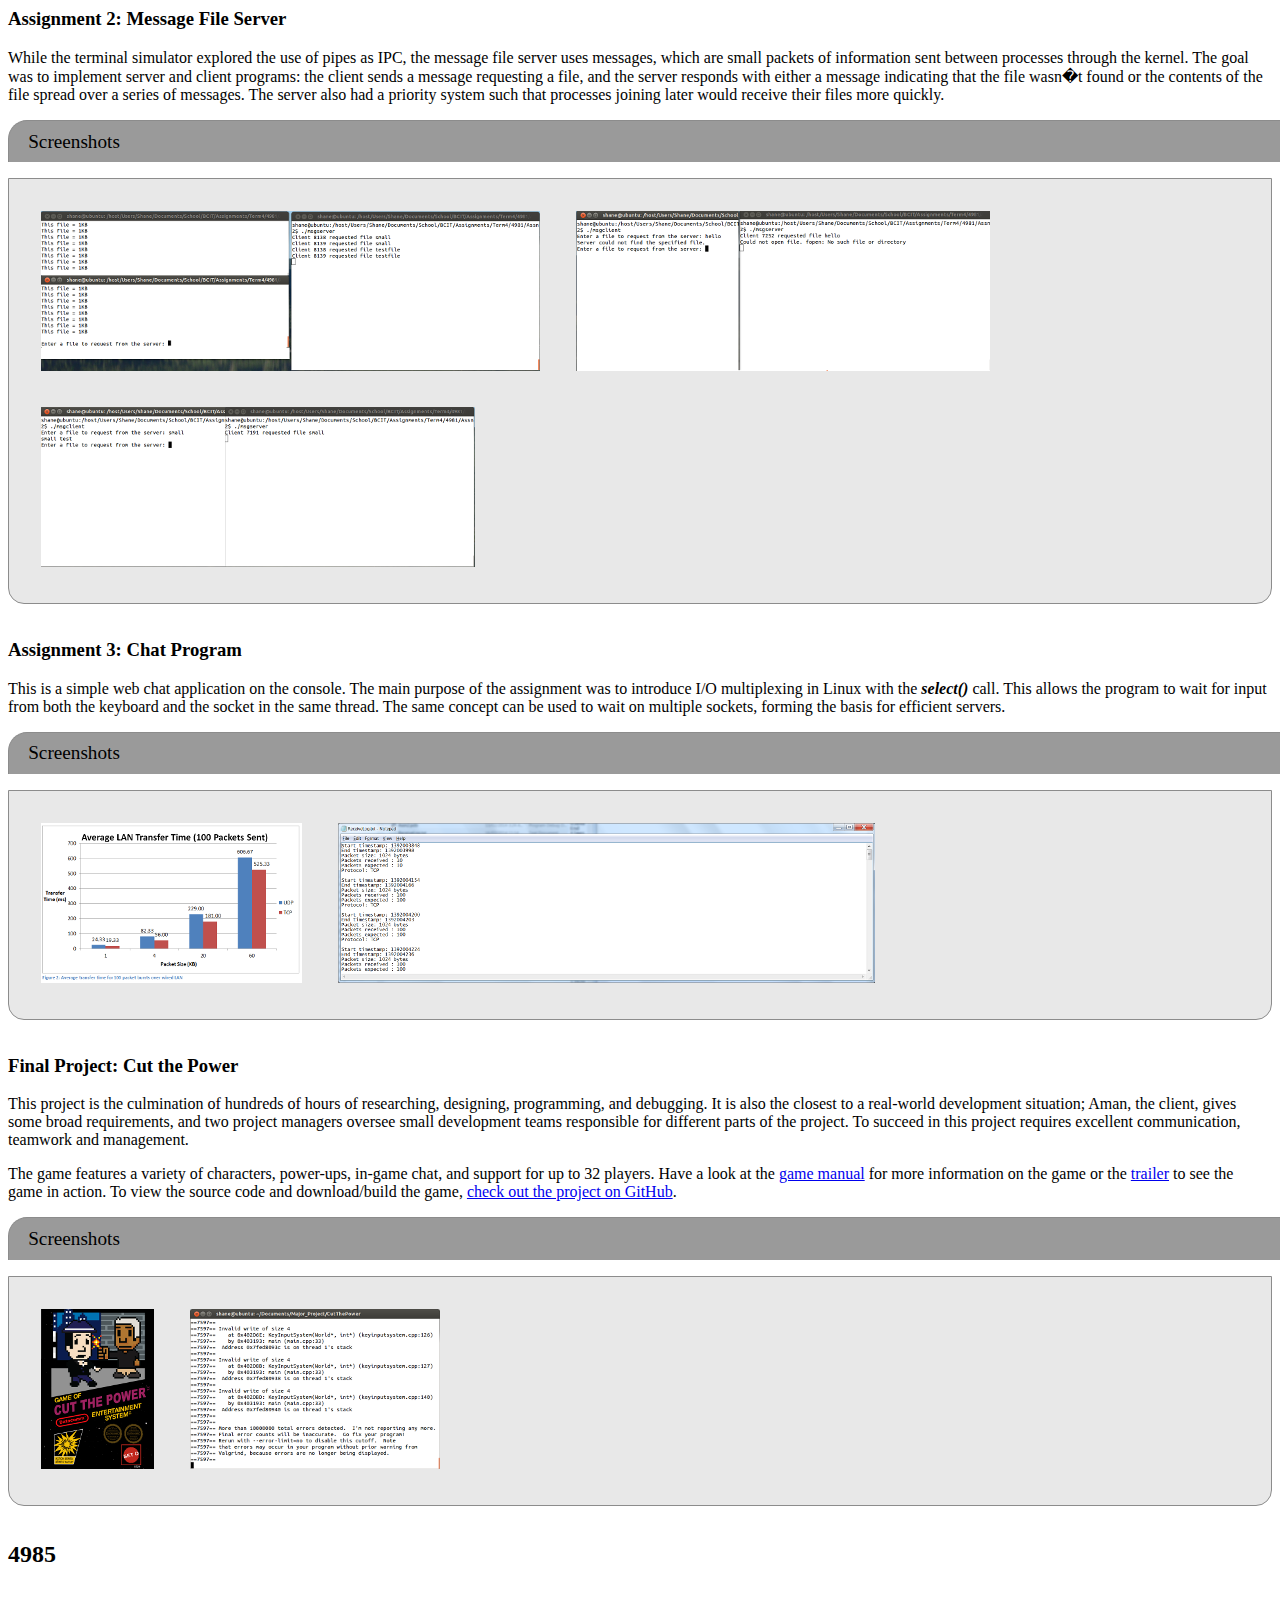
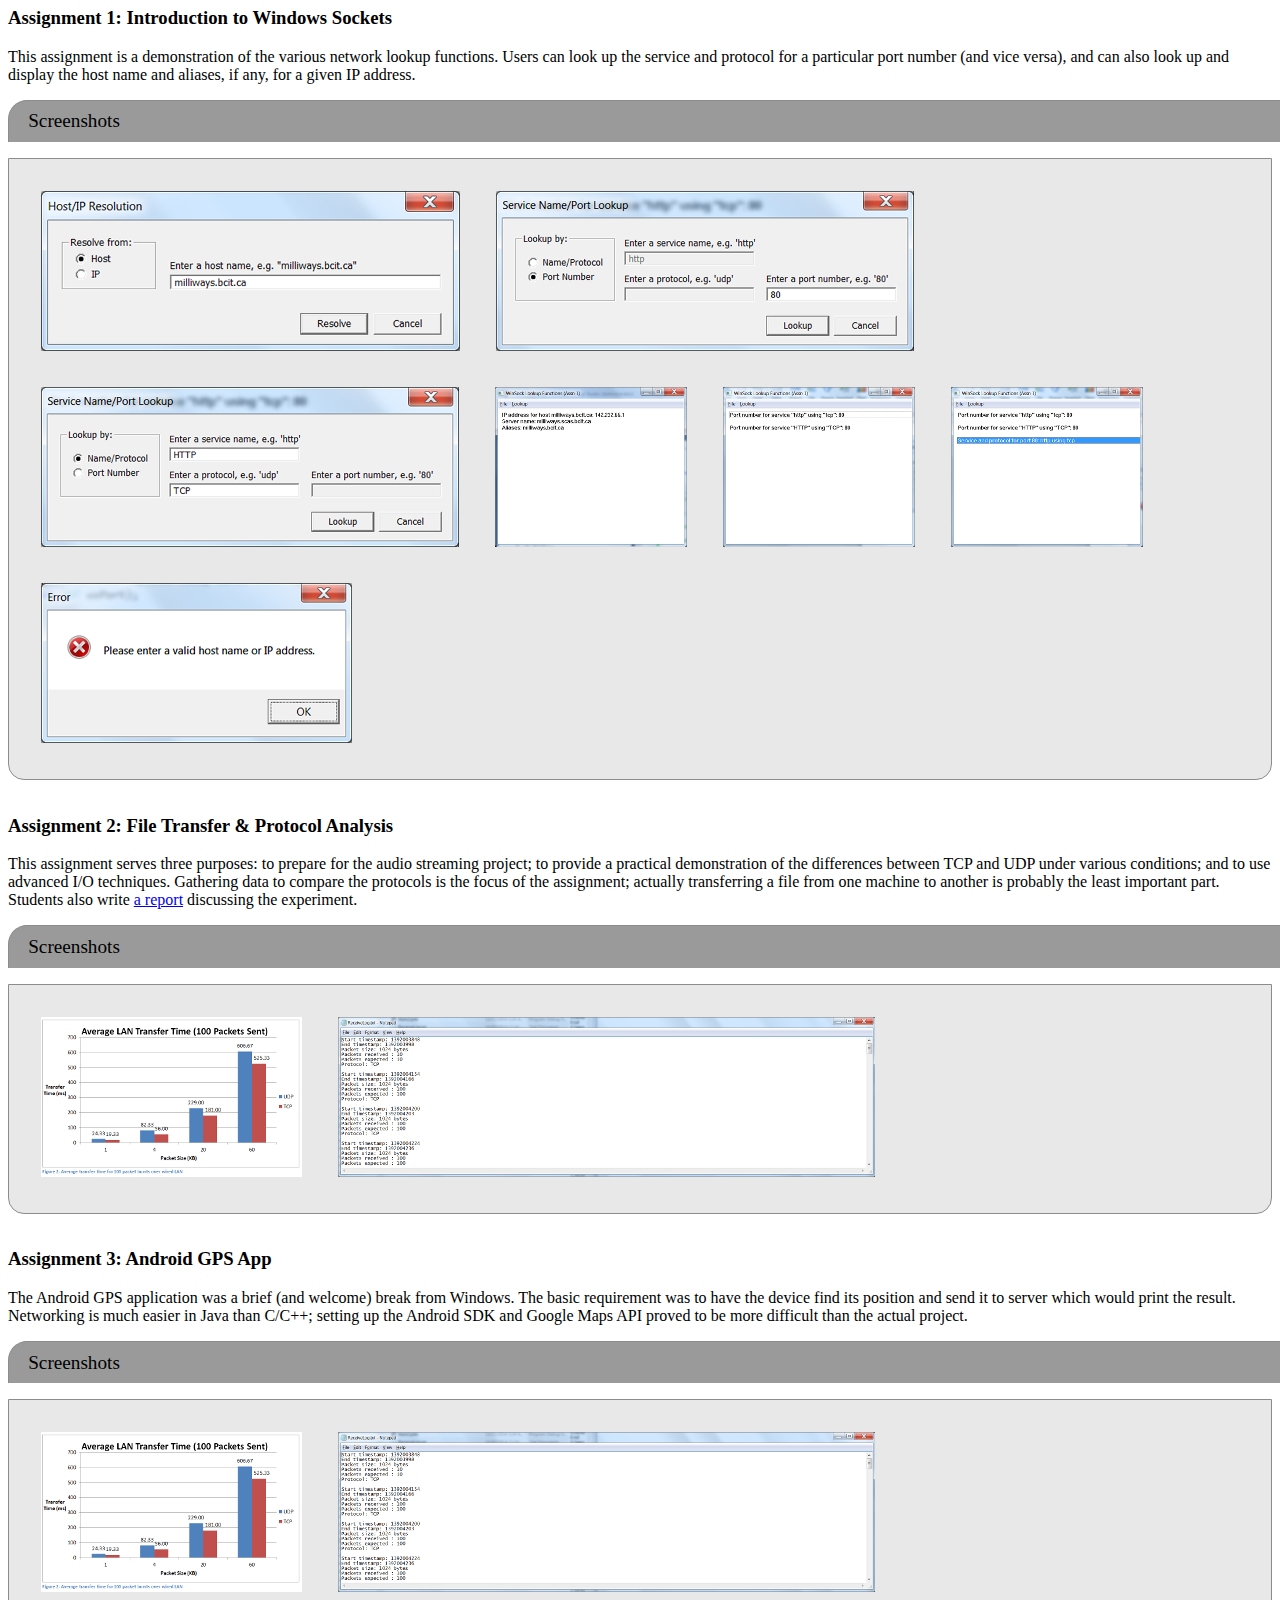
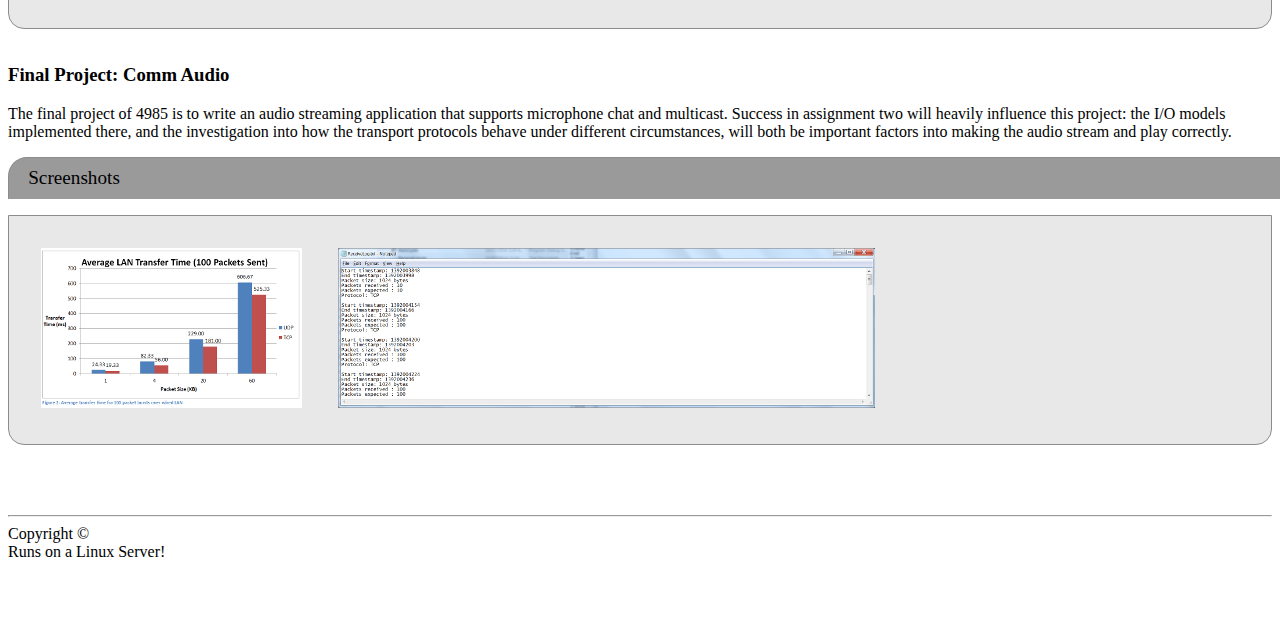
==== commit d5e57a05: "Images in galleries padded when resized" ====
--- a/index.html
+++ b/index.html
@@ -83,91 +83,93 @@
         <div class="nav-target" id="home">
             <h1>Welcome to Data Communications</h1>
             <!-- Slideshow -->
-            <div id="carousel-example-generic" class="carousel slide" data-ride="carousel">
-            <!-- Wrapper for slides -->
-                <div class="carousel-inner">
-                    <div class="item active">
-                        <div class="carousel-slide-title">
-                            <a href="#3980_1">Dumb Terminal Emulator</a>
+                <div id="slideshow" class="carousel slide" data-ride="carousel">
+                <!-- Wrapper for slides -->
+                    <div class="carousel-container">
+                        <div id="aspect-ratio-dummy"></div>
+                        <div id="slideshow-inner" class="carousel-inner">
+                            <div class="item active">
+                                <div class="carousel-slide-title">
+                                    <a href="#3980_1">Dumb Terminal Emulator</a>
+                                </div>
+                                <img src="res/3980/assn1/comm_settings.png" alt="Adjust Comm Settings" />
+                            </div>
+                            <div class="item">
+                                <div class="carousel-slide-title">
+                                    <a href="#3980_2">RFID Scanner</a>
+                                </div>
+                                <img src="res/3980/assn2/design.png" alt="RFID Design Diagram" />
+                            </div>
+                            <div class="item">
+                                <div class="carousel-slide-title">
+                                    <a href="#3980_3">Raspberry Pi GPS Satellite Tracker</a>
+                                </div>
+                                <img src="res/3980/assn3/satellite_test.png" alt="Satellite Tracking" />
+                            </div>
+                            <div class="item">
+                                <div class="carousel-slide-title">
+                                    <a href="#3980_4">Wireless Protocol</a>
+                                </div>
+                                <img src="res/3980/final/transfer.png" alt="File Transfer" />
+                            </div>
+                            <div class="item">
+                                <div class="carousel-slide-title">
+                                    <a href="#4981_1">Terminal Simulator</a>
+                                </div>
+                                <img src="res/4981/assn1/typical_use.png" alt="Terminal Demo" />
+                            </div>
+                            <div class="item">
+                                <div class="carousel-slide-title">
+                                    <a href="#4981_2">Message File Server</a>
+                                </div>
+                                <img src="res/4981/assn2/small_test.png" alt="Small File Transfer" />
+                            </div>
+                            <div class="item">
+                                <div class="carousel-slide-title">
+                                    <a href="#4981_3">Chat Program</a>
+                                </div>
+                                <img src="res/4981/assn3/.png" alt="Chat Demo" />
+                            </div>
+                            <div class="item">
+                                <div class="carousel-slide-title">
+                                    <a href="#4981_4">Cut The Power</a>
+                                </div>
+                                <img src="res/4981/final/poster.png" alt="Cut the Power Poster" />
+                            </div>
+                            <div class="item">
+                                <div class="carousel-slide-title">
+                                    <a href="#4985_1">Introduction to Windows Sockets</a>
+                                </div>
+                                <img src="res/4985/assn1/lookup_capitals_2.png" alt="Service Lookup" />
+                            </div>
+                            <div class="item">
+                                <div class="carousel-slide-title">
+                                   <a href="#4985_2">File Transfer &amp; Protocol Analysis</a>
+                                </div>
+                                <img src="res/4985/assn2/lan_comparison.png" alt="LAN Transfer Time Comparison" />
+                            </div>
+                            <div class="item">
+                                <div class="carousel-slide-title">
+                                    <a href="#4985_3">Android GPS App</a>
+                                </div>
+                                <img src="res/4985/assn3/.png" alt="Location Plotting" />
+                            </div>
+                            <div class="item">
+                                <div class="carousel-slide-title">
+                                    <a href="#4985_4">Comm Audio</a>
+                                </div>
+                                <img src="res/4985/final/.png" alt="Comm Audio UI" />
+                            </div>
                         </div>
-                        <img src="res/3980/assn1/comm_settings.png" alt="Adjust Comm Settings" />
                     </div>
-                    <div class="item">
-                        <div class="carousel-slide-title">
-                            <a href="#3980_2">RFID Scanner</a>
-                        </div>
-                        <img src="res/3980/assn2/design.png" alt="RFID Design Diagram" />
-                    </div>
-                    <div class="item">
-                        <div class="carousel-slide-title">
-                            <a href="#3980_3">Raspberry Pi GPS Satellite Tracker</a>
-                        </div>
-                        <img src="res/3980/assn3/satellite_test.png" alt="Satellite Tracking" />
-                    </div>
-                    <div class="item">
-                        <div class="carousel-slide-title">
-                            <a href="#3980_4">Wireless Protocol</a>
-                        </div>
-                        <img src="res/3980/final/transfer.png" alt="File Transfer" />
-                    </div>
-                    <div class="item">
-                        <div class="carousel-slide-title">
-                            <a href="#4981_1">Terminal Simulator</a>
-                        </div>
-                        <img src="res/4981/assn1/typical_use.png" alt="Terminal Demo" />
-                    </div>
-                    <div class="item">
-                        <div class="carousel-slide-title">
-                            <a href="#4981_2">Message File Server</a>
-                        </div>
-                        <img src="res/4981/assn2/small_test.png" alt="Small File Transfer" />
-                    </div>
-                    <div class="item">
-                        <div class="carousel-slide-title">
-                            <a href="#4981_3">Chat Program</a>
-                        </div>
-                        <img src="res/4981/assn3/.png" alt="Chat Demo" />
-                    </div>
-                    <div class="item">
-                        <div class="carousel-slide-title">
-                            <a href="#4981_4">Cut The Power</a>
-                        </div>
-                        <img src="res/4981/final/poster.png" alt="Cut the Power Poster" />
-                    </div>
-                    <div class="item">
-                        <div class="carousel-slide-title">
-                            <a href="#4985_1">Introduction to Windows Sockets</a>
-                        </div>
-                        <img src="res/4985/assn1/lookup_capitals_2.png" alt="Service Lookup" />
-                    </div>
-                    <div class="item">
-                        <div class="carousel-slide-title">
-                           <a href="#4985_2">File Transfer &amp; Protocol Analysis</a>
-                        </div>
-                        <img src="res/4985/assn2/lan_comparison.png" alt="LAN Transfer Time Comparison" />
-                    </div>
-                    <div class="item">
-                        <div class="carousel-slide-title">
-                            <a href="#4985_3">Android GPS App</a>
-                        </div>
-                        <img src="res/4985/assn3/.png" alt="Location Plotting" />
-                    </div>
-                    <div class="item">
-                        <div class="carousel-slide-title">
-                            <a href="#4985_4">Comm Audio</a>
-                        </div>
-                        <img src="res/4985/final/.png" alt="Comm Audio UI" />
-                    </div>
-                </div>
-
             <!-- Controls -->
-                <a class="left carousel-control" href="#carousel-example-generic" role="button" data-slide="prev">
-                    <span class="glyphicon glyphicon-chevron-left"></span>
-                </a>
-                <a class="right carousel-control" href="#carousel-example-generic" role="button" data-slide="next">
-                    <span class="glyphicon glyphicon-chevron-right"></span>
-                </a>
-            </div>
+                    <a class="left carousel-control" href="#slideshow" role="button" data-slide="prev">
+                        <span class="glyphicon glyphicon-chevron-left"></span>
+                    </a>
+                    <a class="right carousel-control" href="#slideshow" role="button" data-slide="next">
+                        <span class="glyphicon glyphicon-chevron-right"></span>
+                    </a>
+                </div>
             <div class="text-justify">
                 <p>The Data Communications and Internetworking option has been churning out skilled software developers since January 1st, 1970. Also called <b>Data Commies</b>, these creatures dwell in SE12-323 and are found working most of the time.</p>
 
--- a/css/style.css
+++ b/css/style.css
@@ -49,13 +49,44 @@
     margin-bottom: 70px;
 }
 
+@media (max-width: 768px), handheld and (orientation:portrait){
+    #aspect-ratio-dummy {
+        padding-top: 70%;
+    }
+}
+@media (min-width: 769px), handheld and (orientation:landscape) {
+    #aspect-ratio-dummy {
+        padding-top: 42%;
+    }
+}
+
+#slideshow-inner {
+    position: absolute;
+    top: 0;
+    bottom: 0;
+    left: 0;
+    right: 0;
+}
+
 .footer-right {
     text-align: right;
 }
 
+.item.active,
+.item.prev,
+.item.next {
+    height: 100%;
+}
+
 .item img {
-    height: 30em !important;
+    height: 100% !important;
     margin: 0 auto 0 auto;
+}
+
+.carousel-container {
+    display: inline-block;
+    position: relative;
+    width: 100%;
 }
 
 .carousel-slide-title {
@@ -113,9 +144,10 @@
 }
 
 ul.thumbnail-group li {
-    margin: 1em 1em 1em 1em;
+    padding: 1em 1em 1em 1em;
     list-style-type: none;
     display: inline-block;
+    max-width: 100%;
 }
 
 ul.thumbnail-group li img {
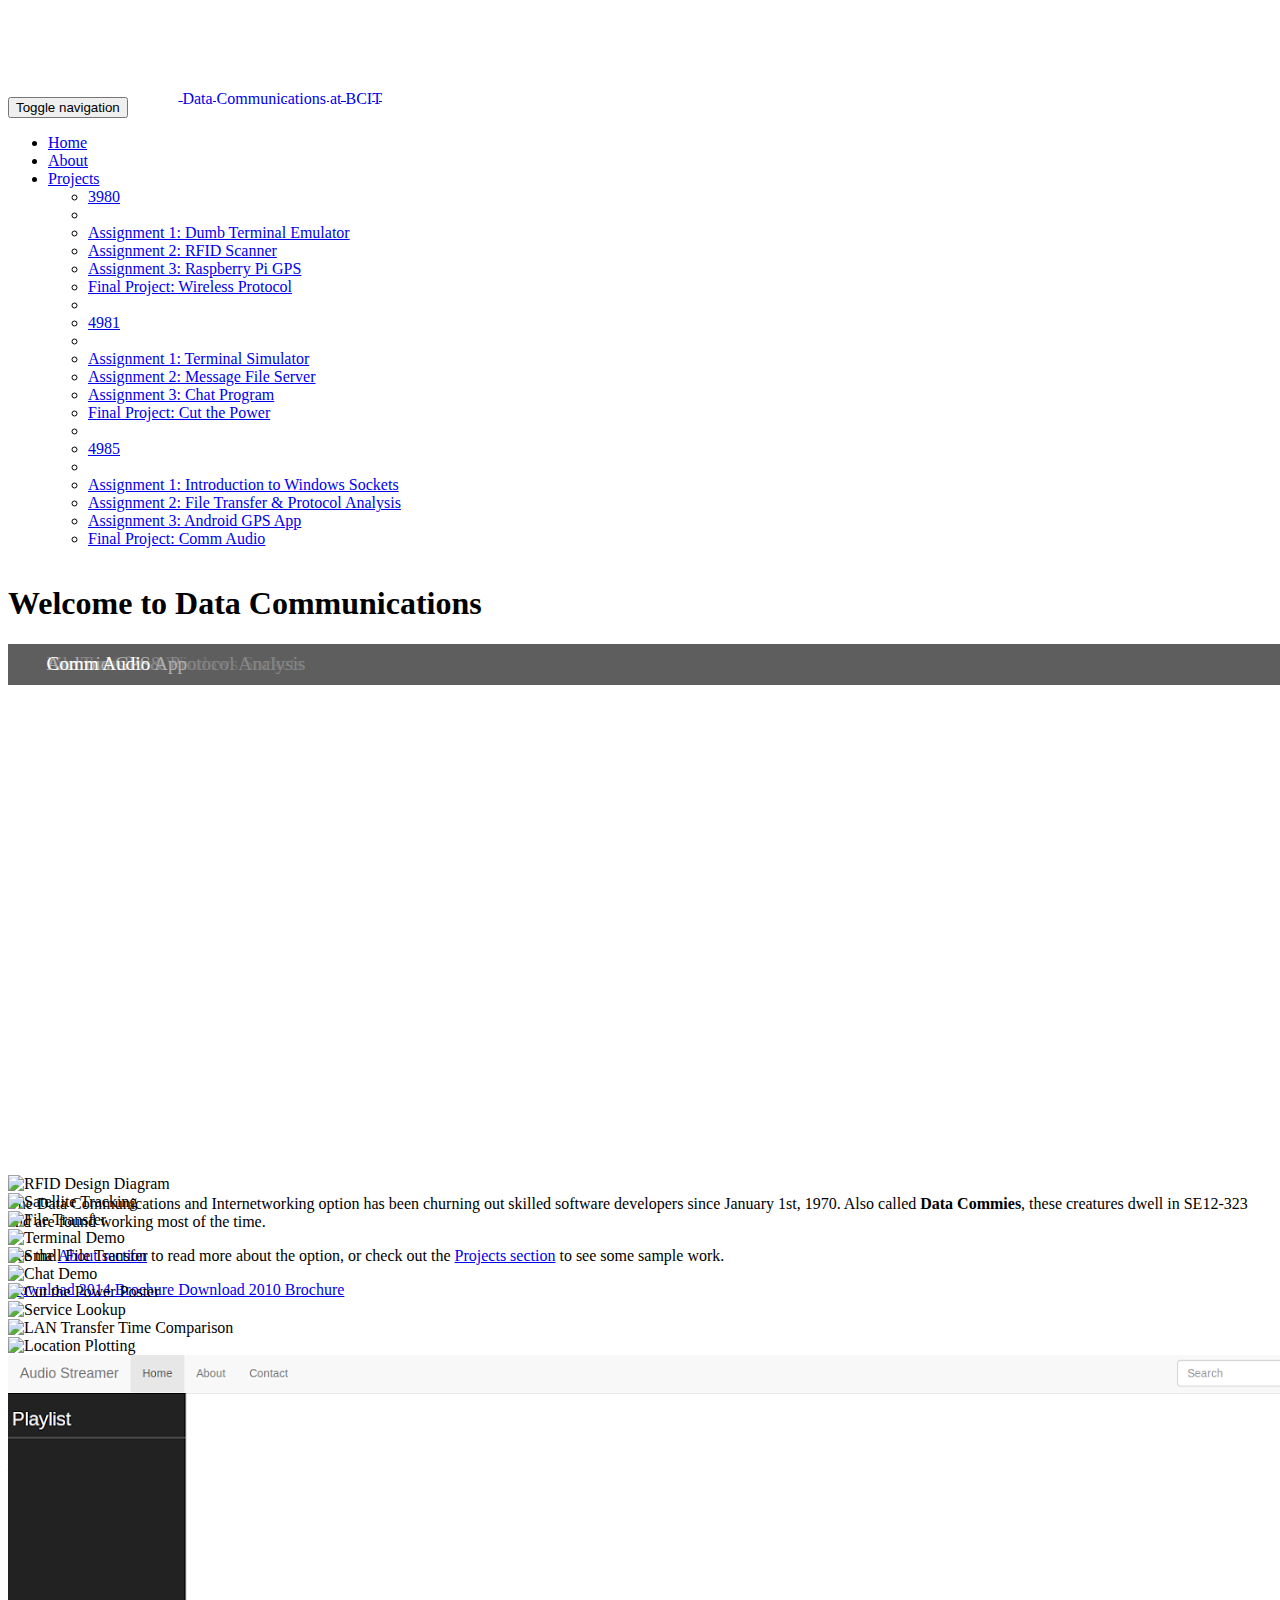
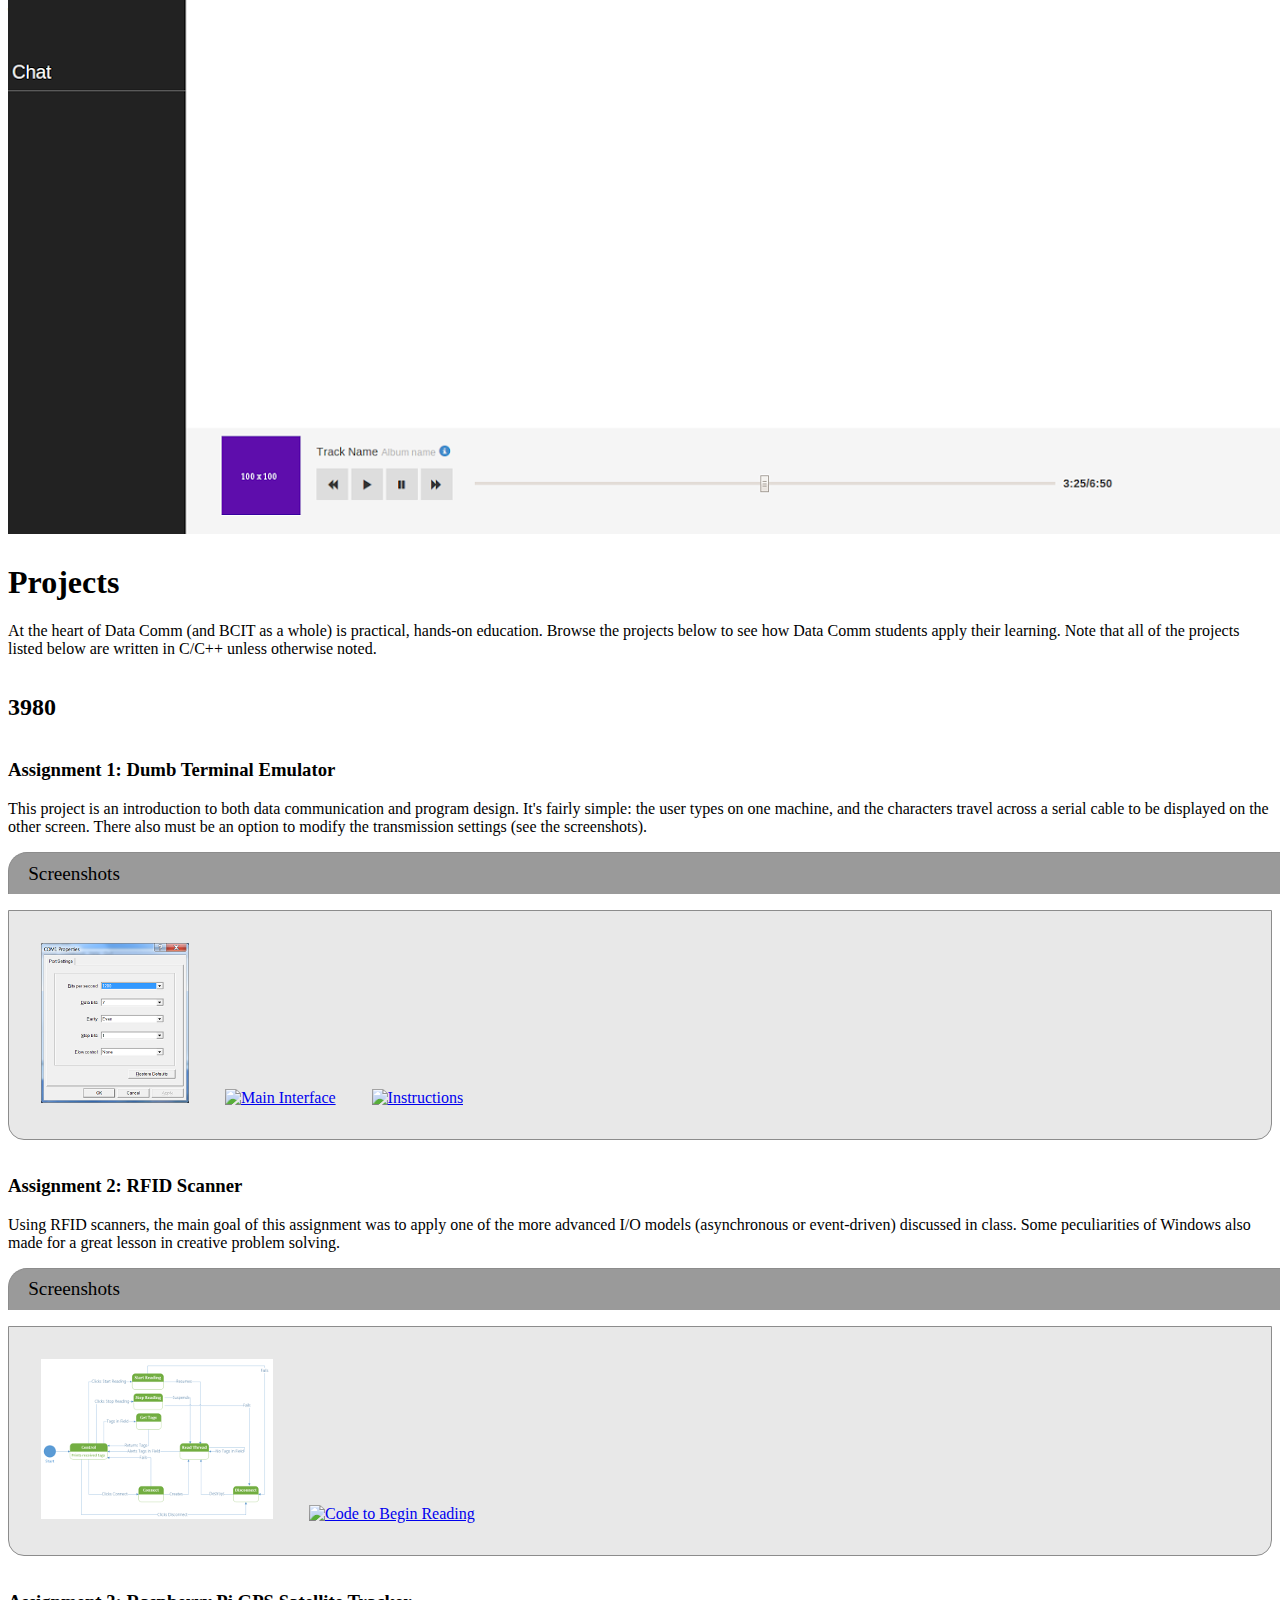
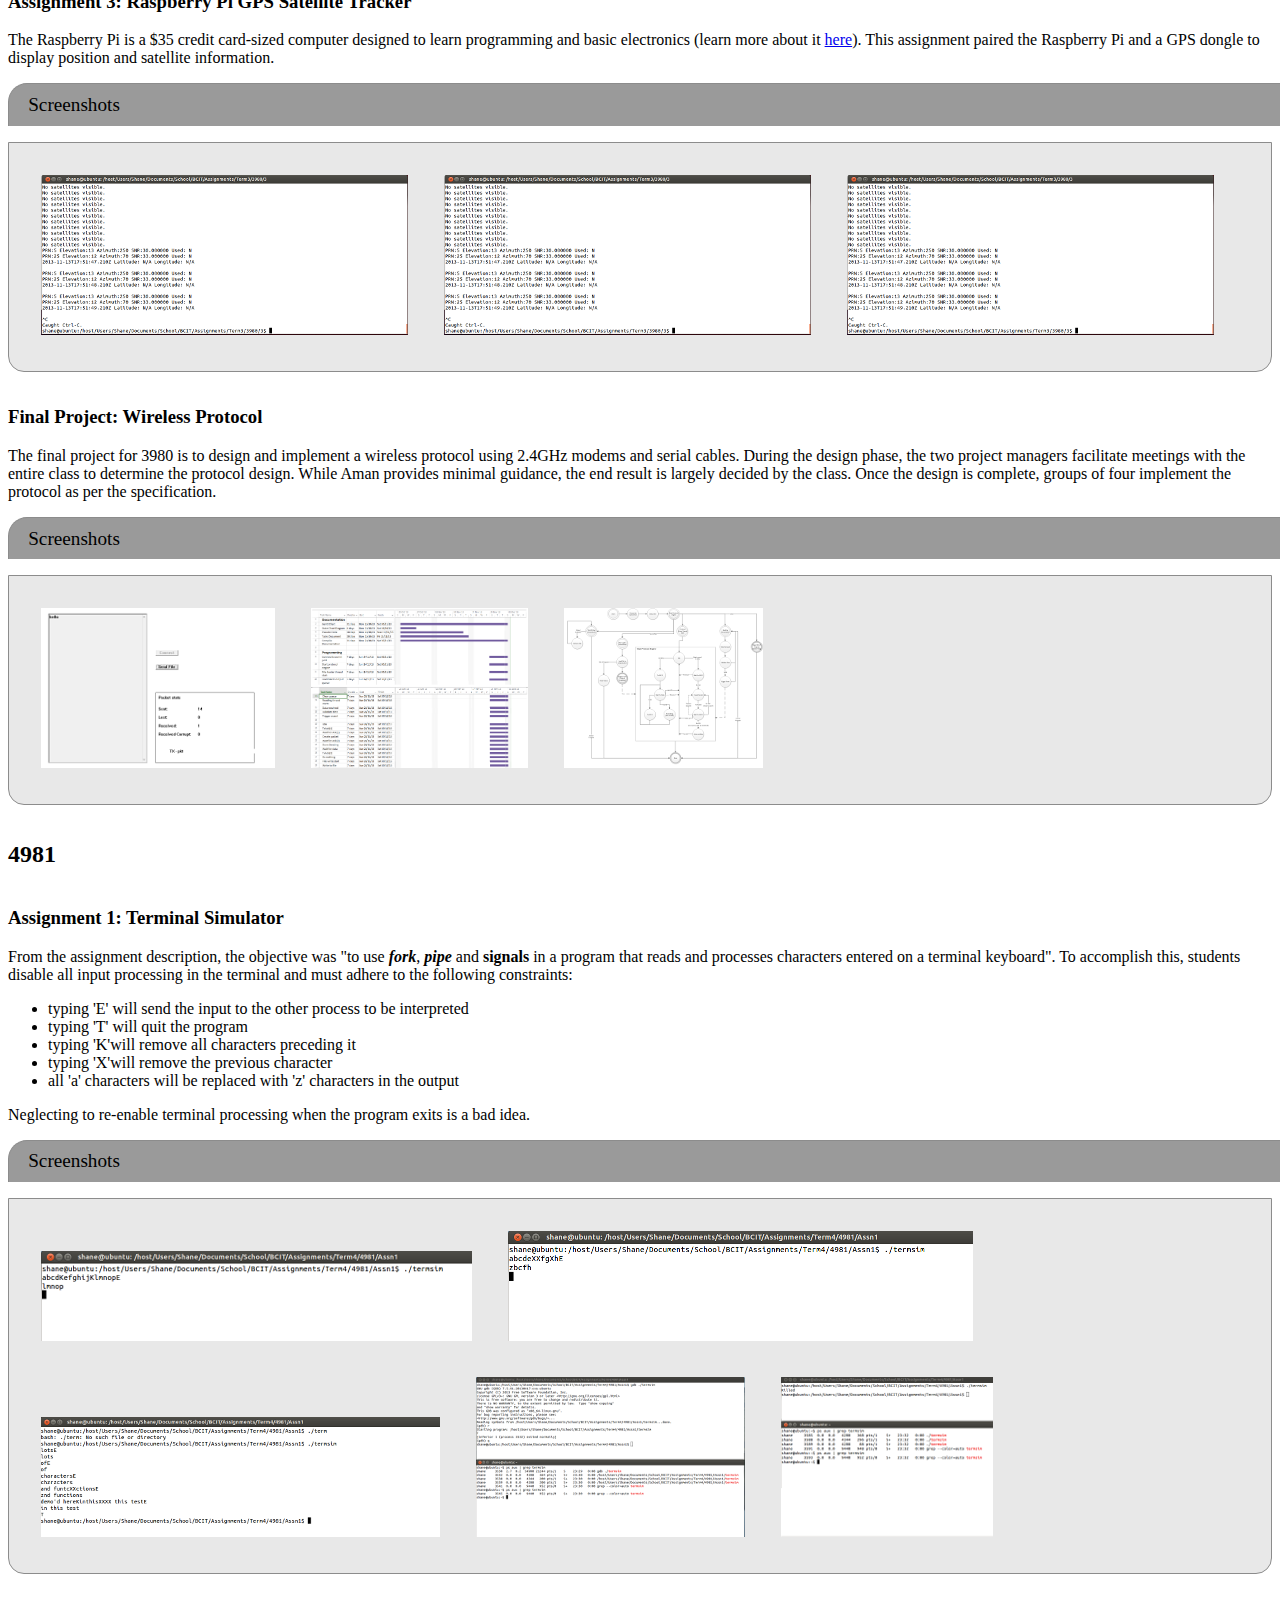
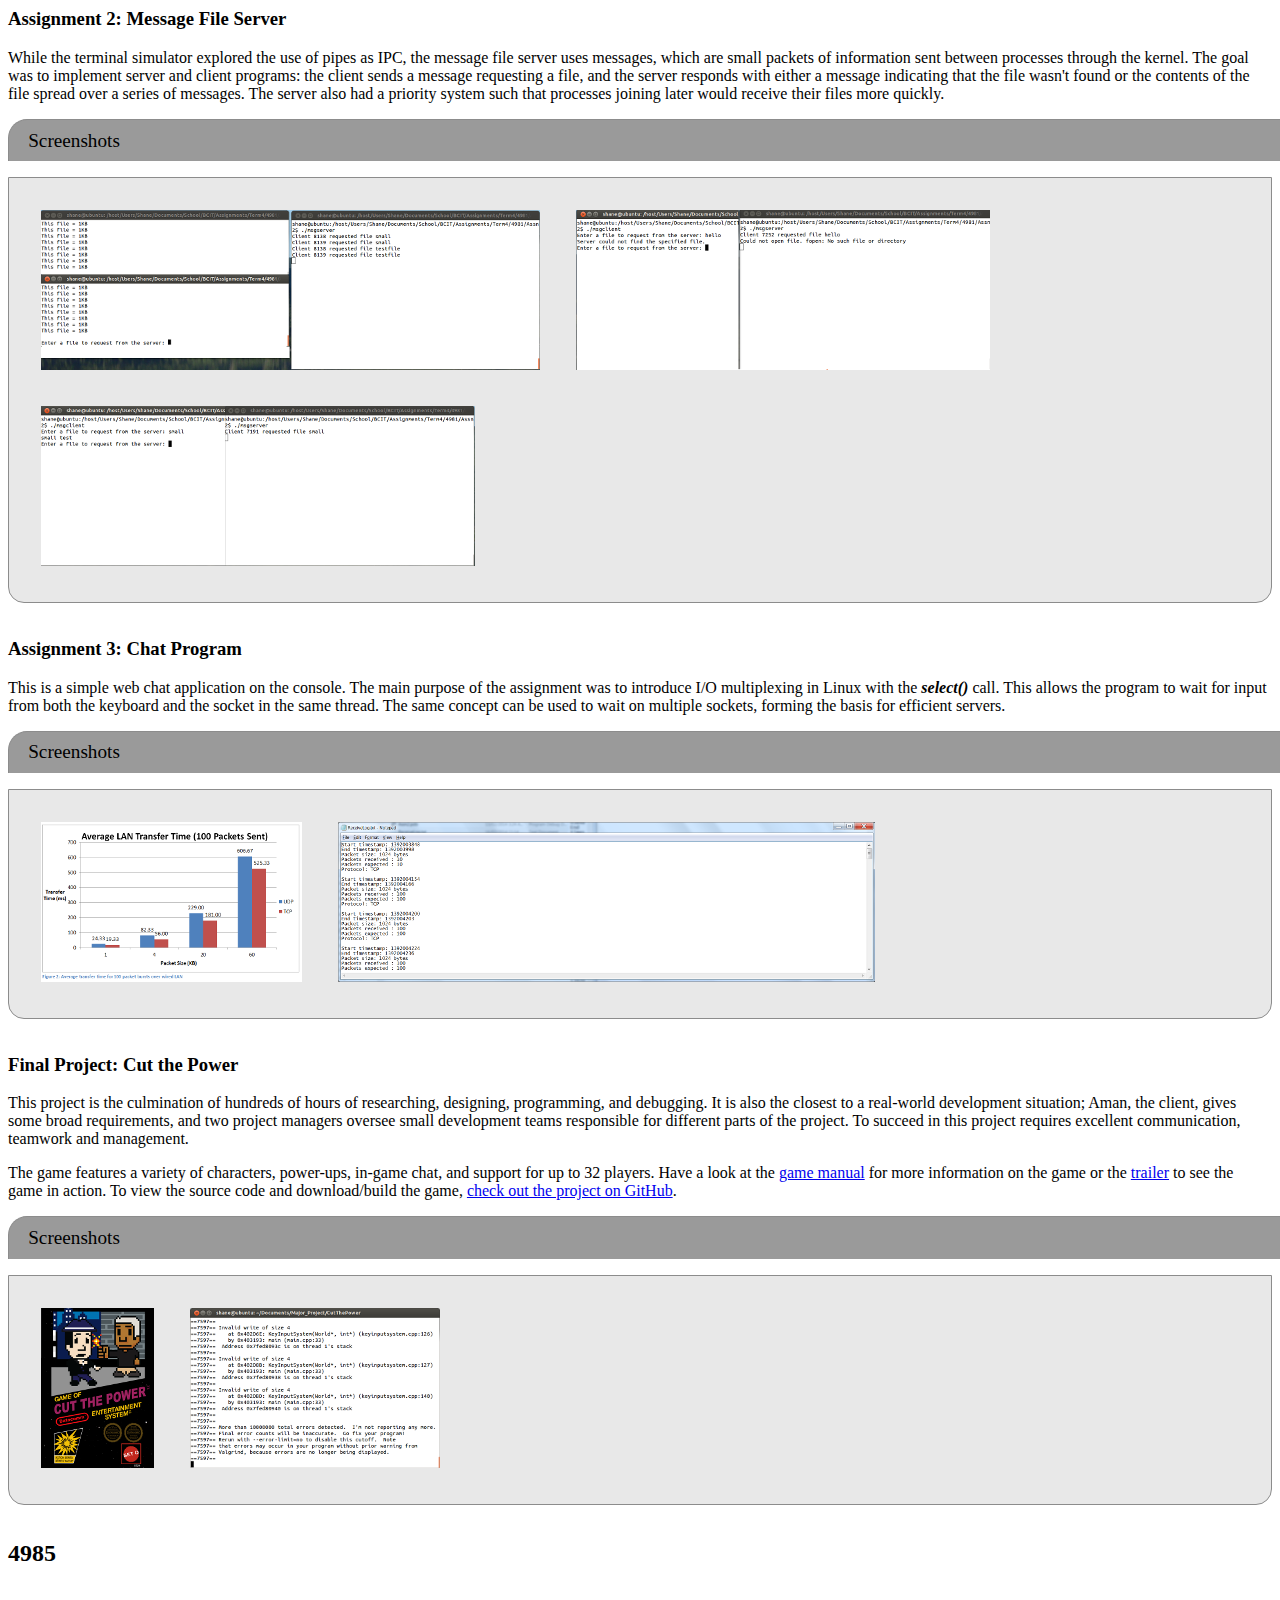
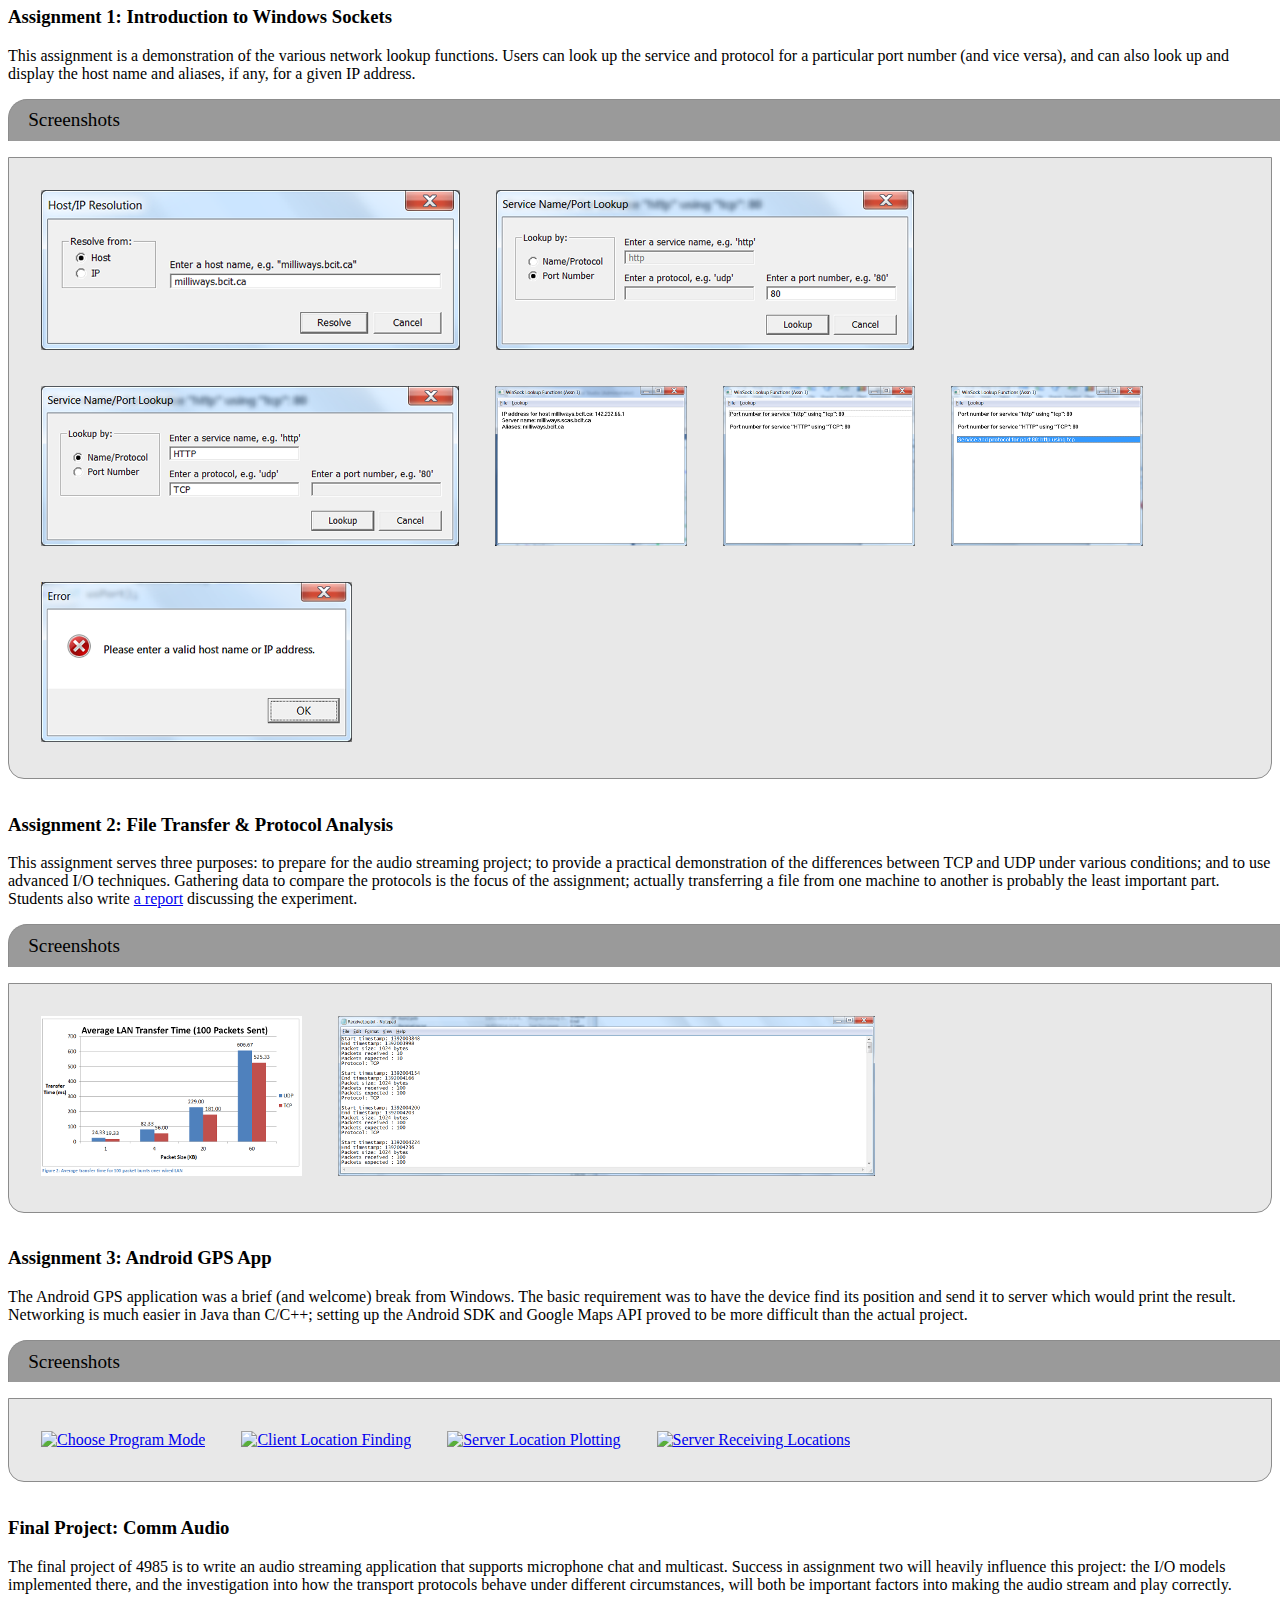
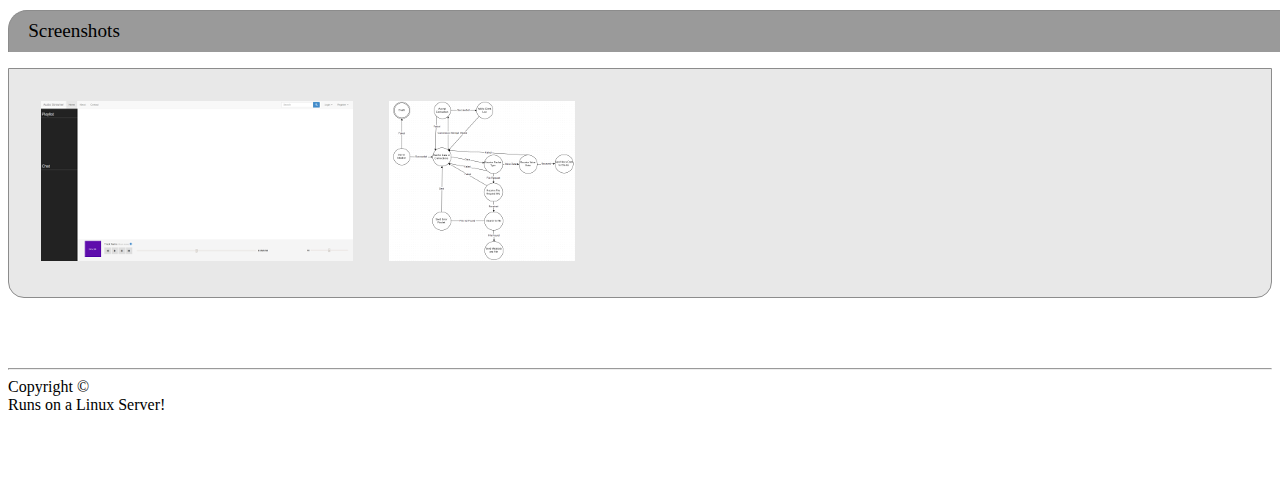
==== commit e280576d: "Add Comm Audio images" ====
--- a/index.html
+++ b/index.html
@@ -152,13 +152,13 @@
                                 <div class="carousel-slide-title">
                                     <a href="#4985_3">Android GPS App</a>
                                 </div>
-                                <img src="res/4985/assn3/.png" alt="Location Plotting" />
+                                <img src="res/4985/assn3/2.png" alt="Location Plotting" />
                             </div>
                             <div class="item">
                                 <div class="carousel-slide-title">
                                     <a href="#4985_4">Comm Audio</a>
                                 </div>
-                                <img src="res/4985/final/.png" alt="Comm Audio UI" />
+                                <img src="res/4985/final/web_ui.png" alt="Comm Audio UI" />
                             </div>
                         </div>
                     </div>
@@ -235,9 +235,9 @@
                     <p>This project is an introduction to both data communication and program design. It's fairly simple: the user types on one machine, and the characters travel across a serial cable to be displayed on the other screen. There also must be an option to modify the transmission settings (see the screenshots).</p>
                     <div class="thumbnail-group-title">Screenshots</div>
                     <ul class="thumbnail-group">
-                        <li><a href="res/3980/assn1/comm_settings.png" title="Something"><img src="res/3980/assn1/thumbs/comm_settings.png" alt="Something"/></a></li>
-                        <li><a href="res/3980/assn1/comm_settings.png" title="Something"><img src="res/3980/assn1/thumbs/comm_settings.png" alt="Something"/></a></li>
-                        <li><a href="res/3980/assn1/comm_settings.png" title="Something"><img src="res/3980/assn1/thumbs/comm_settings.png" alt="Something"/></a></li>
+                        <li><a href="res/3980/assn1/comm_settings.png" title="Comm Properties"><img src="res/3980/assn1/thumbs/comm_settings.png" alt="Comm Properties"/></a></li>
+                        <li><a href="res/3980/assn1/main_screen.png" title="Main Interface"><img src="res/3980/assn1/thumbs/main_screen.png" alt="Main Interface"/></a></li>
+                        <li><a href="res/3980/assn1/help_message.png" title="Instructions"><img src="res/3980/assn1/thumbs/help_message.png" alt="Instructions"/></a></li>
                     </ul>
                 </div>
                 <div class="nav-target" id="3980_2">
@@ -245,9 +245,8 @@
                     <p>Using RFID scanners, the main goal of this assignment was to apply one of the more advanced I/O models (asynchronous or event-driven) discussed in class. Some peculiarities of Windows also made for a great lesson in creative problem solving.</p>
                     <div class="thumbnail-group-title">Screenshots</div>
                     <ul class="thumbnail-group">
-                        <li><a href="res/3980/assn2/design.png" title="Something"><img src="res/3980/assn2/thumbs/design.png" alt="Something"/></a></li>
-                        <li><a href="res/3980/assn2/design.png" title="Something"><img src="res/3980/assn2/thumbs/design.png" alt="Something"/></a></li>
-                        <li><a href="res/3980/assn2/design.png" title="Something"><img src="res/3980/assn2/thumbs/design.png" alt="Something"/></a></li>
+                        <li><a href="res/3980/assn2/design.png" title="Program Design"><img src="res/3980/assn2/thumbs/design.png" alt="Program Design"/></a></li>
+                        <li><a href="res/3980/assn2/code.png" title="Code to Begin Reading"><img src="res/3980/assn2/thumbs/code.png" alt="Code to Begin Reading"/></a></li>
                     </ul>
                 </div>
                 <div class="nav-target" id="3980_3">
@@ -295,7 +294,7 @@
                 </div>
                 <div class="nav-target" id="4981_2">
                     <h3>Assignment 2: Message File Server</h3>
-                    <p>While the terminal simulator explored the use of pipes as IPC, the message file server uses messages, which are small packets of information sent between processes through the kernel. The goal was to implement server and client programs: the client sends a message requesting a file, and the server responds with either a message indicating that the file wasn�t found or the contents of the file spread over a series of messages. The server also had a priority system such that processes joining later would receive their files more quickly.</p>
+                    <p>While the terminal simulator explored the use of pipes as IPC, the message file server uses messages, which are small packets of information sent between processes through the kernel. The goal was to implement server and client programs: the client sends a message requesting a file, and the server responds with either a message indicating that the file wasn't found or the contents of the file spread over a series of messages. The server also had a priority system such that processes joining later would receive their files more quickly.</p>
                     <div class="thumbnail-group-title">Screenshots</div>
                     <ul class="thumbnail-group">
                         <li><a href="res/4981/assn2/double_multifiles.png" title="Priority System Demo"><img src="res/4981/assn2/thumbs/double_multifiles.png" alt="Priority System Demo"/></a></li>
@@ -353,8 +352,10 @@
                     <p>The Android GPS application was a brief (and welcome) break from Windows. The basic requirement was to have the device find its position and send it to server which would print the result. Networking is much easier in Java than C/C++; setting up the Android SDK and Google Maps API proved to be more difficult than the actual project.</p>
                     <div class="thumbnail-group-title">Screenshots</div>
                     <ul class="thumbnail-group">
-                        <li><a href="res/4985/assn2/lan_comparison.png" title="LAN Transfer Statistics"><img src="res/4985/assn2/thumbs/lan_comparison.png" alt="LAN Transfer Statistics"/></a></li>
-                        <li><a href="res/4985/assn2/ReceiveLog.png" title="Received Packets Log"><img src="res/4985/assn2/thumbs/ReceiveLog.png" alt="Received Packets Log"/></a></li>
+                        <li><a href="res/4985/assn3/1.png" title="Choose Program Mode"><img src="res/4985/assn3/thumbs/1.png" alt="Choose Program Mode"/></a></li>
+                        <li><a href="res/4985/assn3/2.png" title="Client Location Finding"><img src="res/4985/assn3/thumbs/2.png" alt="Client Location Finding"/></a></li>
+                        <li><a href="res/4985/assn3/3.png" title="Server Location Plotting"><img src="res/4985/assn3/thumbs/3.png" alt="Server Location Plotting"/></a></li>
+                        <li><a href="res/4985/assn3/7.png" title="Server Receiving Locations"><img src="res/4985/assn3/thumbs/7.png" alt="Server Receiving Locations"/></a></li>
                     </ul>
                 </div>
                 <div class="nav-target" id="4985_4">
@@ -362,8 +363,8 @@
                     <p>The final project of 4985 is to write an audio streaming application that supports microphone chat and multicast. Success in assignment two will heavily influence this project: the I/O models implemented there, and the investigation into how the transport protocols behave under different circumstances, will both be important factors into making the audio stream and play correctly.</p>
                     <div class="thumbnail-group-title">Screenshots</div>
                     <ul class="thumbnail-group">
-                        <li><a href="res/4985/assn2/lan_comparison.png" title="LAN Transfer Statistics"><img src="res/4985/assn2/thumbs/lan_comparison.png" alt="LAN Transfer Statistics"/></a></li>
-                        <li><a href="res/4985/assn2/ReceiveLog.png" title="Received Packets Log"><img src="res/4985/assn2/thumbs/ReceiveLog.png" alt="Received Packets Log"/></a></li>
+                        <li><a href="res/4985/final/web_ui.png" title="Comm Audio UI"><img src="res/4985/final/thumbs/web_ui.png" alt="Comm Audio UI"/></a></li>
+                        <li><a href="res/4985/final/server_design.png" title="Server Design"><img src="res/4985/final/thumbs/server_design.png" alt="Server Design"/></a></li>
                     </ul>
                 </div>
             </div>
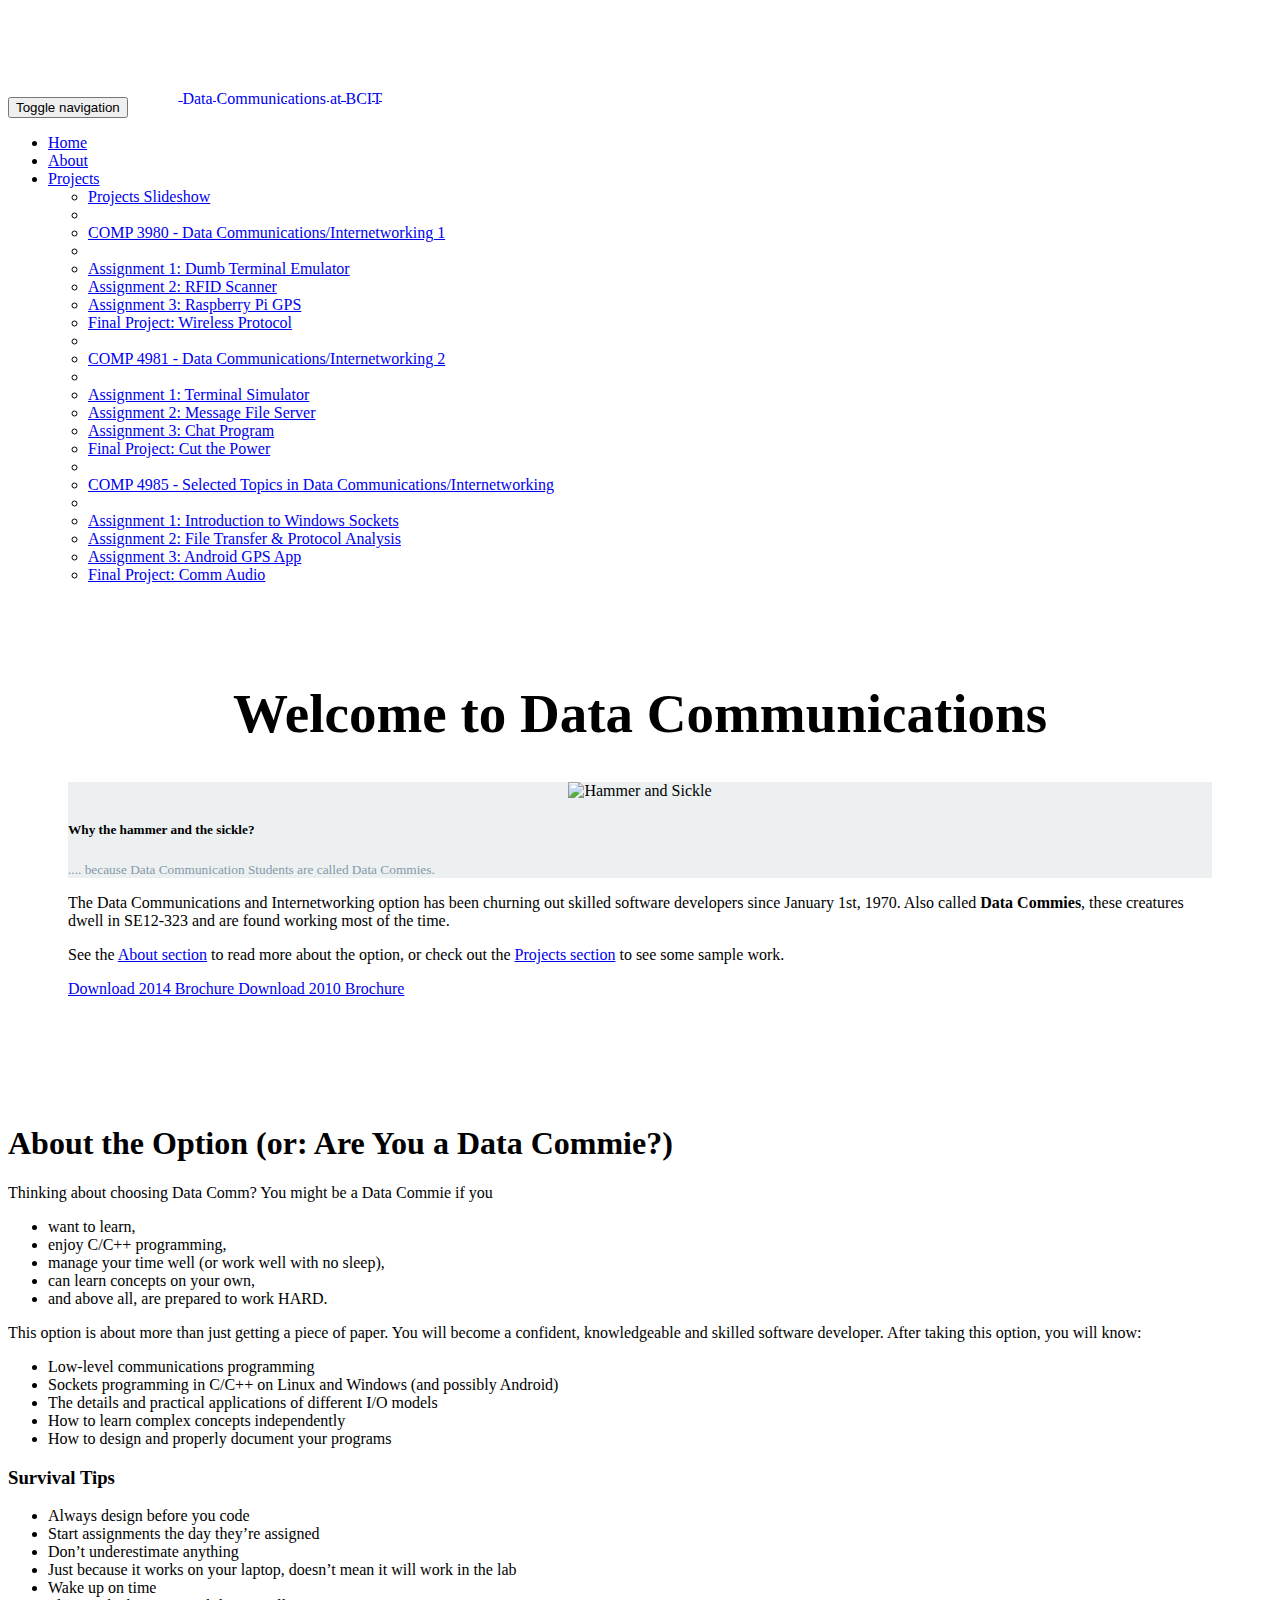
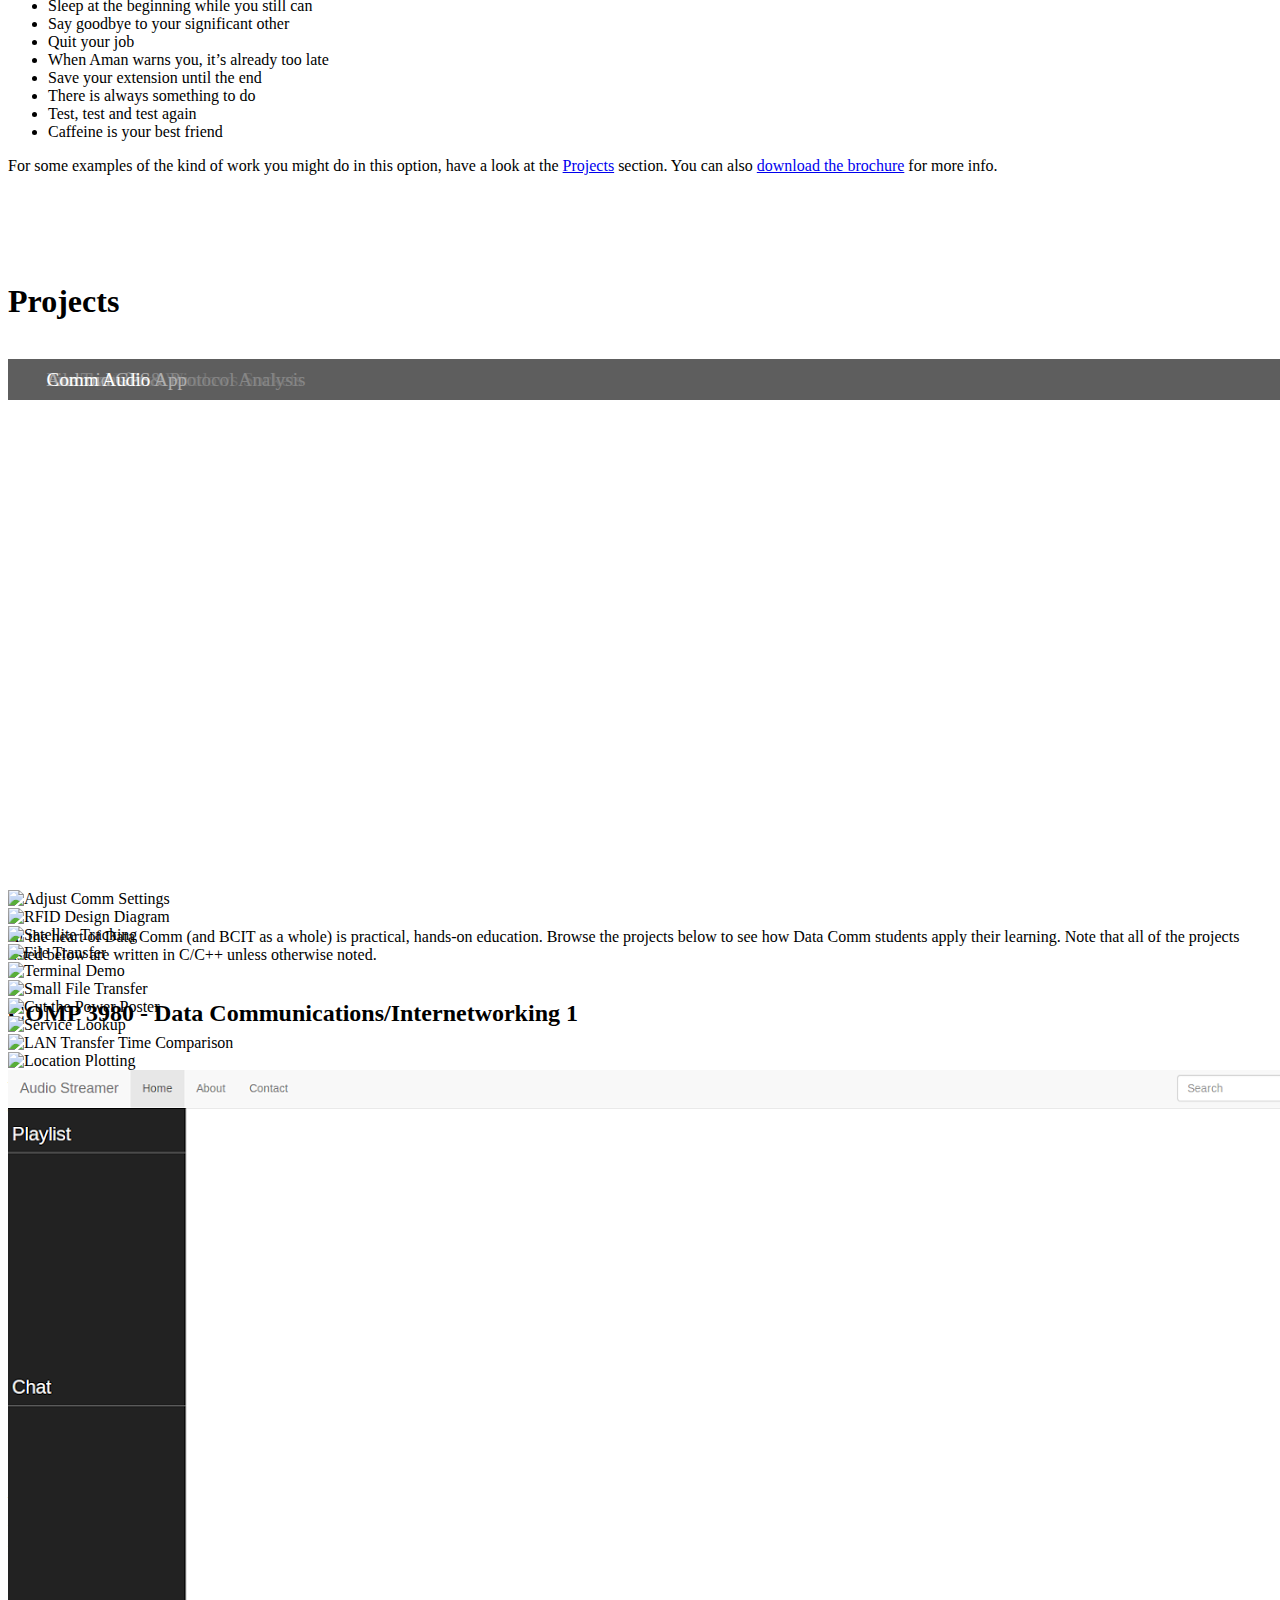
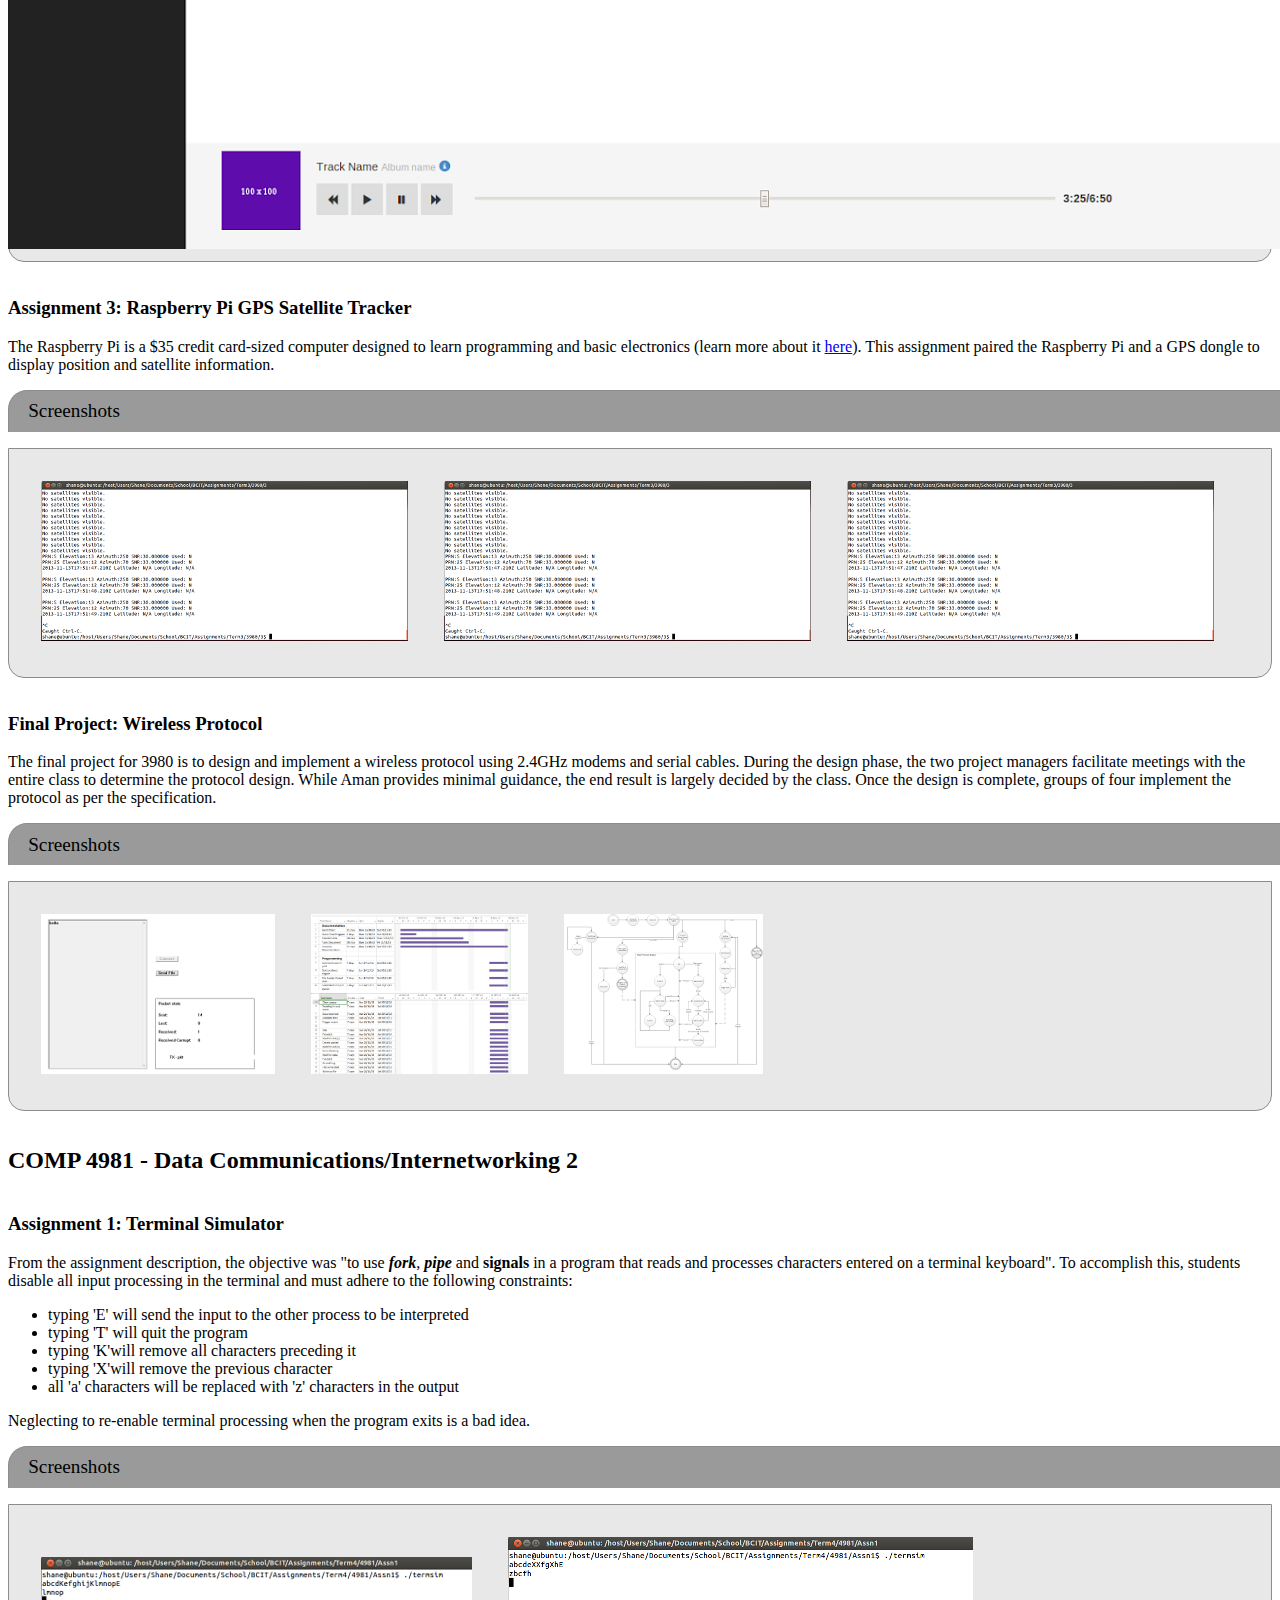
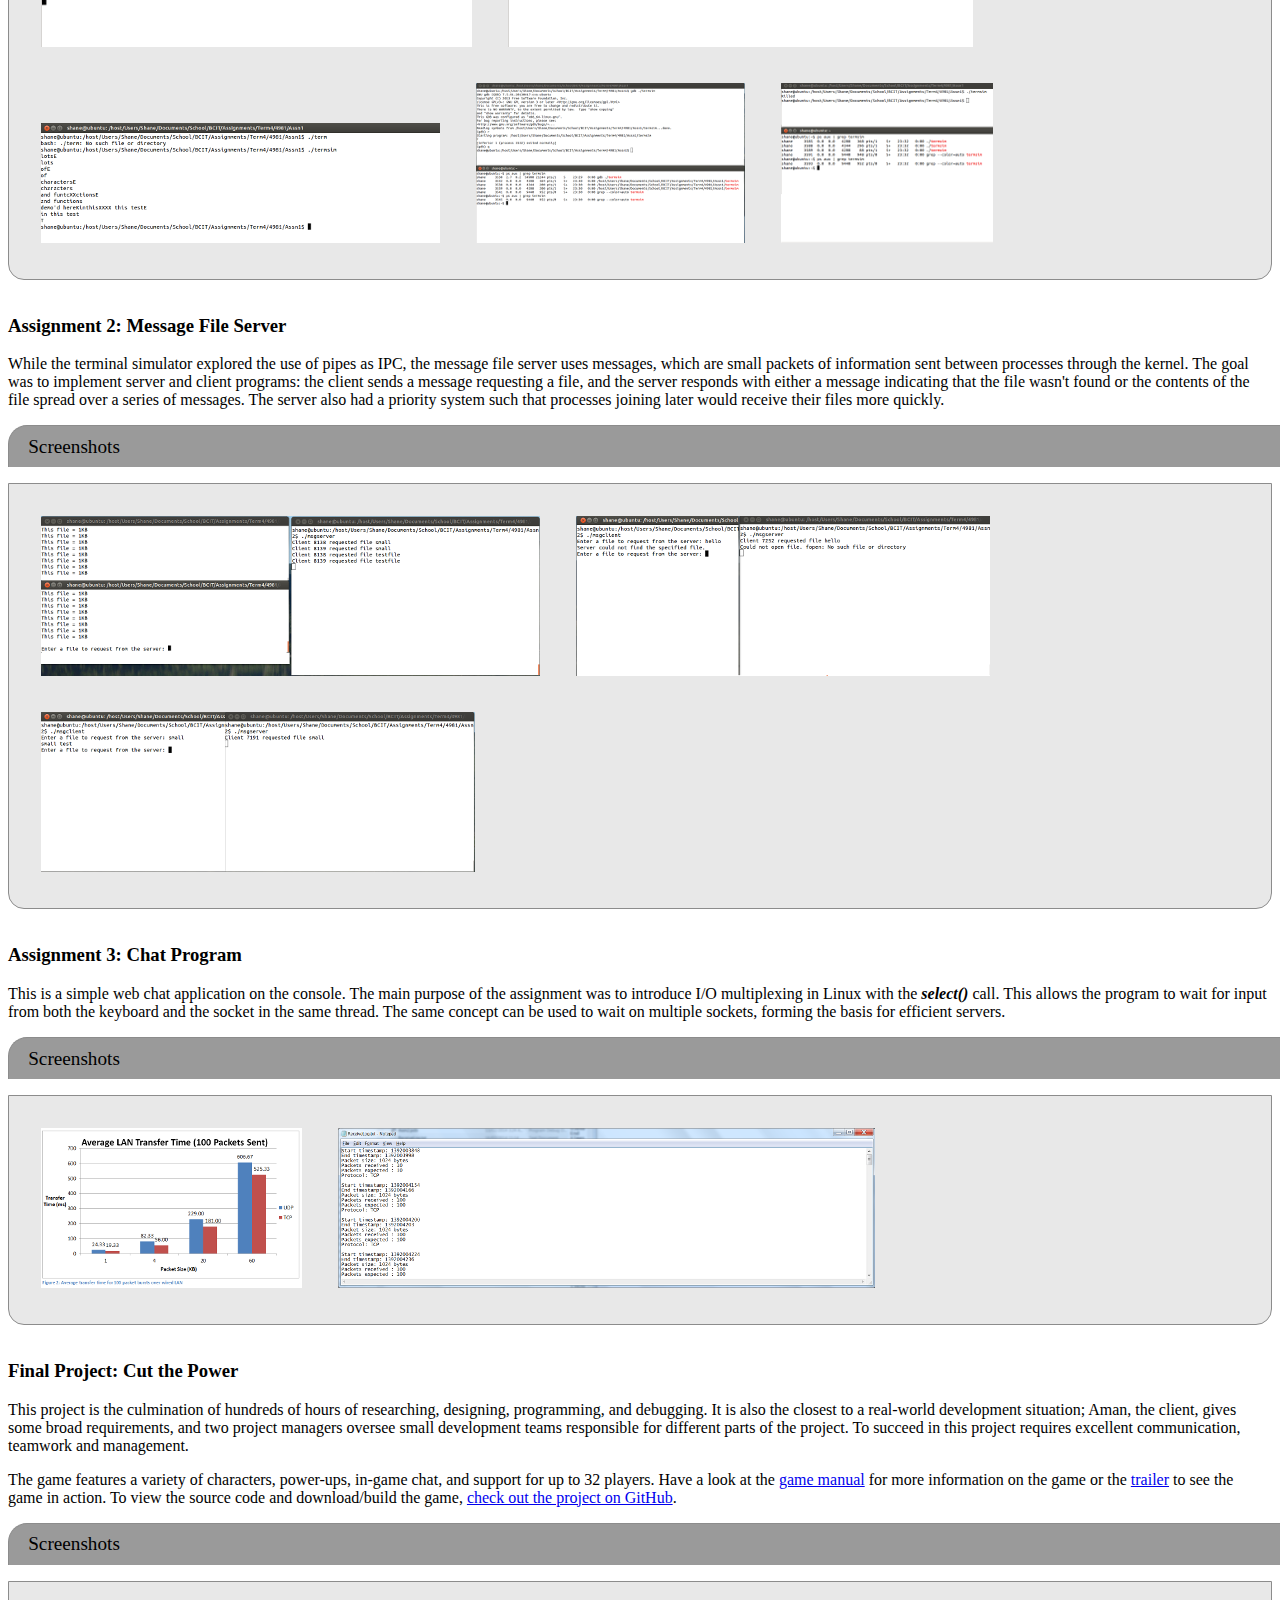
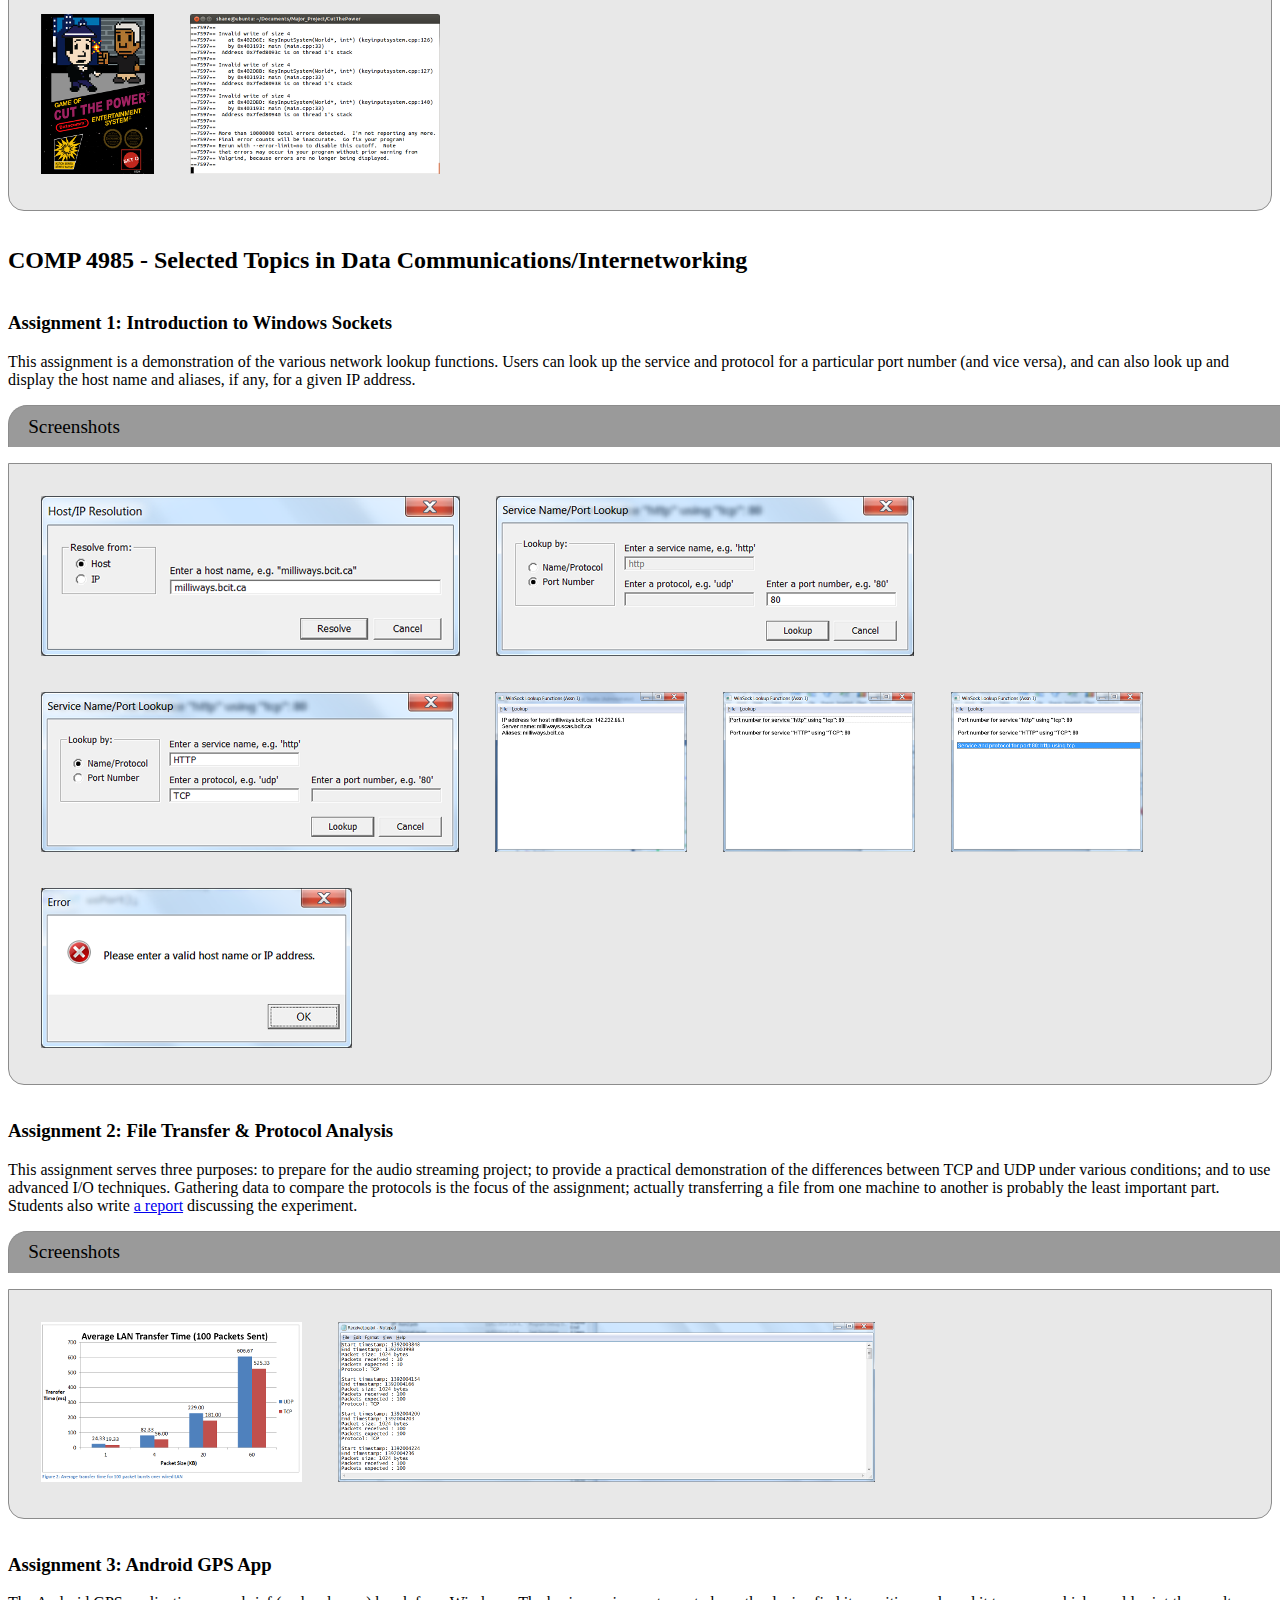
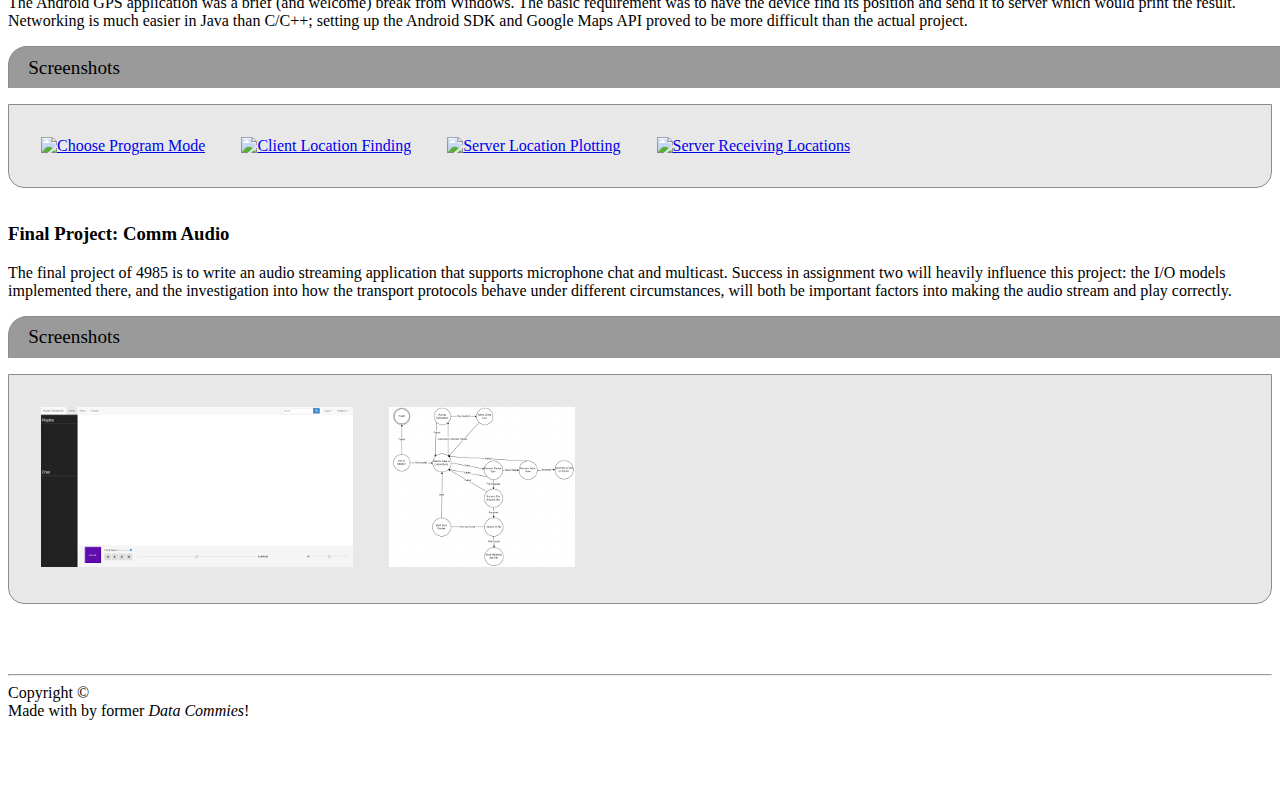
==== commit 1e32ff11: "Jumbotron works!" ====
--- a/index.html
+++ b/index.html
@@ -1,7 +1,7 @@
 ﻿<!DOCTYPE html>
 <html lang="en">
 <head>
-    <meta charset="UTF-8"/> 
+    <meta charset="UTF-8"/>
     <meta name="description" content="Data Communications and Networking"/>
     <meta name="viewport" content="width=device-width, initial-scale=1"/>
 
@@ -49,23 +49,27 @@
                         <a href="#about">About</a>
                     </li>
                     <li class="dropdown">
-                        <a href="#" class="dropdown-toggle" data-toggle="dropdown">Projects<span class="caret"></span></a>
+                        <a href="#" class="dropdown-toggle" data-toggle="dropdown">
+                            Projects<span class="caret"></span>
+                        </a>
                             <ul class="dropdown-menu" role="menu">
-                                <li><a href="#3980">3980</a></li>
+                                <li><a href="#projects">Projects Slideshow</a></li>
+                                <li class="divider"></li>
+                                <li><a href="#3980">COMP 3980 - Data Communications/Internetworking 1</a></li>
                                 <li class="divider"></li>
                                 <li><a href="#3980_1">Assignment 1: Dumb Terminal Emulator</a></li>
                                 <li><a href="#3980_2">Assignment 2: RFID Scanner</a></li>
                                 <li><a href="#3980_3">Assignment 3: Raspberry Pi GPS</a></li>
                                 <li><a href="#3980_4">Final Project: Wireless Protocol</a></li>
                                 <li class="divider"></li>
-                                <li><a href="#4981">4981</a></li>
+                                <li><a href="#4981">COMP 4981 - Data Communications/Internetworking 2</a></li>
                                 <li class="divider"></li>
                                 <li><a href="#4981_1">Assignment 1: Terminal Simulator</a></li>
                                 <li><a href="#4981_2">Assignment 2: Message File Server</a></li>
                                 <li><a href="#4981_3">Assignment 3: Chat Program</a></li>
                                 <li><a href="#4981_4">Final Project: Cut the Power</a></li>
                                 <li class="divider"></li>
-                                <li><a href="#4985">4985</a></li>
+                                <li><a href="#4985">COMP 4985 - Selected Topics in Data Communications/Internetworking</a></li>
                                 <li class="divider"></li>
                                 <li><a href="#4985_1">Assignment 1: Introduction to Windows Sockets</a></li>
                                 <li><a href="#4985_2">Assignment 2: File Transfer &amp; Protocol Analysis</a></li>
@@ -81,108 +85,42 @@
     <!-- Main content -->
     <div class="container">
         <div class="nav-target" id="home">
-            <h1>Welcome to Data Communications</h1>
-            <!-- Slideshow -->
-                <div id="slideshow" class="carousel slide" data-ride="carousel">
-                <!-- Wrapper for slides -->
-                    <div class="carousel-container">
-                        <div id="aspect-ratio-dummy"></div>
-                        <div id="slideshow-inner" class="carousel-inner">
-                            <div class="item active">
-                                <div class="carousel-slide-title">
-                                    <a href="#3980_1">Dumb Terminal Emulator</a>
+            <div class="jumbotron">
+
+                <h1>Welcome to Data Communications</h1>
+
+                <div class="row">
+                    <div class="col-md-3">
+                        <div class="thumbnail">
+                            <div class="thumbnail-content">
+                                <div class="thumbnail-img">
+                                    <img src="img/hammer_and_sickle.png" alt="Hammer and Sickle">
                                 </div>
-                                <img src="res/3980/assn1/comm_settings.png" alt="Adjust Comm Settings" />
-                            </div>
-                            <div class="item">
-                                <div class="carousel-slide-title">
-                                    <a href="#3980_2">RFID Scanner</a>
+                                <div class="caption text-center">
+                                    <h5>Why the hammer and the sickle?</h5>
+                                    <small>.... because Data Communication Students are called Data Commies.</small>
                                 </div>
-                                <img src="res/3980/assn2/design.png" alt="RFID Design Diagram" />
-                            </div>
-                            <div class="item">
-                                <div class="carousel-slide-title">
-                                    <a href="#3980_3">Raspberry Pi GPS Satellite Tracker</a>
-                                </div>
-                                <img src="res/3980/assn3/satellite_test.png" alt="Satellite Tracking" />
-                            </div>
-                            <div class="item">
-                                <div class="carousel-slide-title">
-                                    <a href="#3980_4">Wireless Protocol</a>
-                                </div>
-                                <img src="res/3980/final/transfer.png" alt="File Transfer" />
-                            </div>
-                            <div class="item">
-                                <div class="carousel-slide-title">
-                                    <a href="#4981_1">Terminal Simulator</a>
-                                </div>
-                                <img src="res/4981/assn1/typical_use.png" alt="Terminal Demo" />
-                            </div>
-                            <div class="item">
-                                <div class="carousel-slide-title">
-                                    <a href="#4981_2">Message File Server</a>
-                                </div>
-                                <img src="res/4981/assn2/small_test.png" alt="Small File Transfer" />
-                            </div>
-                            <div class="item">
-                                <div class="carousel-slide-title">
-                                    <a href="#4981_3">Chat Program</a>
-                                </div>
-                                <img src="res/4981/assn3/.png" alt="Chat Demo" />
-                            </div>
-                            <div class="item">
-                                <div class="carousel-slide-title">
-                                    <a href="#4981_4">Cut The Power</a>
-                                </div>
-                                <img src="res/4981/final/poster.png" alt="Cut the Power Poster" />
-                            </div>
-                            <div class="item">
-                                <div class="carousel-slide-title">
-                                    <a href="#4985_1">Introduction to Windows Sockets</a>
-                                </div>
-                                <img src="res/4985/assn1/lookup_capitals_2.png" alt="Service Lookup" />
-                            </div>
-                            <div class="item">
-                                <div class="carousel-slide-title">
-                                   <a href="#4985_2">File Transfer &amp; Protocol Analysis</a>
-                                </div>
-                                <img src="res/4985/assn2/lan_comparison.png" alt="LAN Transfer Time Comparison" />
-                            </div>
-                            <div class="item">
-                                <div class="carousel-slide-title">
-                                    <a href="#4985_3">Android GPS App</a>
-                                </div>
-                                <img src="res/4985/assn3/2.png" alt="Location Plotting" />
-                            </div>
-                            <div class="item">
-                                <div class="carousel-slide-title">
-                                    <a href="#4985_4">Comm Audio</a>
-                                </div>
-                                <img src="res/4985/final/web_ui.png" alt="Comm Audio UI" />
                             </div>
                         </div>
                     </div>
-            <!-- Controls -->
-                    <a class="left carousel-control" href="#slideshow" role="button" data-slide="prev">
-                        <span class="glyphicon glyphicon-chevron-left"></span>
-                    </a>
-                    <a class="right carousel-control" href="#slideshow" role="button" data-slide="next">
-                        <span class="glyphicon glyphicon-chevron-right"></span>
-                    </a>
-                </div>
-            <div class="text-justify">
-                <p>The Data Communications and Internetworking option has been churning out skilled software developers since January 1st, 1970. Also called <b>Data Commies</b>, these creatures dwell in SE12-323 and are found working most of the time.</p>
-
-                <p>See the <a href="#about">About section</a> to read more about the option, or check out the <a href="#projects">Projects section</a> to see some sample work.</p>
-                <p>
-                    <a target="_blank" href="res/pamphlet.pdf" class="btn btn-primary" style="margin-bottom:1em"role="button">
-                        Download 2014 Brochure
-                    </a>
-                    <a target="_blank" href="res/Brochure-2010.pdf" class="btn btn-primary" style="margin-bottom:1em" role="button">
-                        Download 2010 Brochure
-                    </a>
-                </p>
-            </div>
+                    <div class="col-md-9">
+                        <p>The Data Communications and Internetworking option has been churning out skilled software developers since January 1st, 1970. Also called <b>Data Commies</b>, these creatures dwell in SE12-323 and are found working most of the time.</p>
+
+                        <p>See the <a href="#about">About section</a> to read more about the option, or check out the <a href="#projects">Projects section</a> to see some sample work.</p>
+
+                        <p class="pull-right">
+                            <a target="_blank" href="res/pamphlet.pdf" class="btn btn-primary" style="margin-bottom:1em"role="button">
+                                Download 2014 Brochure
+                            </a>
+                            <a target="_blank" href="res/Brochure-2010.pdf" class="btn btn-primary" style="margin-bottom:1em" role="button">
+                                Download 2010 Brochure
+                            </a>
+                        </p>
+                    </div>
+                </div>
+
+            </div>
+
         </div>
         <div class="nav-target" id="about">
             <h1>About the Option (or: Are You a Data Commie?)</h1>
@@ -227,9 +165,109 @@
 
         <div class="nav-target" id="projects">
             <h1>Projects</h1>
+
+            <br />
+
+            <!-- Slideshow -->
+            <div id="slideshow" class="carousel slide" data-ride="carousel">
+            <!-- Wrapper for slides -->
+                <div class="carousel-container">
+                    <div id="aspect-ratio-dummy"></div>
+                    <div id="slideshow-inner" class="carousel-inner">
+                        <div class="item active">
+                            <!-- <div class="carousel-slide-title">
+                                <a href="#3980_1">CutThePower: a 2D game for Linux - Term Project</a>
+                            </div> -->
+                            <iframe width="100%" height="100%" src="//www.youtube.com/embed/Di1N48Eiqmg?controls=0" frameborder="0" allowfullscreen=""></iframe>
+                        </div>
+                        <div class="item">
+                            <div class="carousel-slide-title">
+                                <a href="#3980_1">Dumb Terminal Emulator</a>
+                            </div>
+                            <img src="res/3980/assn1/comm_settings.png" alt="Adjust Comm Settings" />
+                        </div>
+                        <div class="item">
+                            <div class="carousel-slide-title">
+                                <a href="#3980_2">RFID Scanner</a>
+                            </div>
+                            <img src="res/3980/assn2/design.png" alt="RFID Design Diagram" />
+                        </div>
+                        <div class="item">
+                            <div class="carousel-slide-title">
+                                <a href="#3980_3">Raspberry Pi GPS Satellite Tracker</a>
+                            </div>
+                            <img src="res/3980/assn3/satellite_test.png" alt="Satellite Tracking" />
+                        </div>
+                        <div class="item">
+                            <div class="carousel-slide-title">
+                                <a href="#3980_4">Wireless Protocol</a>
+                            </div>
+                            <img src="res/3980/final/transfer.png" alt="File Transfer" />
+                        </div>
+                        <div class="item">
+                            <div class="carousel-slide-title">
+                                <a href="#4981_1">Terminal Simulator</a>
+                            </div>
+                            <img src="res/4981/assn1/typical_use.png" alt="Terminal Demo" />
+                        </div>
+                        <div class="item">
+                            <div class="carousel-slide-title">
+                                <a href="#4981_2">Message File Server</a>
+                            </div>
+                            <img src="res/4981/assn2/small_test.png" alt="Small File Transfer" />
+                        </div>
+                        <!-- <div class="item">
+                            <div class="carousel-slide-title">
+                                <a href="#4981_3">Chat Program</a>
+                            </div>
+                            <img src="res/4981/assn3/.png" alt="Chat Demo" />
+                        </div> -->
+                        <div class="item">
+                            <div class="carousel-slide-title">
+                                <a href="#4981_4">Cut The Power</a>
+                            </div>
+                            <img src="res/4981/final/poster.png" alt="Cut the Power Poster" />
+                        </div>
+                        <div class="item">
+                            <div class="carousel-slide-title">
+                                <a href="#4985_1">Introduction to Windows Sockets</a>
+                            </div>
+                            <img src="res/4985/assn1/lookup_capitals_2.png" alt="Service Lookup" />
+                        </div>
+                        <div class="item">
+                            <div class="carousel-slide-title">
+                               <a href="#4985_2">File Transfer &amp; Protocol Analysis</a>
+                            </div>
+                            <img src="res/4985/assn2/lan_comparison.png" alt="LAN Transfer Time Comparison" />
+                        </div>
+                        <div class="item">
+                            <div class="carousel-slide-title">
+                                <a href="#4985_3">Android GPS App</a>
+                            </div>
+                            <img src="res/4985/assn3/2.png" alt="Location Plotting" />
+                        </div>
+                        <div class="item">
+                            <div class="carousel-slide-title">
+                                <a href="#4985_4">Comm Audio</a>
+                            </div>
+                            <img src="res/4985/final/web_ui.png" alt="Comm Audio UI" />
+                        </div>
+                    </div>
+                </div>
+        <!-- Controls -->
+                <a class="left carousel-control" href="#slideshow" role="button" data-slide="prev">
+                    <span class="glyphicon glyphicon-chevron-left"></span>
+                </a>
+                <a class="right carousel-control" href="#slideshow" role="button" data-slide="next">
+                    <span class="glyphicon glyphicon-chevron-right"></span>
+                </a>
+            </div>
+
+            <br />
+
             <p>At the heart of Data Comm (and BCIT as a whole) is practical, hands-on education. Browse the projects below to see how Data Comm students apply their learning. Note that all of the projects listed below are written in C/C++ unless otherwise noted.</p>
             <div class="nav-target" id="3980">
-                <h2>3980</h2>
+                <h2>COMP 3980 - Data Communications/Internetworking 1</h2>
                 <div class="nav-target" id="3980_1">
                     <h3>Assignment 1: Dumb Terminal Emulator</h3>
                     <p>This project is an introduction to both data communication and program design. It's fairly simple: the user types on one machine, and the characters travel across a serial cable to be displayed on the other screen. There also must be an option to modify the transmission settings (see the screenshots).</p>
@@ -271,7 +309,7 @@
                 </div>
             </div>
             <div class="nav-target" id="4981">
-                <h2>4981</h2>
+                <h2>COMP 4981 - Data Communications/Internetworking 2</h2>
                 <div class="nav-target" id="4981_1">
                     <h3>Assignment 1: Terminal Simulator</h3>
                     <p>From the assignment description, the objective was "to use <b><i>fork</i></b>, <b><i>pipe</i></b> and <b>signals</b> in a program that reads and processes characters entered on a terminal keyboard". To accomplish this, students disable all input processing in the terminal and must adhere to the following constraints:</p>
@@ -323,7 +361,7 @@
                 </div>
             </div>
             <div class="nav-target" id="4985">
-                <h2>4985</h2>
+                <h2>COMP 4985 - Selected Topics in Data Communications/Internetworking</h2>
                 <div class="nav-target" id="4985_1">
                     <h3>Assignment 1: Introduction to Windows Sockets</h3>
                     <p>This assignment is a demonstration of the various network lookup functions. Users can look up the service and protocol for a particular port number (and vice versa), and can also look up and display the host name and aliases, if any, for a given IP address.</p>
@@ -373,7 +411,7 @@
         <hr />
         <div id="footer">
             <div class="pull-left">Copyright &copy; <span id="year"></span></div>
-            <div class="pull-right">Runs on a Linux Server!</div>
+            <div class="pull-right">Made with <span class="glyphicon glyphicon-heart"></span> by former <i>Data Commies</i>!</div>
         </div>
     </div>
 </body>
--- a/css/style.css
+++ b/css/style.css
@@ -7,6 +7,16 @@
     height: 2.5em;
     position: relative;
     margin-right: 0.5em;
+}
+
+.jumbotron {
+    margin-top: 25px;
+    padding: 20px 60px;
+}
+
+.jumbotron h1 {
+    font-size: 55px;
+    text-align: center;
 }
 
 .page-section {
@@ -49,12 +59,15 @@
     margin-bottom: 70px;
 }
 
-@media (max-width: 768px), handheld and (orientation:portrait){
+@media only screen
+and (max-width: 320px){
     #aspect-ratio-dummy {
         padding-top: 70%;
     }
 }
-@media (min-width: 769px), handheld and (orientation:landscape) {
+
+@media only screen
+and (min-width: 321px){
     #aspect-ratio-dummy {
         padding-top: 42%;
     }
@@ -153,4 +166,4 @@
 ul.thumbnail-group li img {
     max-height: 10em;
     max-width: 100%;
-}+}
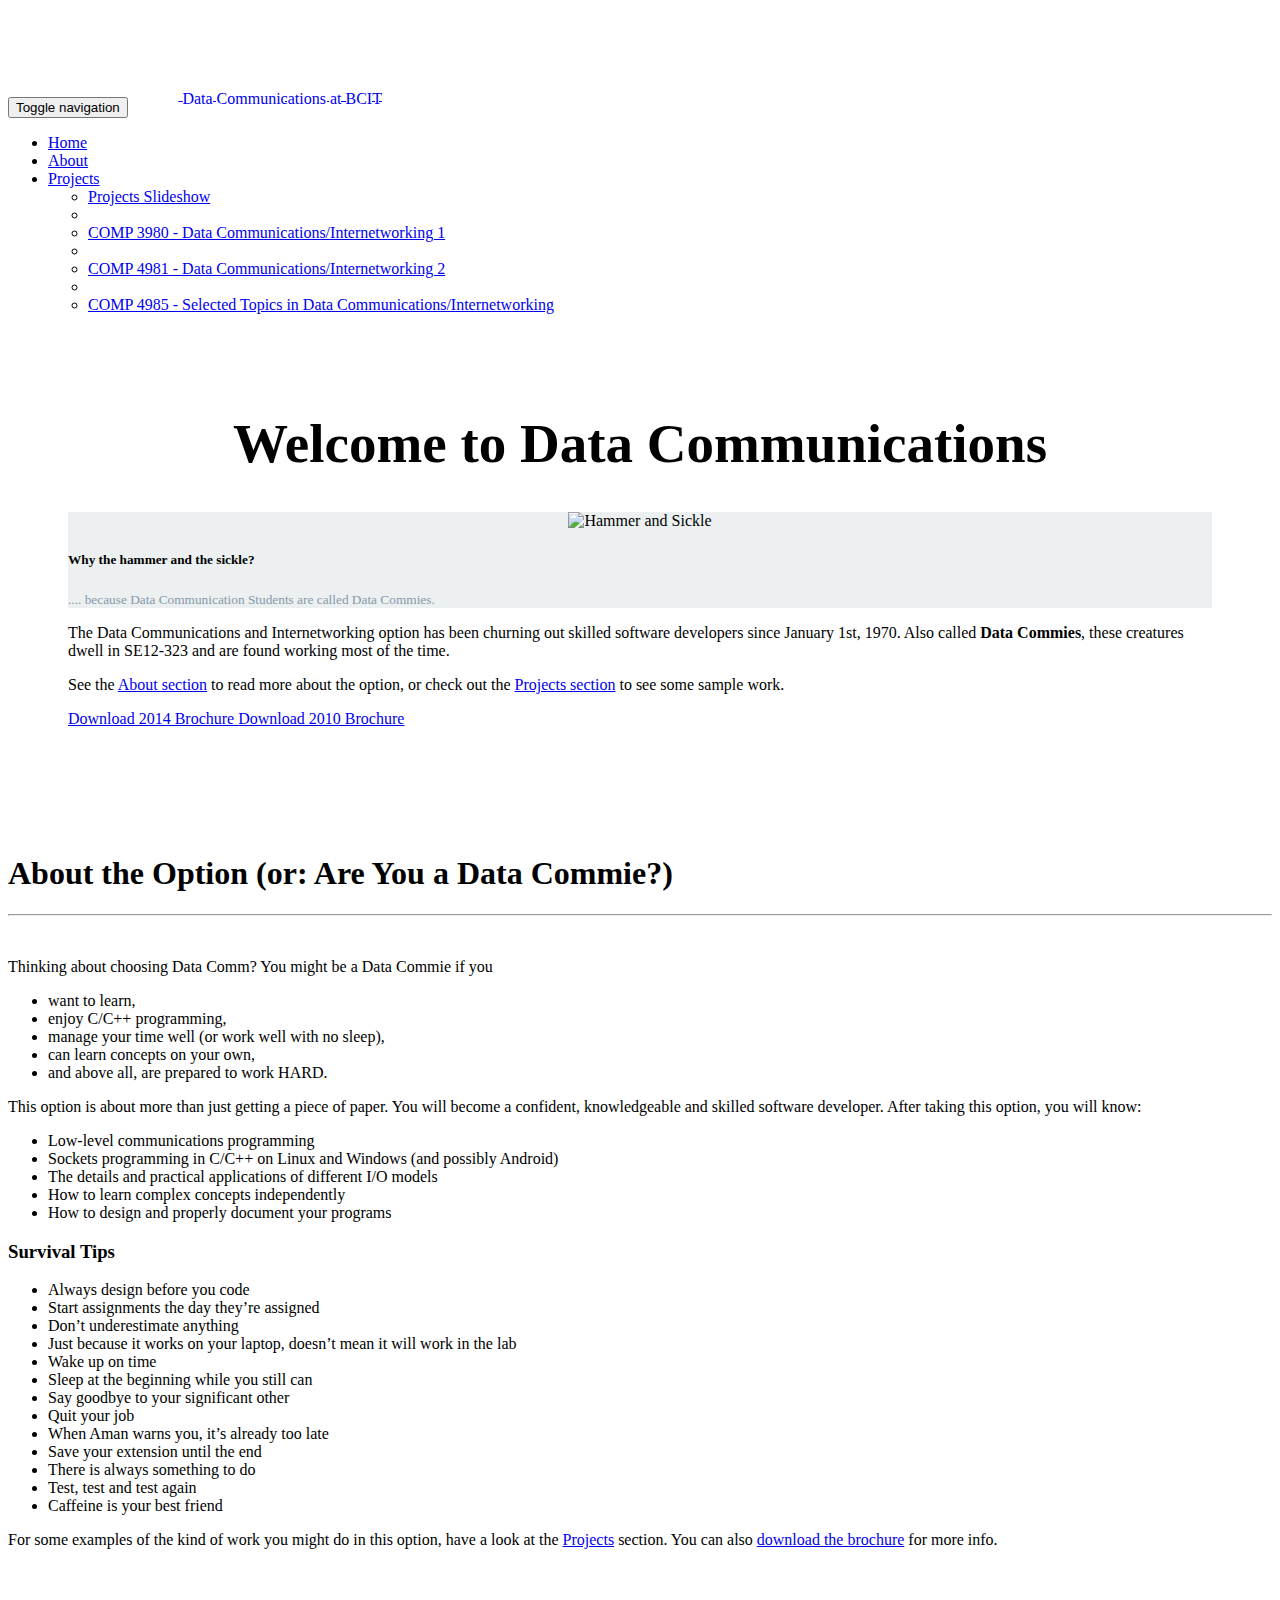
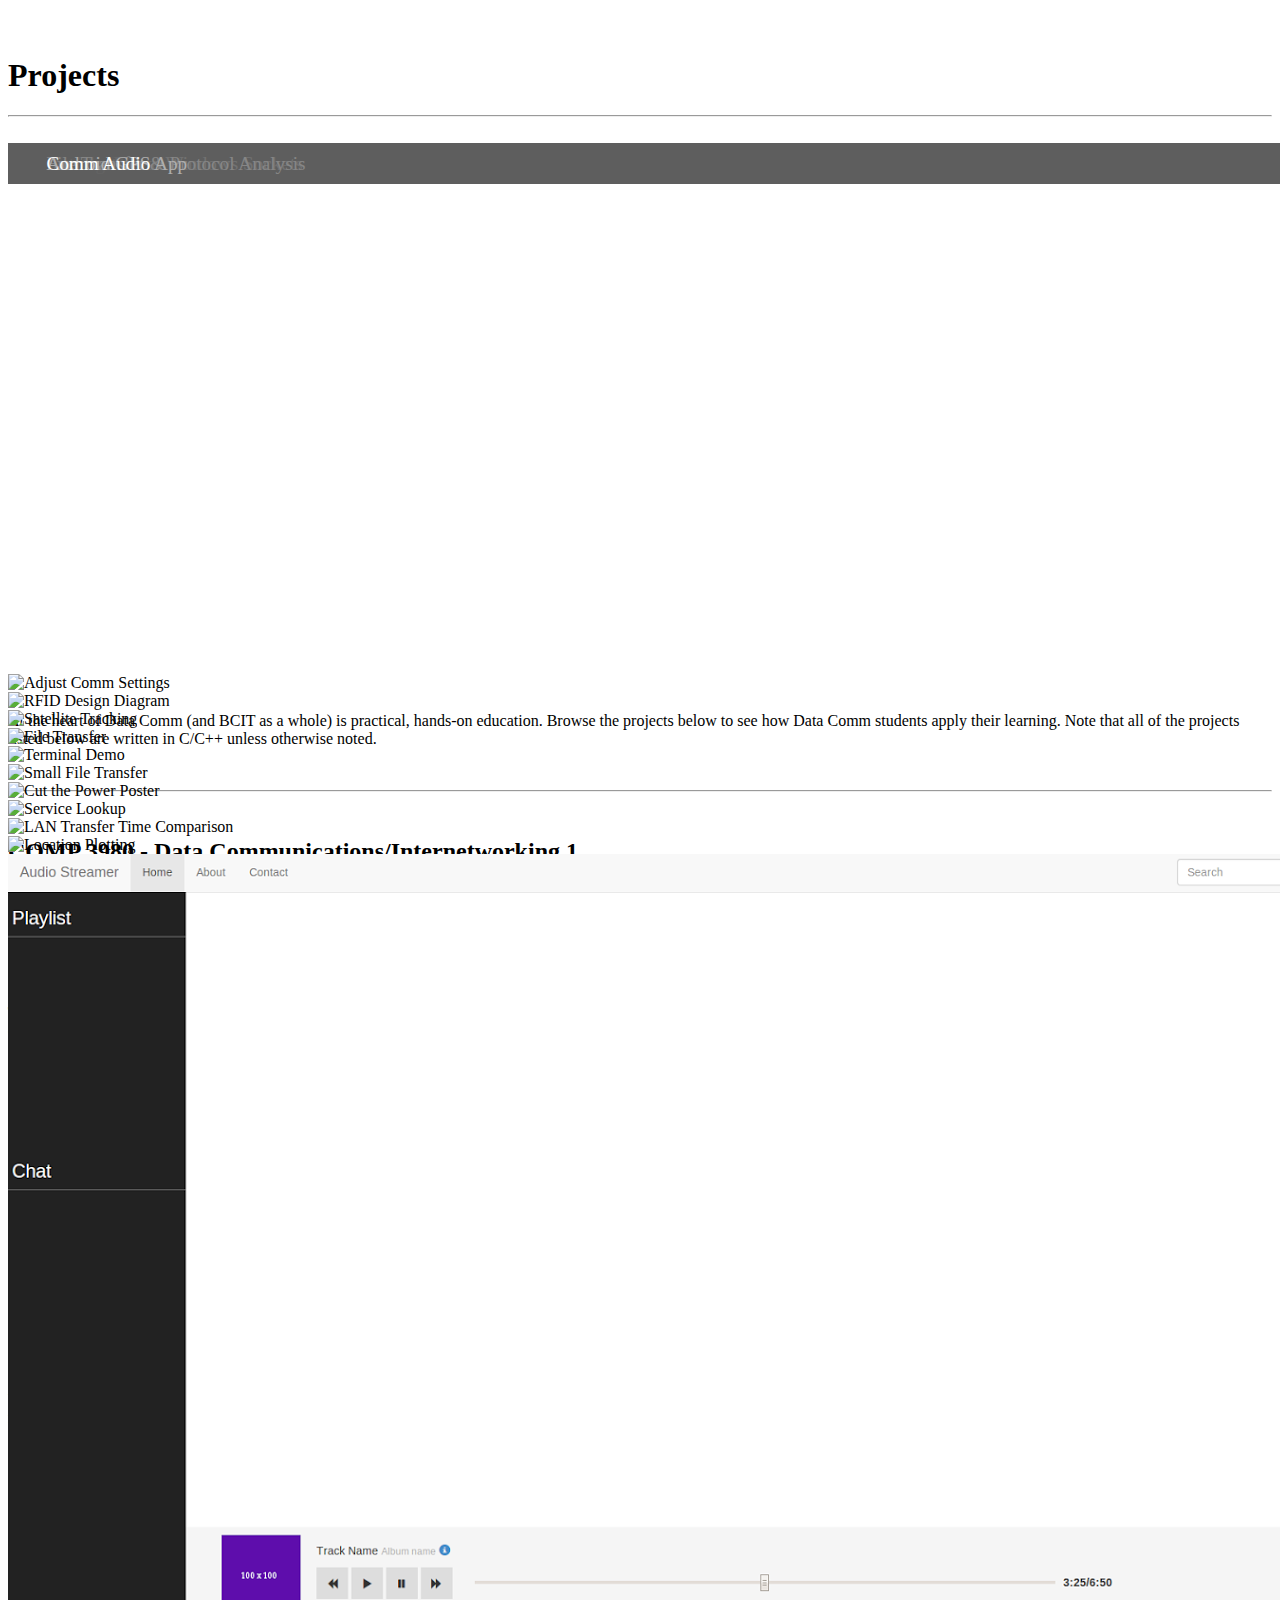
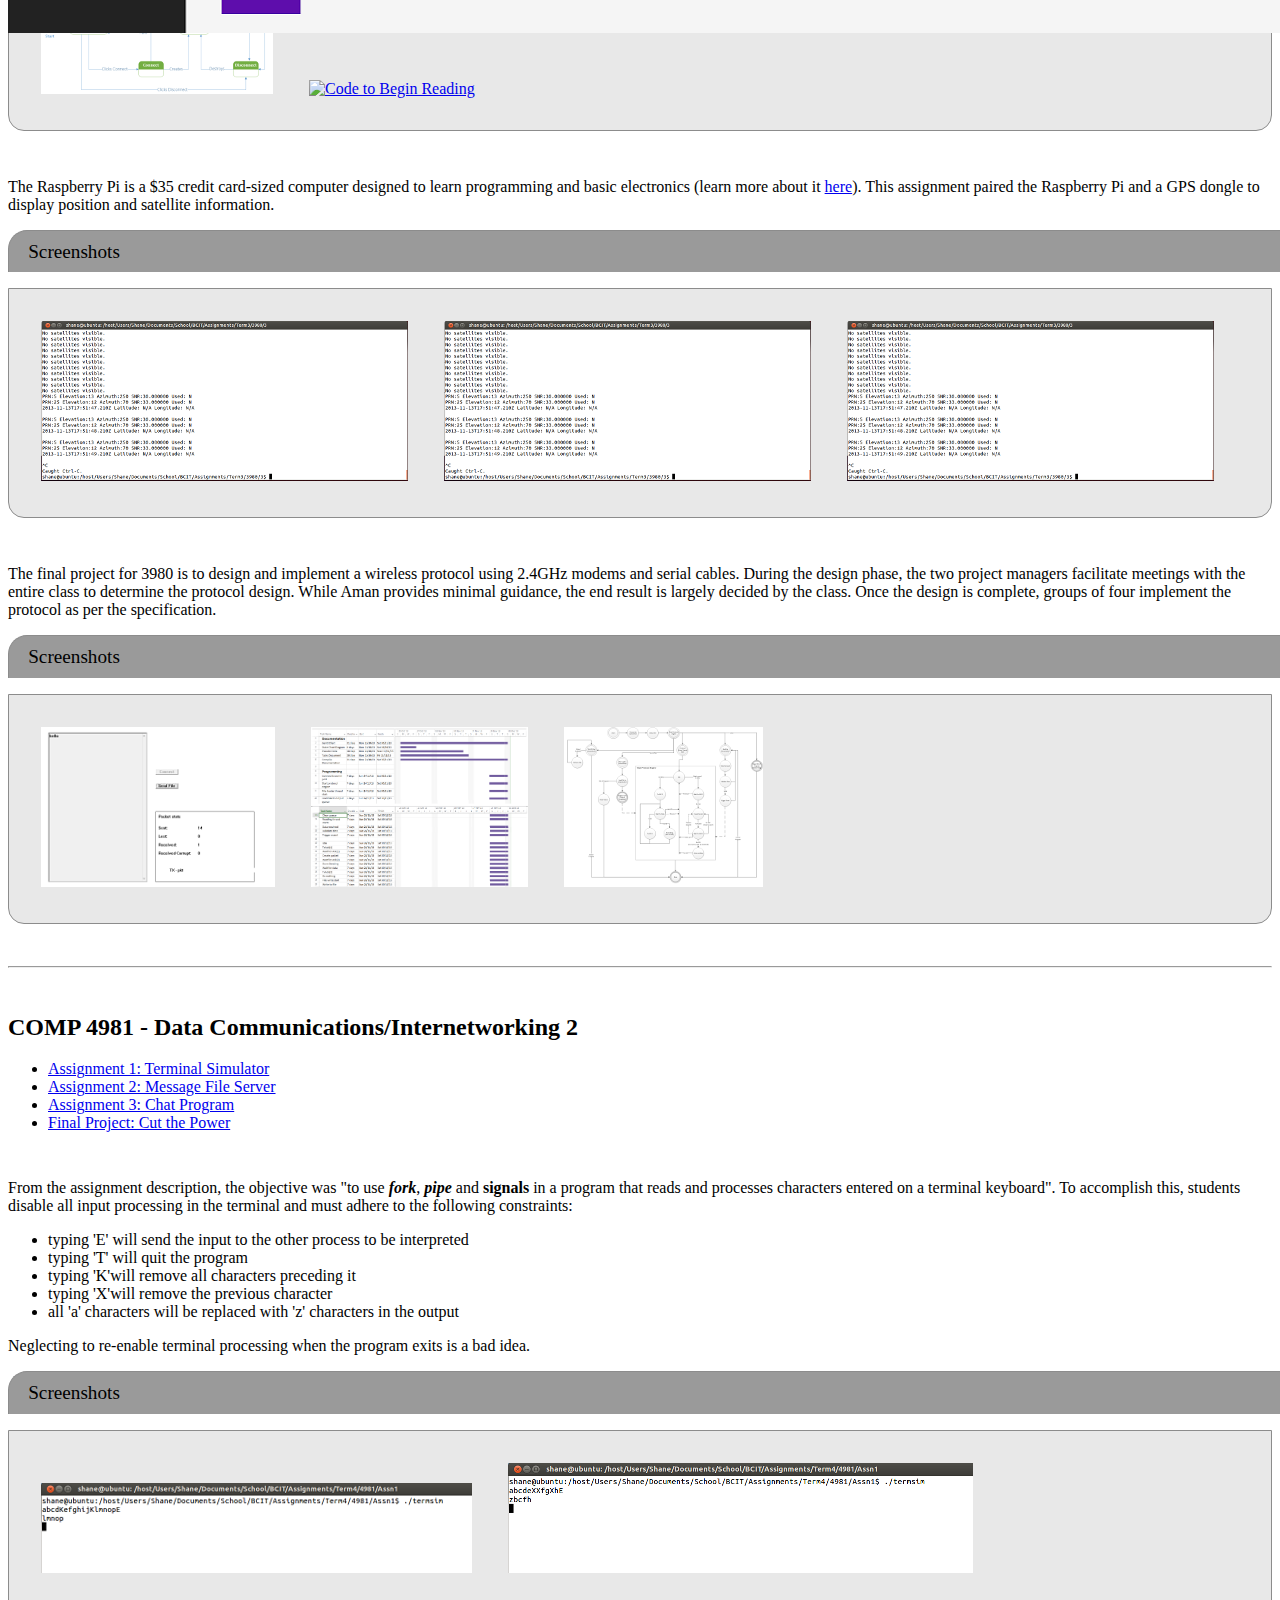
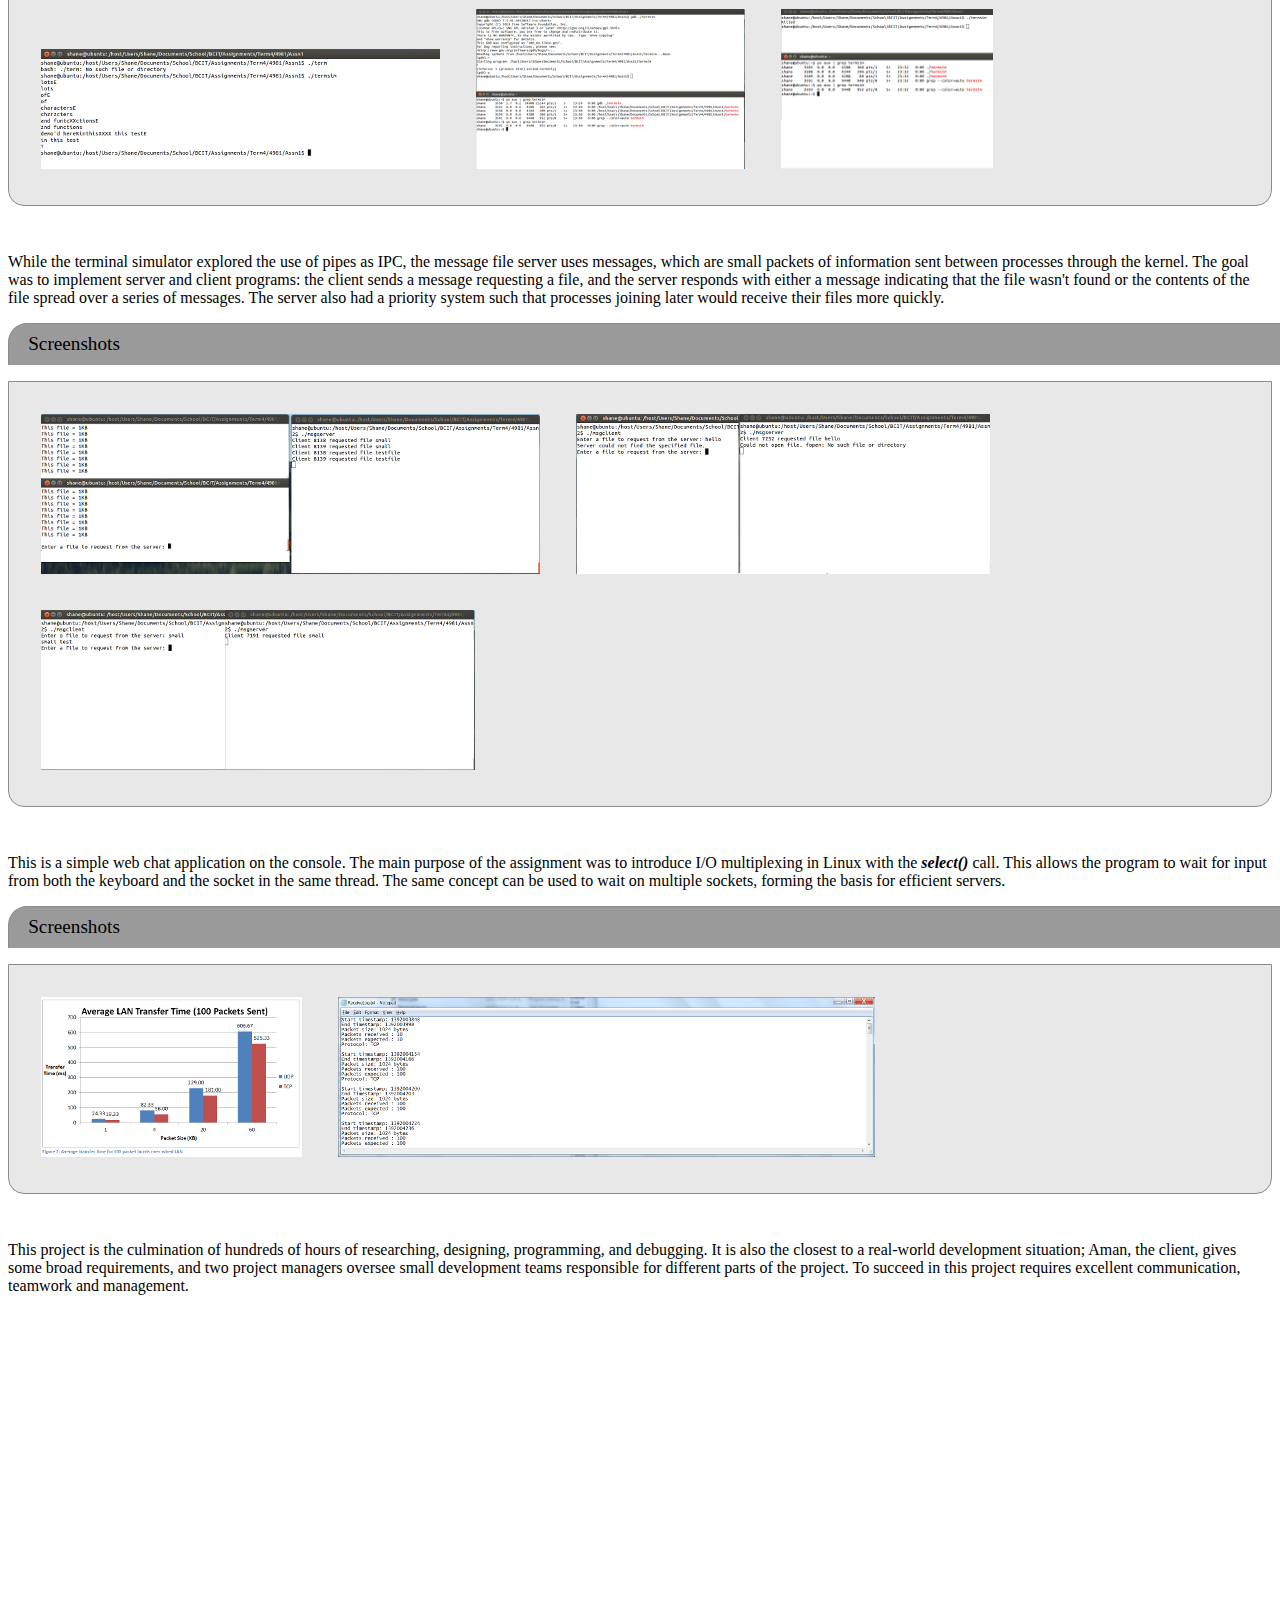
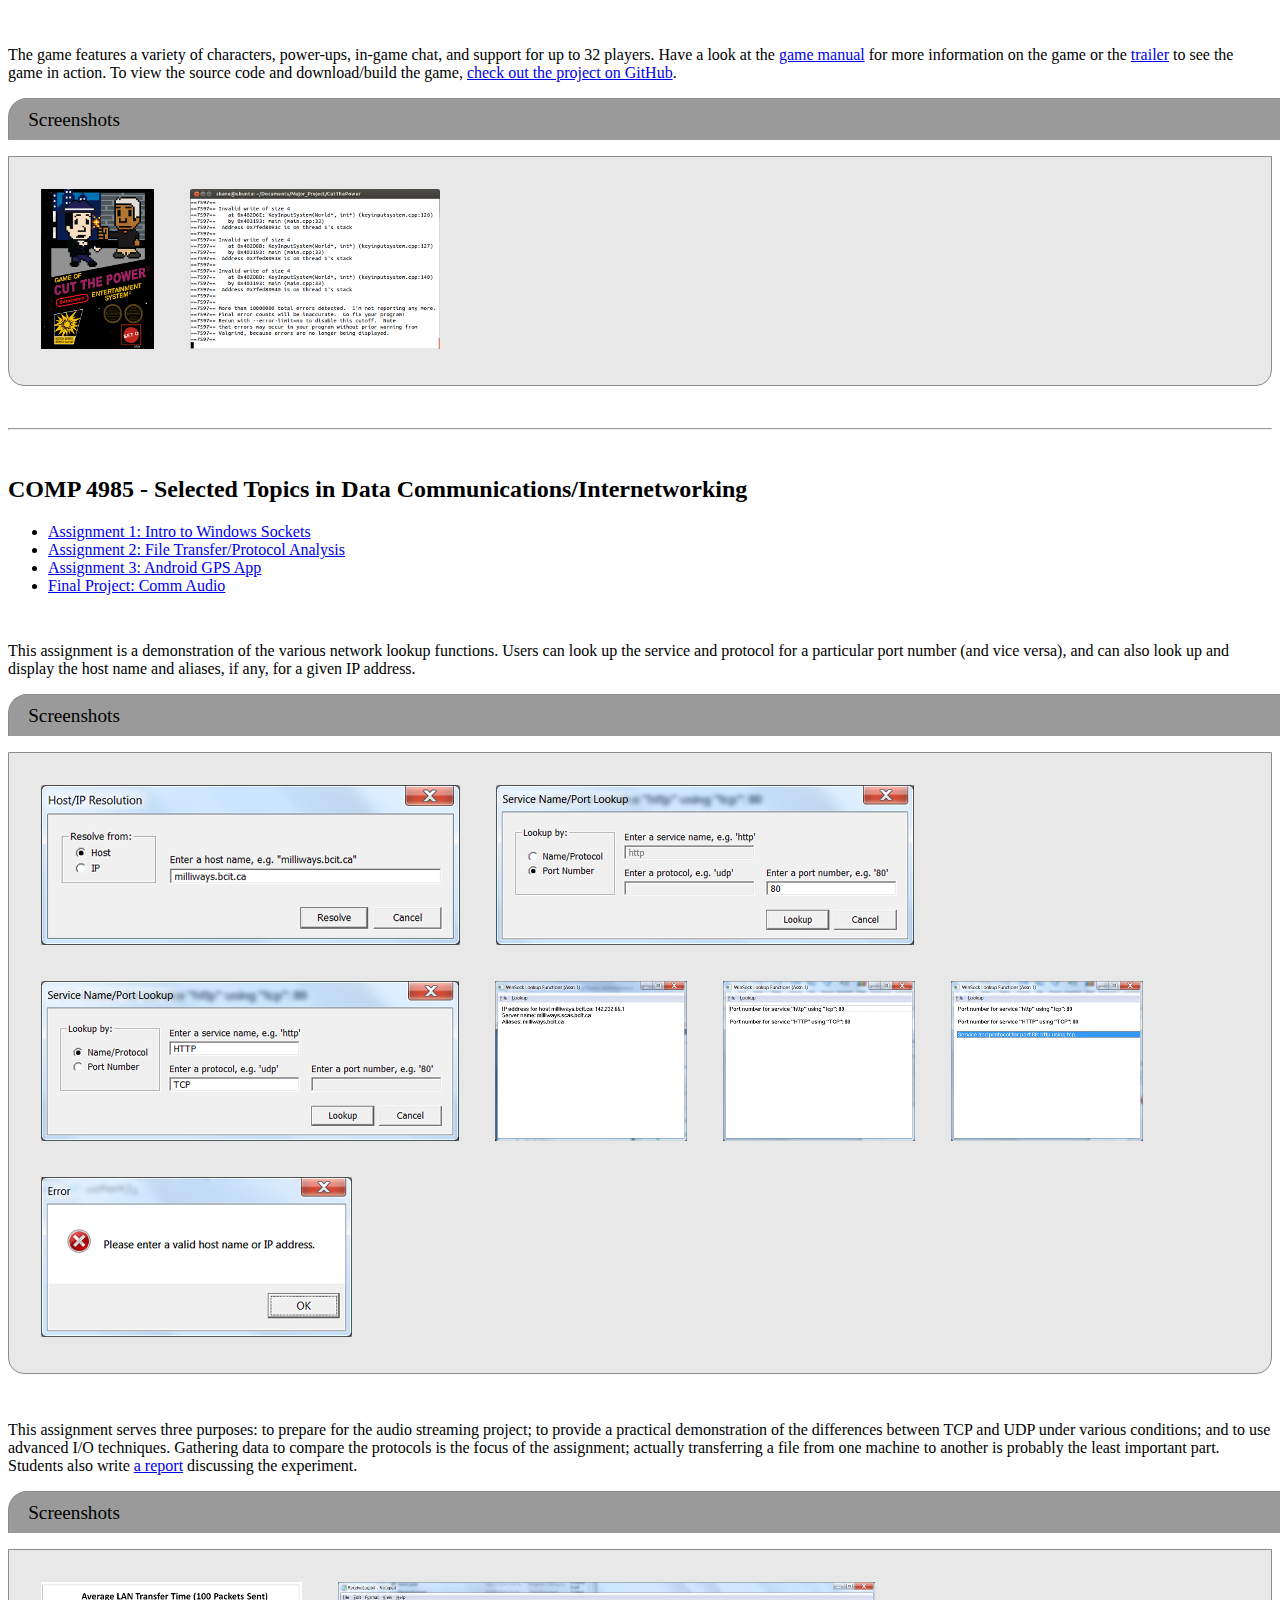
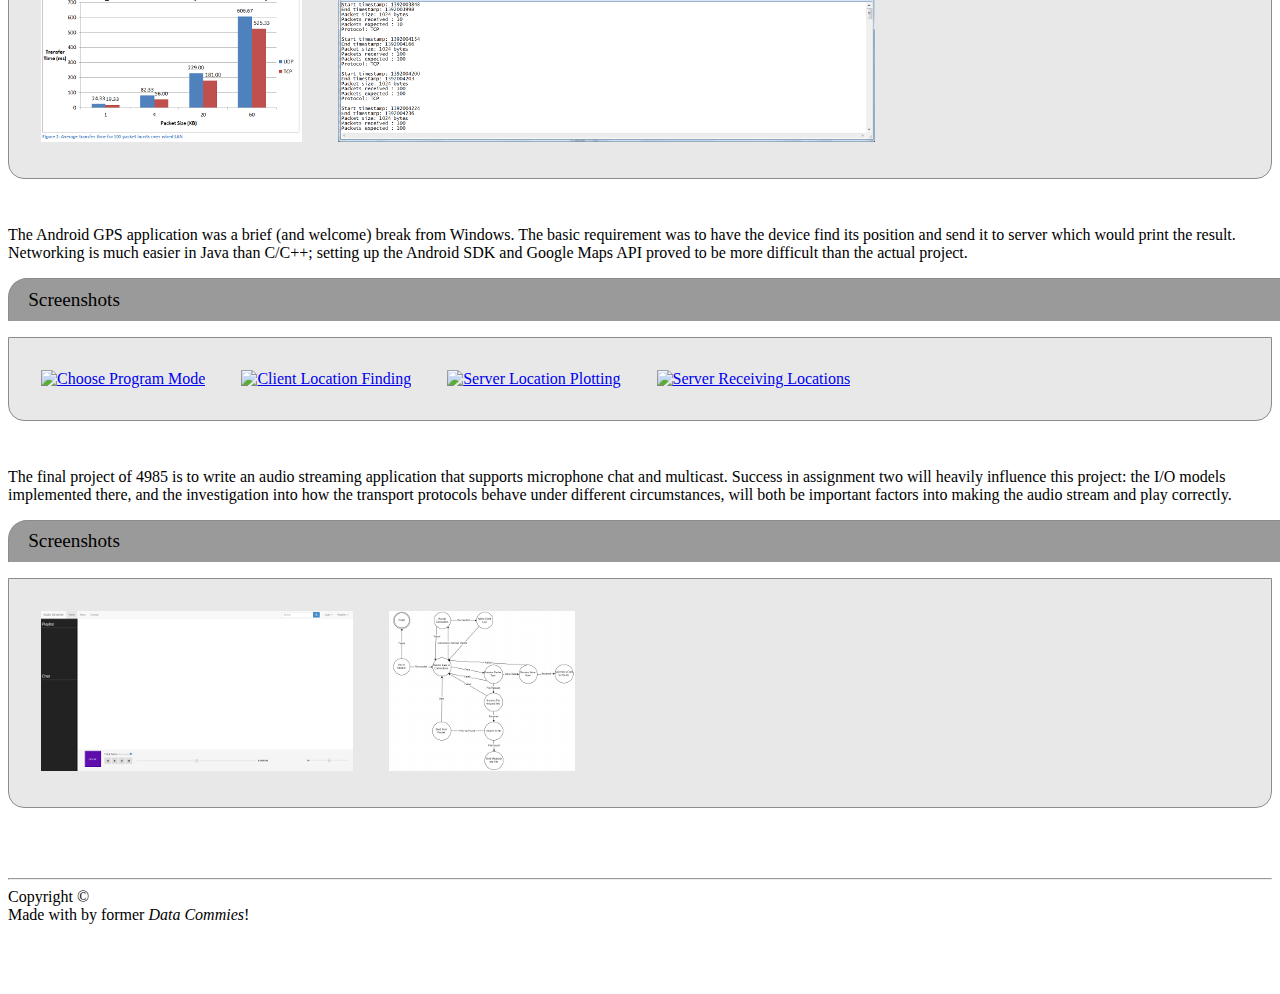
==== commit b8fbc8d5: "Added tabs for each course. UX more smooth now!" ====
--- a/index.html
+++ b/index.html
@@ -57,24 +57,9 @@
                                 <li class="divider"></li>
                                 <li><a href="#3980">COMP 3980 - Data Communications/Internetworking 1</a></li>
                                 <li class="divider"></li>
-                                <li><a href="#3980_1">Assignment 1: Dumb Terminal Emulator</a></li>
-                                <li><a href="#3980_2">Assignment 2: RFID Scanner</a></li>
-                                <li><a href="#3980_3">Assignment 3: Raspberry Pi GPS</a></li>
-                                <li><a href="#3980_4">Final Project: Wireless Protocol</a></li>
-                                <li class="divider"></li>
                                 <li><a href="#4981">COMP 4981 - Data Communications/Internetworking 2</a></li>
                                 <li class="divider"></li>
-                                <li><a href="#4981_1">Assignment 1: Terminal Simulator</a></li>
-                                <li><a href="#4981_2">Assignment 2: Message File Server</a></li>
-                                <li><a href="#4981_3">Assignment 3: Chat Program</a></li>
-                                <li><a href="#4981_4">Final Project: Cut the Power</a></li>
-                                <li class="divider"></li>
                                 <li><a href="#4985">COMP 4985 - Selected Topics in Data Communications/Internetworking</a></li>
-                                <li class="divider"></li>
-                                <li><a href="#4985_1">Assignment 1: Introduction to Windows Sockets</a></li>
-                                <li><a href="#4985_2">Assignment 2: File Transfer &amp; Protocol Analysis</a></li>
-                                <li><a href="#4985_3">Assignment 3: Android GPS App</a></li>
-                                <li><a href="#4985_4">Final Project: Comm Audio</a></li>
                           </ul>
                     </li>
                 </ul>
@@ -124,6 +109,8 @@
         </div>
         <div class="nav-target" id="about">
             <h1>About the Option (or: Are You a Data Commie?)</h1>
+            <hr />
+            <br />
             <p>Thinking about choosing Data Comm? You might be a Data Commie if you</p>
 
             <ul>
@@ -165,7 +152,7 @@
 
         <div class="nav-target" id="projects">
             <h1>Projects</h1>
-
+            <hr />
             <br />
 
             <!-- Slideshow -->
@@ -266,10 +253,23 @@
             <br />
 
             <p>At the heart of Data Comm (and BCIT as a whole) is practical, hands-on education. Browse the projects below to see how Data Comm students apply their learning. Note that all of the projects listed below are written in C/C++ unless otherwise noted.</p>
+
+            <br /><hr /><br />
+
             <div class="nav-target" id="3980">
                 <h2>COMP 3980 - Data Communications/Internetworking 1</h2>
-                <div class="nav-target" id="3980_1">
-                    <h3>Assignment 1: Dumb Terminal Emulator</h3>
+
+                <!-- Nav tabs -->
+                <ul class="nav nav-tabs" role="tablist">
+                  <li class="active"><a href="#3980_1" role="tab" data-toggle="tab">Assignment 1: Dumb Terminal Emulator</a></li>
+                  <li><a href="#3980_2" role="tab" data-toggle="tab">Assignment 2: RFID Scanner</a></li>
+                  <li><a href="#3980_3" role="tab" data-toggle="tab">Assignment 3: Raspberry Pi GPS Satellite Tracker</a></li>
+                  <li><a href="#3980_4" role="tab" data-toggle="tab">Final Project: Wireless Protocol</a></li>
+                </ul>
+
+                <!-- Tab panes -->
+                <div class="tab-content">
+                  <div class="tab-pane fade in active" id="3980_1">
                     <p>This project is an introduction to both data communication and program design. It's fairly simple: the user types on one machine, and the characters travel across a serial cable to be displayed on the other screen. There also must be an option to modify the transmission settings (see the screenshots).</p>
                     <div class="thumbnail-group-title">Screenshots</div>
                     <ul class="thumbnail-group">
@@ -277,18 +277,16 @@
                         <li><a href="res/3980/assn1/main_screen.png" title="Main Interface"><img src="res/3980/assn1/thumbs/main_screen.png" alt="Main Interface"/></a></li>
                         <li><a href="res/3980/assn1/help_message.png" title="Instructions"><img src="res/3980/assn1/thumbs/help_message.png" alt="Instructions"/></a></li>
                     </ul>
-                </div>
-                <div class="nav-target" id="3980_2">
-                    <h3>Assignment 2: RFID Scanner</h3>
+                  </div>
+                  <div class="tab-pane fade" id="3980_2">
                     <p>Using RFID scanners, the main goal of this assignment was to apply one of the more advanced I/O models (asynchronous or event-driven) discussed in class. Some peculiarities of Windows also made for a great lesson in creative problem solving.</p>
                     <div class="thumbnail-group-title">Screenshots</div>
                     <ul class="thumbnail-group">
                         <li><a href="res/3980/assn2/design.png" title="Program Design"><img src="res/3980/assn2/thumbs/design.png" alt="Program Design"/></a></li>
                         <li><a href="res/3980/assn2/code.png" title="Code to Begin Reading"><img src="res/3980/assn2/thumbs/code.png" alt="Code to Begin Reading"/></a></li>
                     </ul>
-                </div>
-                <div class="nav-target" id="3980_3">
-                    <h3>Assignment 3: Raspberry Pi GPS Satellite Tracker</h3>
+                  </div>
+                  <div class="tab-pane fade" id="3980_3">
                     <p>The Raspberry Pi is a $35 credit card-sized computer designed to learn programming and basic electronics (learn more about it <a target="_blank" href= "http://www.raspberrypi.org/">here</a>). This assignment paired the Raspberry Pi and a GPS dongle to display position and satellite information.</p>
                     <div class="thumbnail-group-title">Screenshots</div>
                     <ul class="thumbnail-group">
@@ -296,9 +294,8 @@
                         <li><a href="res/3980/assn3/satellite_test.png" title="Something"><img src="res/3980/assn3/thumbs/satellite_test.png" alt="Something"/></a></li>
                         <li><a href="res/3980/assn3/satellite_test.png" title="Something"><img src="res/3980/assn3/thumbs/satellite_test.png" alt="Something"/></a></li>
                     </ul>
-                </div>
-                <div class="nav-target" id="3980_4">
-                    <h3>Final Project: Wireless Protocol</h3>
+                  </div>
+                  <div class="tab-pane fade" id="3980_4">
                     <p>The final project for 3980 is to design and implement a wireless protocol using 2.4GHz modems and serial cables. During the design phase, the two project managers facilitate meetings with the entire class to determine the protocol design. While Aman provides minimal guidance, the end result is largely decided by the class. Once the design is complete, groups of four implement the protocol as per the specification.</p>
                     <div class="thumbnail-group-title">Screenshots</div>
                      <ul class="thumbnail-group">
@@ -306,12 +303,27 @@
                         <li><a href="res/3980/final/gantt.png" title="Gantt Chart"><img src="res/3980/final/thumbs/gantt.png" alt="Gantt Chart"/></a></li>
                         <li><a href="res/3980/final/design.png" title="Protocol Design"><img src="res/3980/final/thumbs/design.png" alt="Protocol Design"/></a></li>
                     </ul>
+                  </div>
                 </div>
             </div>
+
+            <br /><hr /><br />
+
             <div class="nav-target" id="4981">
                 <h2>COMP 4981 - Data Communications/Internetworking 2</h2>
-                <div class="nav-target" id="4981_1">
-                    <h3>Assignment 1: Terminal Simulator</h3>
+
+                <!-- Nav tabs -->
+                <ul class="nav nav-tabs" role="tablist">
+                  <li class="active"><a href="#4981_1" role="tab" data-toggle="tab">Assignment 1: Terminal Simulator</a></li>
+                  <li><a href="#4981_2" role="tab" data-toggle="tab">Assignment 2: Message File Server</a></li>
+                  <li><a href="#4981_3" role="tab" data-toggle="tab">Assignment 3: Chat Program</a></li>
+                  <li><a href="#4981_4" role="tab" data-toggle="tab">Final Project: Cut the Power</a></li>
+                </ul>
+
+                <!-- Tab panes -->
+                <div class="tab-content">
+                  <div class="tab-pane fade in active" id="4981_1">
+
                     <p>From the assignment description, the objective was "to use <b><i>fork</i></b>, <b><i>pipe</i></b> and <b>signals</b> in a program that reads and processes characters entered on a terminal keyboard". To accomplish this, students disable all input processing in the terminal and must adhere to the following constraints:</p>
                     <ul>
                         <li>typing 'E' will send the input to the other process to be interpreted</li>
@@ -329,9 +341,9 @@
                         <li><a href="res/4981/assn1/normal_term.png" title="Quitting"><img src="res/4981/assn1/thumbs/normal_term.png" alt="Quitting"/></a></li>
                         <li><a href="res/4981/assn1/kill_term.png" title="Killing the Terminal"><img src="res/4981/assn1/thumbs/kill_term.png" alt="Killing the Terminal"/></a></li>
                     </ul>
-                </div>
-                <div class="nav-target" id="4981_2">
-                    <h3>Assignment 2: Message File Server</h3>
+
+                  </div>
+                  <div class="tab-pane fade" id="4981_2">
                     <p>While the terminal simulator explored the use of pipes as IPC, the message file server uses messages, which are small packets of information sent between processes through the kernel. The goal was to implement server and client programs: the client sends a message requesting a file, and the server responds with either a message indicating that the file wasn't found or the contents of the file spread over a series of messages. The server also had a priority system such that processes joining later would receive their files more quickly.</p>
                     <div class="thumbnail-group-title">Screenshots</div>
                     <ul class="thumbnail-group">
@@ -339,31 +351,47 @@
                         <li><a href="res/4981/assn2/error_message.png" title="Server Can't Find File"><img src="res/4981/assn2/thumbs/error_message.png" alt="Server Can't Find File"/></a></li>
                         <li><a href="res/4981/assn2/small_test.png" title="Small Test"><img src="res/4981/assn2/thumbs/small_test.png" alt="Small Test"/></a></li>
                     </ul>
-                </div>
-                <div class="nav-target" id="4981_3">
-                    <h3>Assignment 3: Chat Program</h3>
+                  </div>
+                  <div class="tab-pane fade" id="4981_3">
                     <p>This is a simple web chat application on the console. The main purpose of the assignment was to introduce I/O multiplexing in Linux with the <b><i>select()</i></b> call. This allows the program to wait for input from both the keyboard and the socket in the same thread. The same concept can be used to wait on multiple sockets, forming the basis for efficient servers.</p>
                     <div class="thumbnail-group-title">Screenshots</div>
                     <ul class="thumbnail-group">
                         <li><a href="res/4985/assn2/lan_comparison.png" title="LAN Transfer Statistics"><img src="res/4985/assn2/thumbs/lan_comparison.png" alt="LAN Transfer Statistics"/></a></li>
                         <li><a href="res/4985/assn2/ReceiveLog.png" title="Received Packets Log"><img src="res/4985/assn2/thumbs/ReceiveLog.png" alt="Received Packets Log"/></a></li>
                     </ul>
-                </div>
-                <div class="nav-target" id="4981_4">
-                    <h3>Final Project: Cut the Power</h3>
+                  </div>
+                  <div class="tab-pane fade" id="4981_4">
                     <p>This project is the culmination of hundreds of hours of researching, designing, programming, and debugging. It is also the closest to a real-world development situation; Aman, the client, gives some broad requirements, and two project managers oversee small development teams responsible for different parts of the project. To succeed in this project requires excellent communication, teamwork and management.</p>
+                    <p class="text-center">
+                        <iframe height="315" width="500" src="//www.youtube.com/embed/Di1N48Eiqmg" frameborder="0" allowfullscreen></iframe>
+                    </p>
                     <p>The game features a variety of characters, power-ups, in-game chat, and support for up to 32 players. Have a look at the <a target="_blank" href="res/game_manual.pdf">game manual</a> for more information on the game or the <a target="_blank" href="https://www.youtube.com/watch?v=Di1N48Eiqmg&feature=youtu.be">trailer</a> to see the game in action. To view the source code and download/build the game, <a target="_blank" href="https://github.com/DComm2013Network/CutThePower">check out the project on GitHub</a>.</p>
                     <div class="thumbnail-group-title">Screenshots</div>
                     <ul class="thumbnail-group">
                         <li><a href="res/4981/final/poster.png" title="Game Poster"><img src="res/4981/final/thumbs/poster.png" alt="Game Poster"/></a></li>
                         <li><a href="res/4981/final/errors.png" title="10 000 000 Errors"><img src="res/4981/final/thumbs/errors.png" alt="10 000 000 Errors"/></a></li>
                     </ul>
+                  </div>
                 </div>
             </div>
+
+            <br /><hr /><br />
+
             <div class="nav-target" id="4985">
                 <h2>COMP 4985 - Selected Topics in Data Communications/Internetworking</h2>
-                <div class="nav-target" id="4985_1">
-                    <h3>Assignment 1: Introduction to Windows Sockets</h3>
+
+                <!-- Nav tabs -->
+                <ul class="nav nav-tabs" role="tablist">
+                  <li class="active"><a href="#4985_1" role="tab" data-toggle="tab">Assignment 1: Intro to Windows Sockets</a></li>
+                  <li><a href="#4985_2" role="tab" data-toggle="tab">Assignment 2: File Transfer/Protocol Analysis</a></li>
+                  <li><a href="#4985_3" role="tab" data-toggle="tab">Assignment 3: Android GPS App</a></li>
+                  <li><a href="#4985_4" role="tab" data-toggle="tab">Final Project: Comm Audio</a></li>
+                </ul>
+
+                <!-- Tab panes -->
+                <div class="tab-content">
+                  <div class="tab-pane fade in active" id="4985_1">
+
                     <p>This assignment is a demonstration of the various network lookup functions. Users can look up the service and protocol for a particular port number (and vice versa), and can also look up and display the host name and aliases, if any, for a given IP address.</p>
                     <div class="thumbnail-group-title">Screenshots</div>
                     <ul class="thumbnail-group">
@@ -375,18 +403,17 @@
                         <li><a href="res/4985/assn1/port_lookup_2.png" title="Service Lookup Result"><img src="res/4985/assn1/thumbs/port_lookup_2.png" alt="Service Lookup Result"/></a></li>
                         <li><a href="res/4985/assn1/empty_host_ip_2.png" title="Invalid Input"><img src="res/4985/assn1/thumbs/empty_host_ip_2.png" alt="Invalid Input"/></a></li>
                     </ul>
-                </div>
-                <div class="nav-target" id="4985_2">
-                    <h3>Assignment 2: File Transfer &amp; Protocol Analysis</h3>
+
+                  </div>
+                  <div class="tab-pane fade" id="4985_2">
                     <p>This assignment serves three purposes: to prepare for the audio streaming project; to provide a practical demonstration of the differences between TCP and UDP under various conditions; and to use advanced I/O techniques. Gathering data to compare the protocols is the focus of the assignment; actually transferring a file from one machine to another is probably the least important part. Students also write <a target="_blank" href="res/report.pdf">a report</a> discussing the experiment.</p>
                     <div class="thumbnail-group-title">Screenshots</div>
                     <ul class="thumbnail-group">
                         <li><a href="res/4985/assn2/lan_comparison.png" title="LAN Transfer Statistics"><img src="res/4985/assn2/thumbs/lan_comparison.png" alt="LAN Transfer Statistics"/></a></li>
                         <li><a href="res/4985/assn2/ReceiveLog.png" title="Received Packets Log"><img src="res/4985/assn2/thumbs/ReceiveLog.png" alt="Received Packets Log"/></a></li>
                     </ul>
-                </div>
-                <div class="nav-target" id="4985_3">
-                    <h3>Assignment 3: Android GPS App</h3>
+                  </div>
+                  <div class="tab-pane fade" id="4985_3">
                     <p>The Android GPS application was a brief (and welcome) break from Windows. The basic requirement was to have the device find its position and send it to server which would print the result. Networking is much easier in Java than C/C++; setting up the Android SDK and Google Maps API proved to be more difficult than the actual project.</p>
                     <div class="thumbnail-group-title">Screenshots</div>
                     <ul class="thumbnail-group">
@@ -395,17 +422,18 @@
                         <li><a href="res/4985/assn3/3.png" title="Server Location Plotting"><img src="res/4985/assn3/thumbs/3.png" alt="Server Location Plotting"/></a></li>
                         <li><a href="res/4985/assn3/7.png" title="Server Receiving Locations"><img src="res/4985/assn3/thumbs/7.png" alt="Server Receiving Locations"/></a></li>
                     </ul>
-                </div>
-                <div class="nav-target" id="4985_4">
-                    <h3>Final Project: Comm Audio</h3>
+                  </div>
+                  <div class="tab-pane fade" id="4985_4">
                     <p>The final project of 4985 is to write an audio streaming application that supports microphone chat and multicast. Success in assignment two will heavily influence this project: the I/O models implemented there, and the investigation into how the transport protocols behave under different circumstances, will both be important factors into making the audio stream and play correctly.</p>
                     <div class="thumbnail-group-title">Screenshots</div>
                     <ul class="thumbnail-group">
                         <li><a href="res/4985/final/web_ui.png" title="Comm Audio UI"><img src="res/4985/final/thumbs/web_ui.png" alt="Comm Audio UI"/></a></li>
                         <li><a href="res/4985/final/server_design.png" title="Server Design"><img src="res/4985/final/thumbs/server_design.png" alt="Server Design"/></a></li>
                     </ul>
+                  </div>
                 </div>
             </div>
+
             <!-- List of projects with GitHub links -->
         </div>
         <hr />
--- a/css/style.css
+++ b/css/style.css
@@ -17,6 +17,10 @@
 .jumbotron h1 {
     font-size: 55px;
     text-align: center;
+}
+
+.tab-content .tab-pane {
+    padding-top: 15px;
 }
 
 .page-section {
